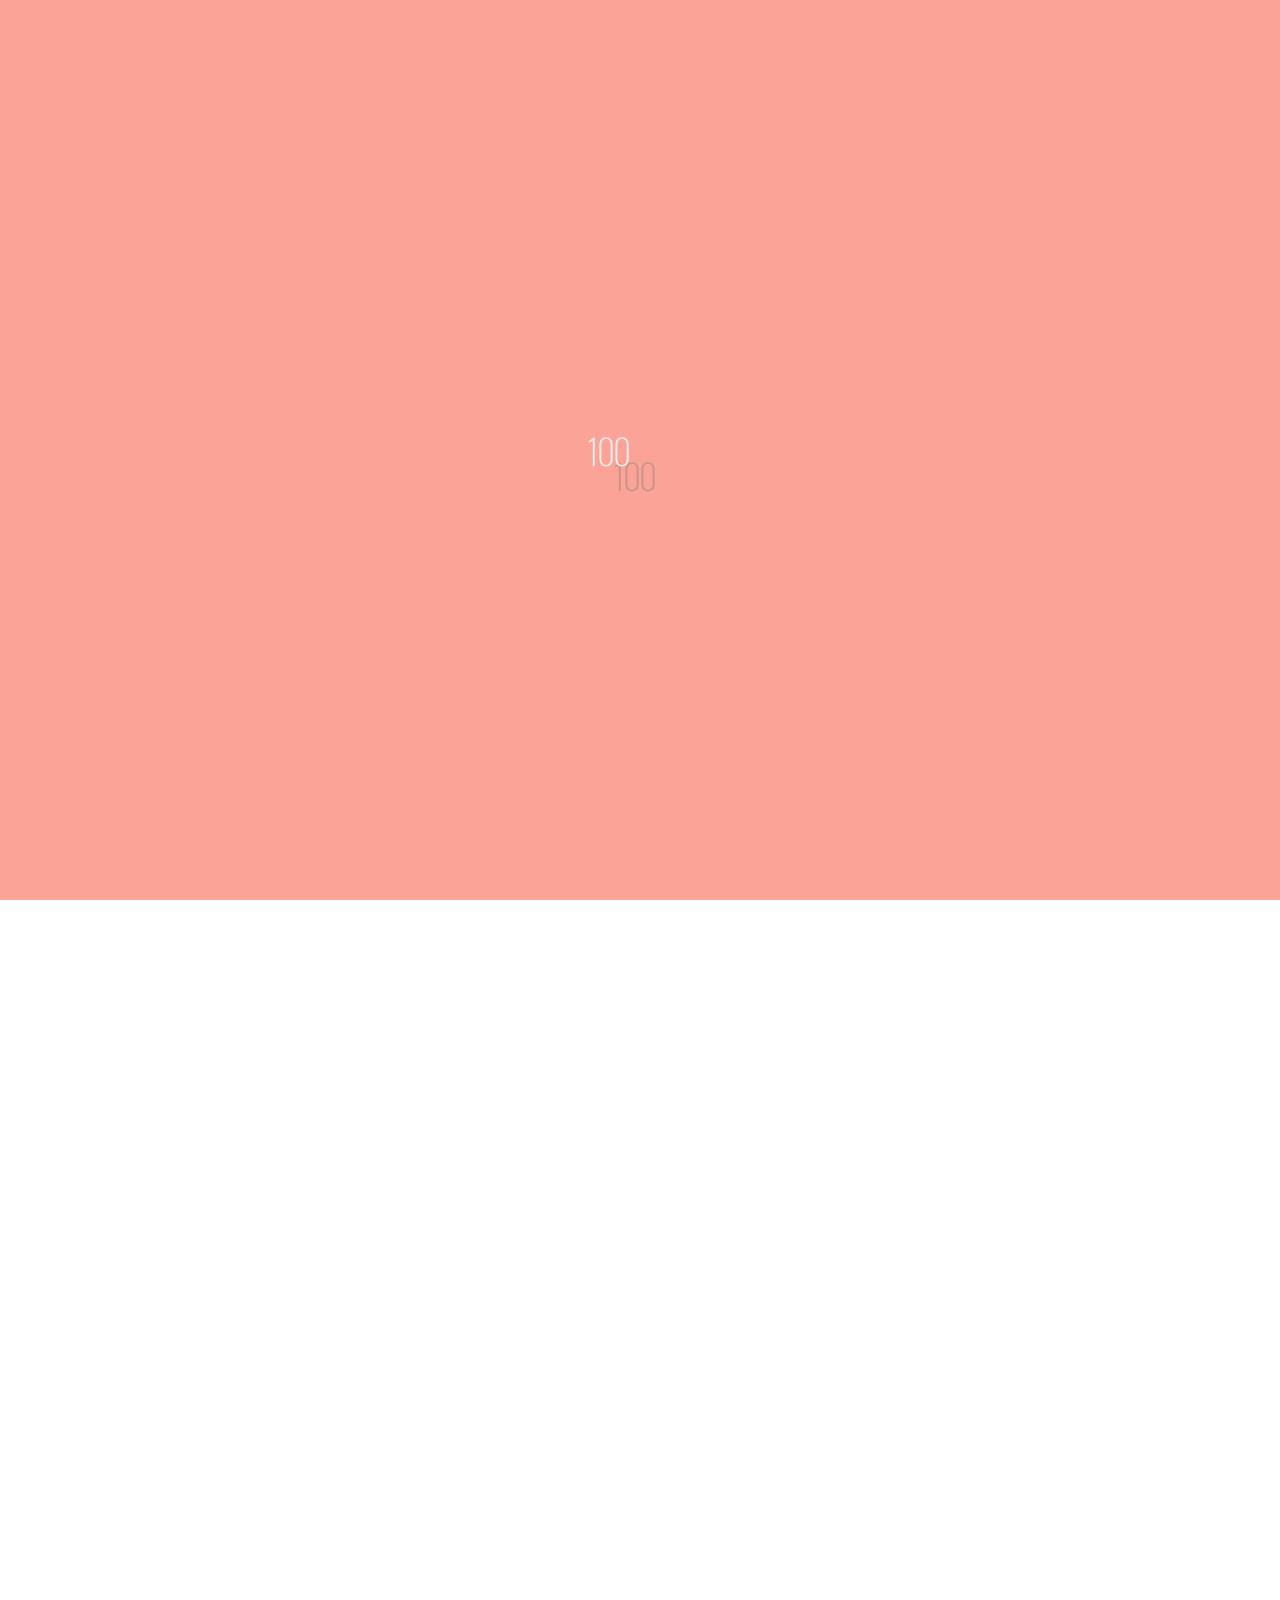
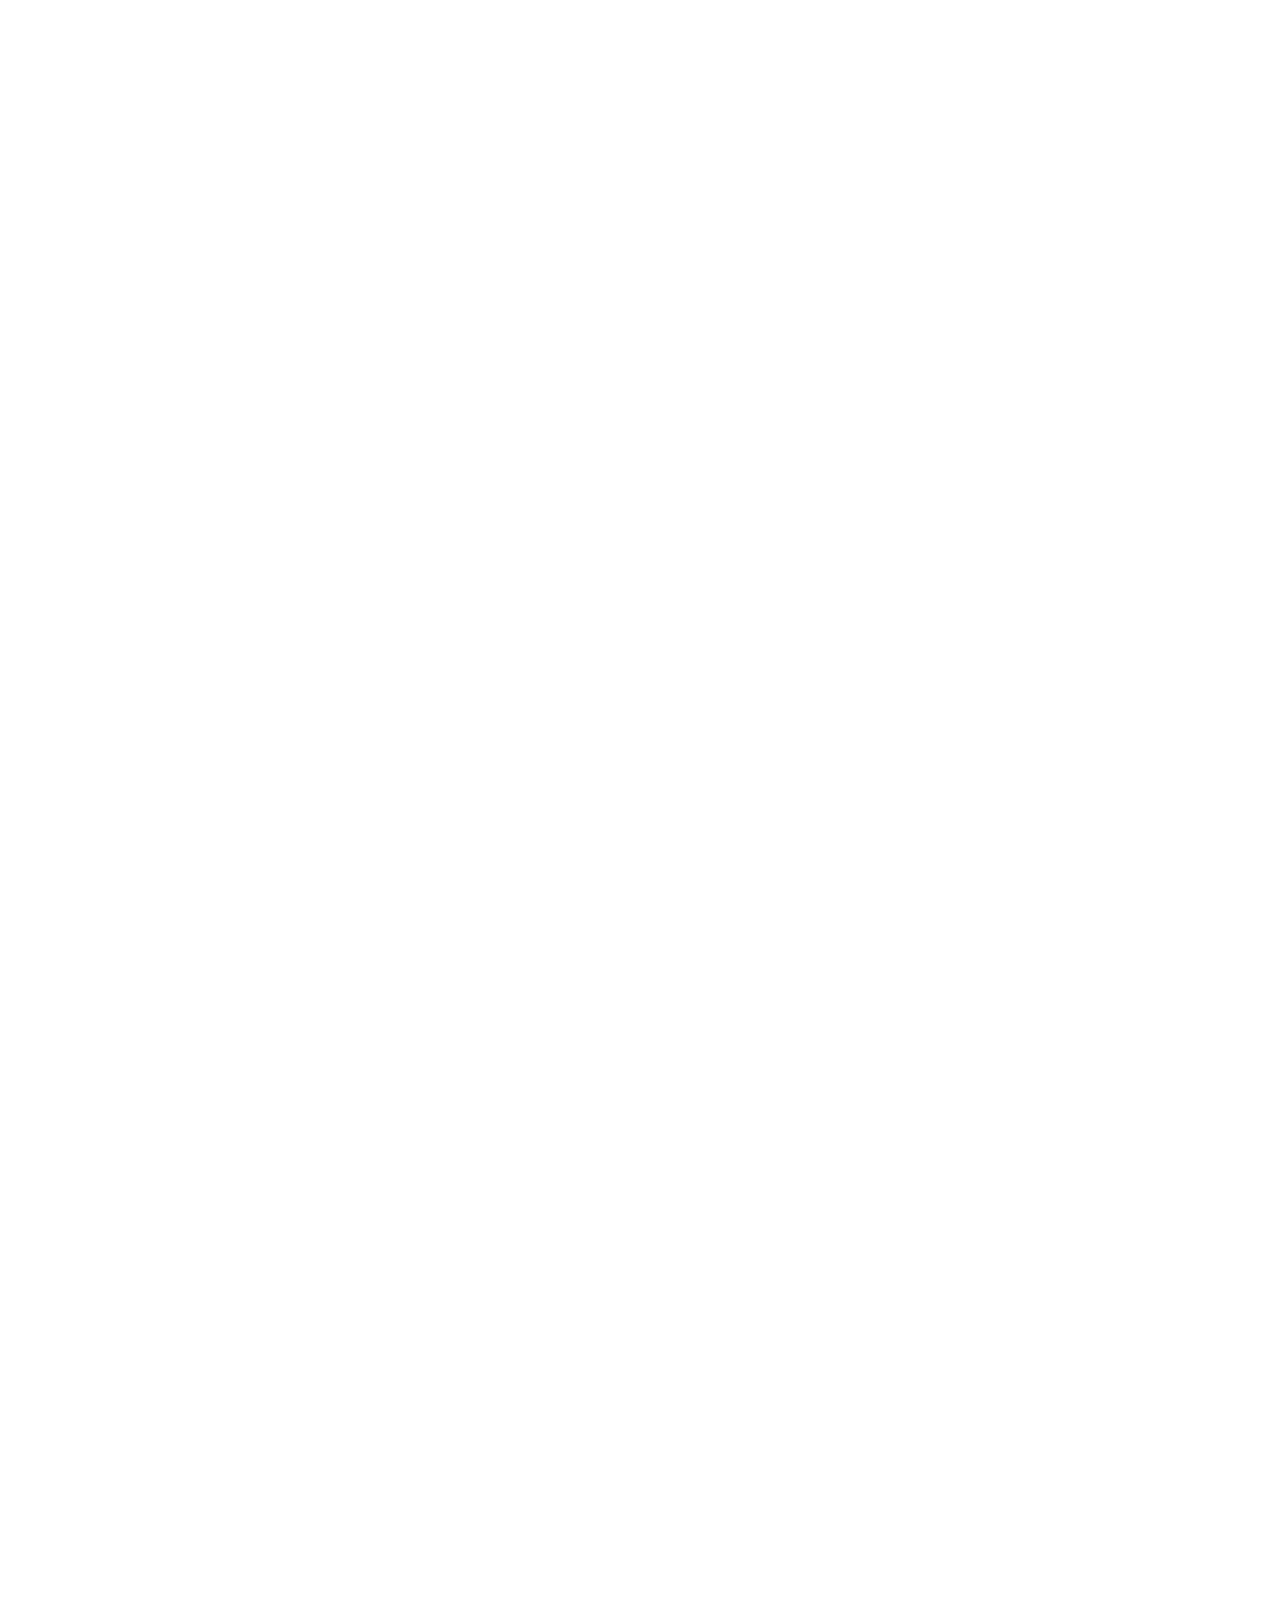
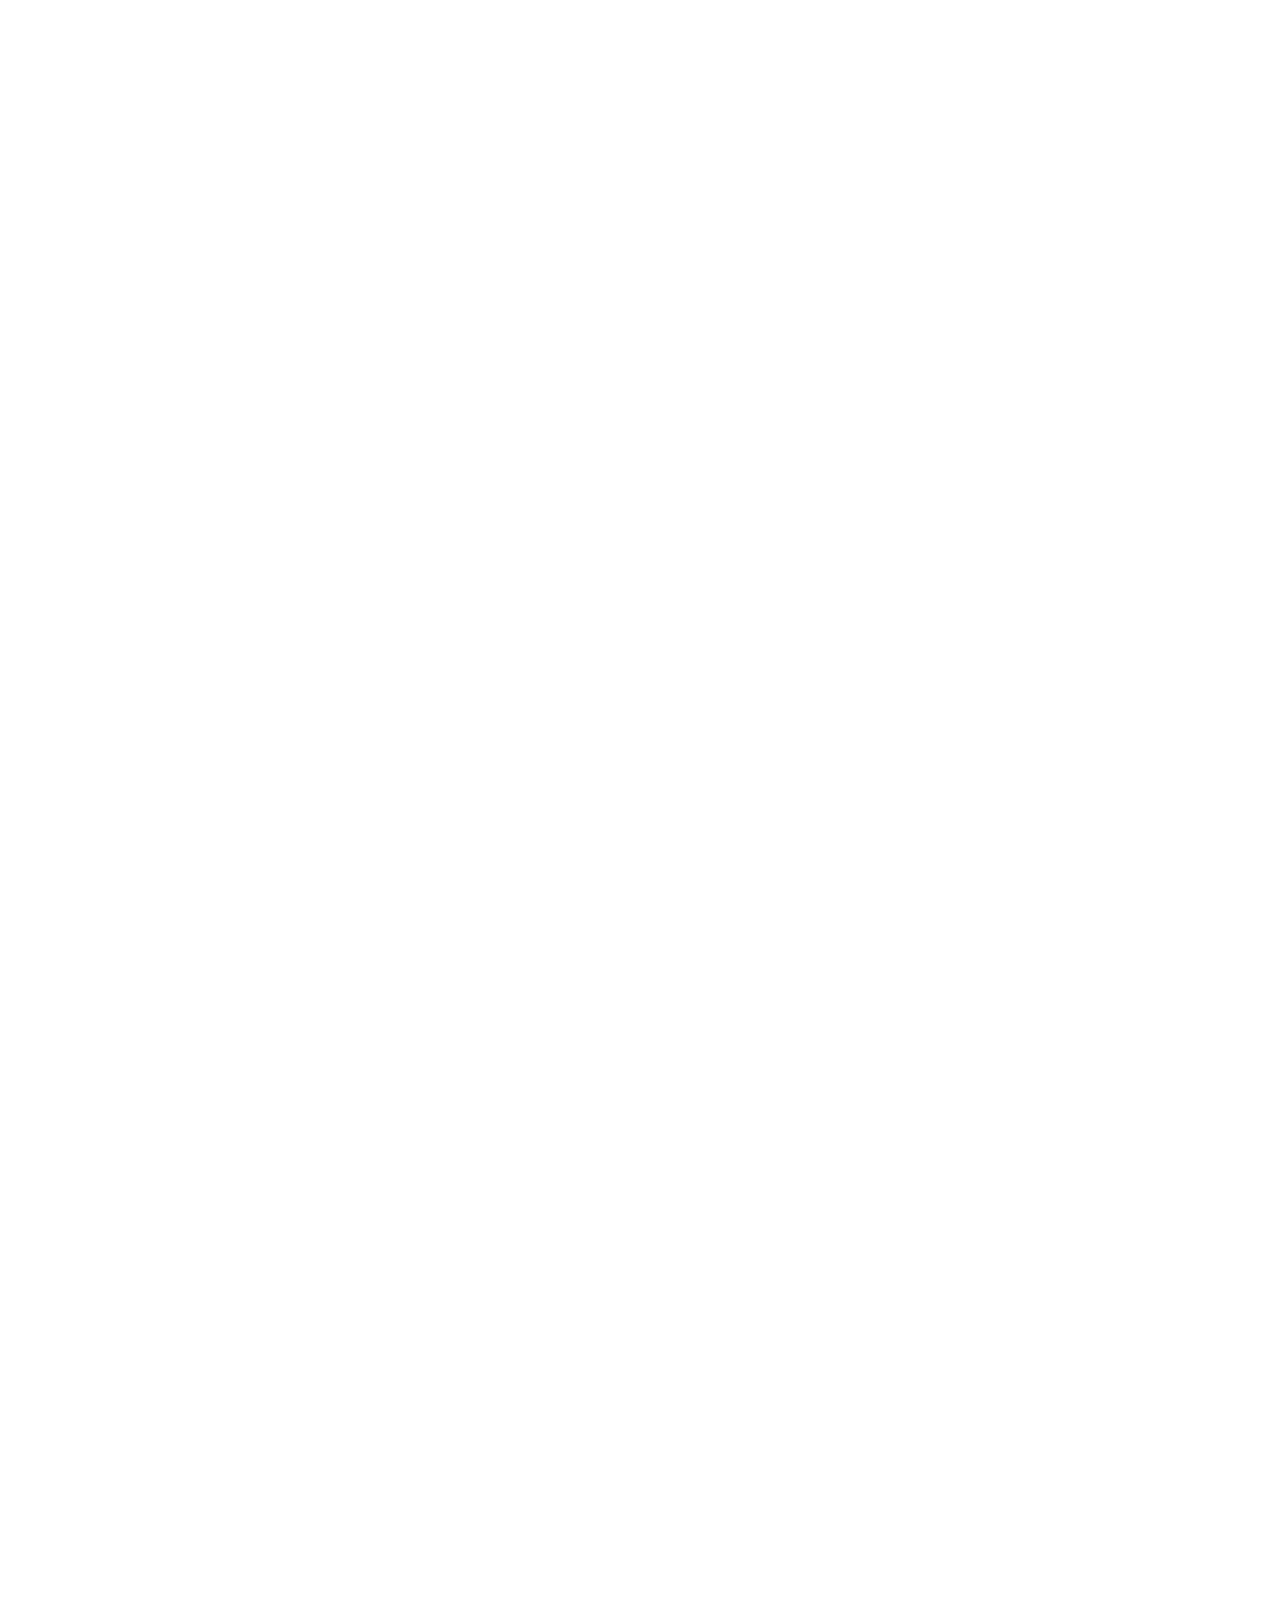
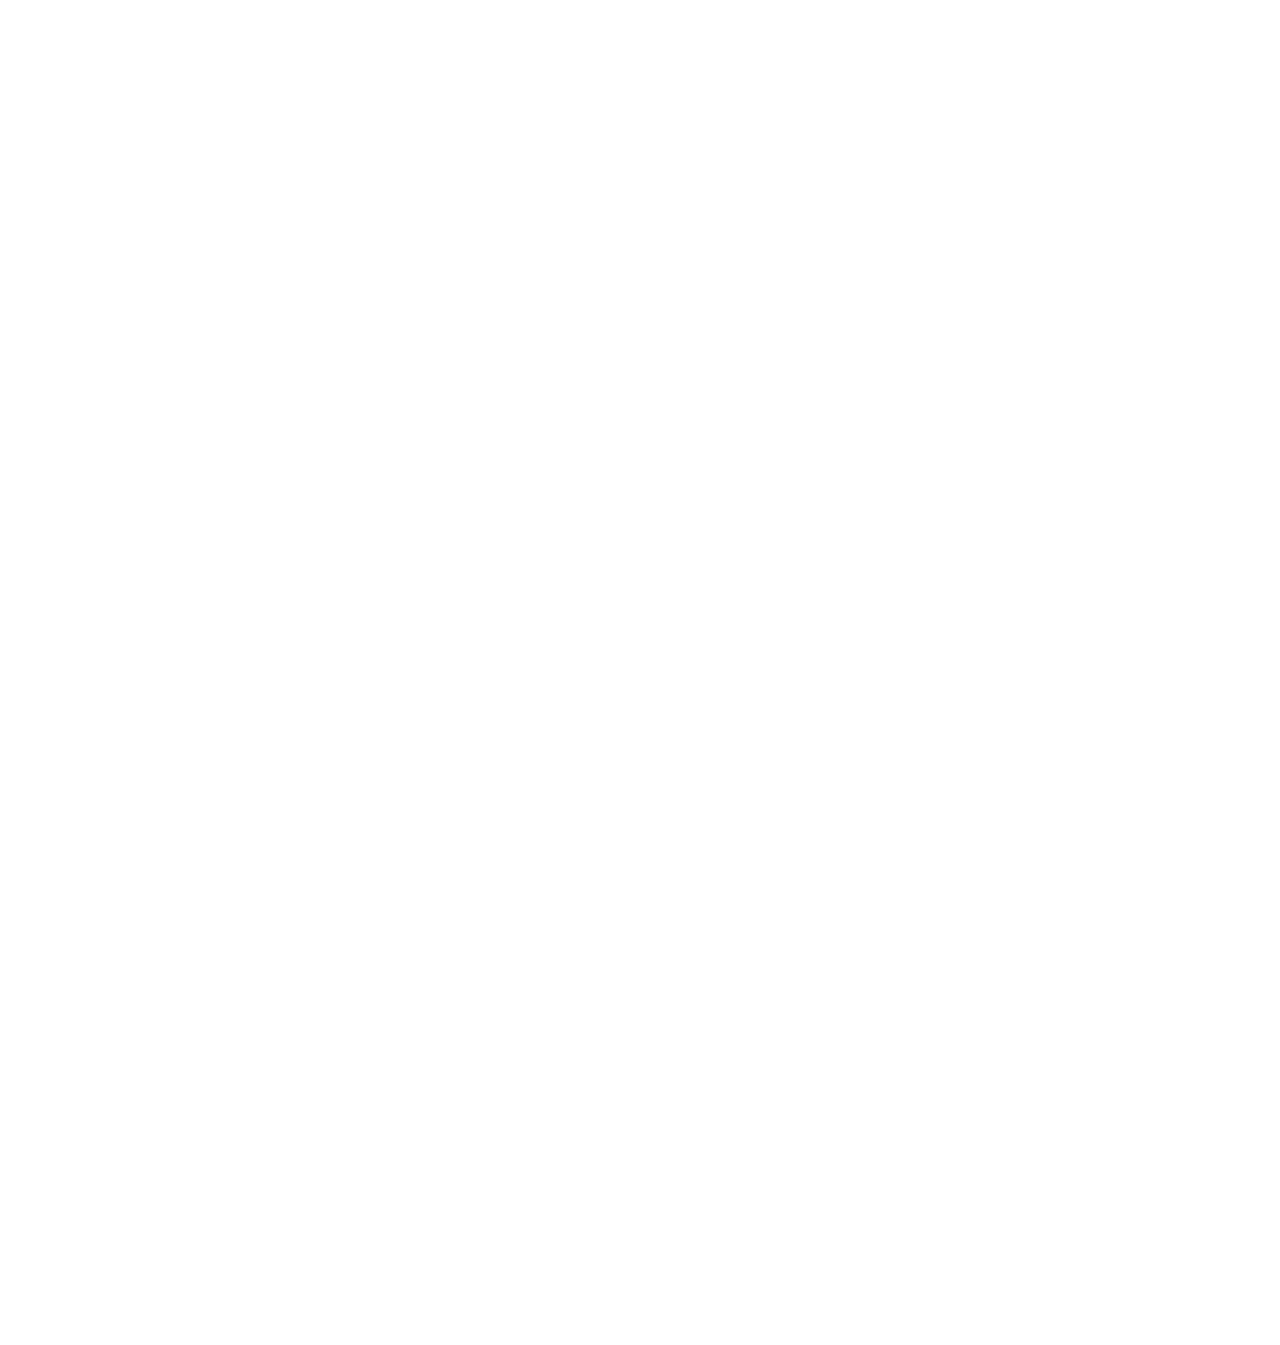
==== index.html @ 2762f47f "Added Harp server" ====
<!DOCTYPE HTML>
<html lang="en">
<head>
<!--=============== basic  ===============-->

	<meta charset="UTF-8">
	<title>Level up labs</title>
	<meta name="description" content="Your website description here">
	<meta name="keywords" content="your, website, keywords, here">
	<meta name="viewport" content="width=device-width, initial-scale=1.0, minimum-scale=1.0, maximum-scale=1.0, user-scalable=no">
	
<!--=============== css  ===============-->	

    <link rel="stylesheet" href="css/font-awesome.min.css">
	<link rel="stylesheet" href="css/normalize.css" type="text/css" media="screen">
	<link rel="stylesheet" href="css/grid.css" type="text/css" media="screen">
	<link rel="stylesheet" href="css/owl.carousel.css" type="text/css" media="screen">
	<link rel="stylesheet" href="css/flexslider.css" type="text/css" media="screen">
	<link rel="stylesheet" href="css/magnific-popup.css" media="all">
	<link rel="stylesheet" href="css/superslides.css" type="text/css" media="screen">
	<link rel="stylesheet" href="css/style.css" type="text/css" media="screen">

<!--=============== fonts  ===============-->

	<link href='http://fonts.googleapis.com/css?family=Oswald:400,700|Open+Sans:400,300' rel='stylesheet' type='text/css'>

<!--=============== modernizr  ===============-->

	<script src="js/modernizr.custom.97074.js"></script>
	
<!--=============== google map ===============-->

	<script type="text/javascript" src="http://maps.google.com/maps/api/js?sensor=false"></script>
	
<!--=============== ie styles  ===============-->

	<!--[if IE 8]><link rel="stylesheet" type="text/css" href="css/ie8.css" /><![endif]-->
	
<!--=============== favicons ===============-->

	<link rel="shortcut icon" href="images/favicon.ico">

</head>

<body onLoad="initialize()">

<div id="main">

<!--=============== navigation ===============-->

	<div class="navigation isDown">
	
		<div class="nav-overlay"></div>
		
		<div class="nav-button transition">
			<span></span>
			<span></span>
			<span></span>
		</div>
		
		<div class="inner">
			<img src="images/logo.svg" class="logo" alt="" title="">
			
			<div class="link-holder" id="nav">
				<ul>
					<li class="current"><a href="#about" class="scroll-link">About</a></li>
					<li><a href="#team" class="scroll-link">Team</a></li>
					<li><a href="#servises" class="scroll-link">Services</a></li>
					<li><a href="#portfolio" class="scroll-link">Portfolio</a></li>
					<li><a href="#contacts" class="scroll-link">Contacts</a></li>
					<!-- <li><a href="blog.html">Blog</a></li> -->
				</ul>
			</div>
			
		</div>
	
		<div class="social-list">
			
			<ul>
				<li><a href="#"  target="_blank"><i class="fa fa-facebook fa-2x"></i></a></li>
				<li><a href="#"  target="_blank"><i class="fa fa-twitter fa-2x"></i></a></li>
				<li><a href="#"  target="_blank"><i class="fa fa-linkedin fa-2x"></i></a></li>	
			</ul>
						
		</div>	
			 
	</div>	<!--=============== navigation end ===============-->
		
	<div class="overlay fixed-overlay body-overlay"></div>	
	
	<div class="wrapper">
	
	<div id="intro">
	
		<div id="topSlide">
			<div id="slides">
				<ul class="slides-container">
				
				<!-- Slide 1 -->
				
					<li>
						<div class="rester"></div>
							<div class="container">
								<h3>A digital business consultancy</h3>
								<h1 class="white">We are <span>Level Up Labs</span></h1>
								<div class="patern clear"><span></span></div>
							</div>
			
						<div style="background-image: url('images/bg/skyline.jpg');" class="slides-big-img"></div>
					</li>
	
					<!-- Slide 2 -->
					
					<li>
						<div class="rester"></div>
							<div class="container">
								<h3>Engineered to produce results</h3>				
								<h1 class="white"><span>Content</span> focussed solutions</h1>
								<div class="patern clear"><span class="right"></span></div>
							</div>
	
						<div style="background-image: url('images/bg/mountains.jpg');" class="slides-big-img"></div>
					</li>
		
					<!-- Slide 3 -->
					
					<li>
						<div class="rester"></div>
							<div class="container ">
								<h3>Great content sells</h3>					
								<h1 class="white">What are you <span>waiting</span> for?</h1>
								<div class="patern clear"><span></span></div>
							</div>
	
						<div style="background-image: url('images/bg/sunrise.jpg');" class="slides-big-img"></div>
					</li>
				</ul>

				<div class="slides-navigation">
				  <a href="#" class="prev"><i class="fa fa-long-arrow-left fa-2x"></i></a>
				  <a href="#" class="next"><i class="fa fa-long-arrow-right fa-2x"></i></a>
				</div>
				
  			</div>
			<a href="#about" class="start"><img src="images/start.png" alt="" title=""></a>
			
		</div> 
		
	</div><!--=============== intro end ===============-->
	<div id="about" class="sections ws">
		<div class="content">
			<div class="container">
			<h3 class="sections-head">Who we are</h3>
				<h2>About us</h2>
				
					<div id="owl-demo" class="owl-carousel">
	 
					<!-- slide 1-->
					
					  <div class="item fist-slide">
					  <div class="small-separator"></div>
					  <p>With clients all over the world and expertise in everything digital, we are ambitious, growing fast and committed to providing the best digital services. We have an impeccable track record for helping our customers gain popularity in the online world and beyond.</p>
	
					  
						<img src="images/ipad7.png" class="present-block animaper" alt="" title="">
					  
						<div class="customNavigation">
							<a class="btn next-slide transition lanch-sklills">next</a>
						</div>
					  
					  </div>
					  
					<!-- slide 2 -->  
					
					  <div class="item">
	
	
						<div class="grid-3">
						
						<h3 class="bigtext">Our mission</h3>
						<div class="small-separator"></div>
						
						<p>To create quality content that can accelerate growth for businesses and content creators in Asia.</p>
						
						</div>
						
						<div class="grid-3">
						
							<h3 class="bigtext">What we can offer you</h3>
							<div class="small-separator"></div>
							<p>Through our services, brands can expect to build sales leads, analytics, and conversions while we provide our content creators with highly increased monetization and digital rights management. We handle so you can focus on what you do best; creating great content. We are the facilitators.</p>
							
						</div>	
							
						<div class="customNavigation clear">
							 <a class="btn close transition">next</a>
						</div>			  
					  
					</div>
	
				</div>
			
			</div>
		</div>
	</div><!--===============  section about end ===============-->	
	<div id="facts"  class="sections">
		<div class="content">
			<div class="container">
				<h3 class="sections-head">Some fun facts</h3>
				<div class="small-separator ws"></div>
				<ul>
					<!-- fact 1-->
					<li class="grid-2"> 
						
						<div class="milestone-counter">
							
							<div class="stats animaper">
								<div class="num" data-content="91" data-num="91">0</div>
							</div>
								
						</div>
						
						<h6><i class="fa fa-users fa-2x"></i><span>Our Clients</span></h6>	
						 
					</li>
					 <!-- fact 2-->  
					<li class="grid-2"> 
					
						<div class="milestone-counter">
			
							<div class="stats animaper">
								<div class="num" data-content="61" data-num="61">0</div>
							</div>
								
						</div>
							 
						<h6><i class="fa fa-rocket fa-2x"></i><span>Projects completed</span></h6>
						 
					</li>
					 <!-- fact 3-->  
					<li class="grid-2"> 
					
						<div class="milestone-counter">
			
							<div class="stats animaper">
								<div class="num" data-content="70" data-num="70">0</div>
							</div>
						</div>
							 
						<h6><i class="fa fa-laptop fa-2x"></i><span>Websites published</span></h6>	
					</li>
				</ul> 
																		   
			</div>
		</div>		
	</div>  <!--===============  section facts end ===============-->	
<div id="team" class="sections animaper ws">

	<div class="content">
	
		<div class="quote-icon"><i class="fa fa-male"></i></div>
	
		<div class="container">
		
			<h3 class="sections-head">Our team</h3>
			<h2>Meet our team</h2>
			<div class="clear"></div>
			<div class="small-separator sepcolor"></div>
			<div class="clear"></div>
			<p> We small, friendly and talented team. We help our customers gain popularity in the online world.</p>
			<div class="member-box  animaper">
						
				<div class="moreinfo notvisible">
					<img src="images/photos/hua.jpg" class="member-photo respimg" alt="" title="">
					<div class="member-skils">
						<div class="overlay  team-overlay"></div>
						<div class="skillbar-holder ms">				
								
							<div class="skillbar-title-member"><span>Awesome level</span></div>					
							<div class="skill-bar-percent-member">100%</div>					
							<div class="skillbar-member" data-percent="45%">
								<div class="skillbar-bar-member"></div>
							</div>
										
							<div class="skillbar-title-member"><span>Music stuff</span></div>
							<div class="skill-bar-percent-member">8%</div>
							<div class="skillbar-member" data-percent="8%">
								<div class="skillbar-bar-member"></div>
							</div>
										
							<div class="skillbar-title-member"><span>Digital rights management</span></div>
							<div class="skill-bar-percent-member">6%</div>
							<div class="skillbar-member" data-percent="6%">
								<div class="skillbar-bar-member"></div>
							</div>	
																
						</div>
					<div class="clear"></div>	
					<p class="clear">Hua is Canadian Born Chinese who specialises in being awesome. He's also a pretty good song writer, is passionate about music and knows a thing or two about digital rights management</p>
							
						<div class="member-social-list">	
											
							<ul>							
								<li><a href="#"  target="_blank" class="transition"><i class="fa fa-facebook fa-1x"></i></a></li>
								<li><a href="#"  target="_blank" class="transition"><i class="fa fa-linkedin fa-1x"></i></a></li>
								<li><a href="#"  target="_blank" class="transition"><i class="fa fa-twitter fa-1x"></i></a></li>								
							</ul>	
									
						</div>
					</div>
				</div> 
							  
				<h3>Hua Chang Lee 李華章</h3>
							
				<span>Chief Executive Awesome</span>
																
			</div>
						
			<!-- member 2 -->
						
			<div class="member-box animaper">
						
				<div class="moreinfo notvisible">
					<img src="images/photos/jeff.jpg" class="member-photo respimg" alt="" title="">
					<div class="member-skils">
						<div class="overlay  team-overlay"></div>
						<div class="skillbar-holder ms">
								
							<div class="skillbar-title-member" ><span>Being a badass</span></div>
							<div class="skill-bar-percent-member">100%</div>
							<div class="skillbar-member" data-percent="85%">
								<div class="skillbar-bar-member"></div>
							</div>
										
							<div class="skillbar-title-member" ><span>Technology stuff</span></div>
							<div class="skill-bar-percent-member">7%</div>
							<div class="skillbar-member" data-percent="7%">
								<div class="skillbar-bar-member"></div>
							</div>
										
							<div class="skillbar-title-member" ><span>Making stuff pretty</span></div>
							<div class="skill-bar-percent-member">5%</div>
							<div class="skillbar-member" data-percent="5%">
								<div class="skillbar-bar-member"></div>
							</div>	
																
						</div>
						<div class="clear"></div>	
						<p class="clear">Jeff is a British Born Chinese mainly focussed on being a badass. Other than that he makes a mean website, has a passion for learning languages and makes things pretty</p>
							
						<div class="member-social-list">
							
							<ul>							
								<li><a href="#"  target="_blank" class="transition"><i class="fa fa-facebook fa-1x"></i></a></li>
								<li><a href="#"  target="_blank" class="transition"><i class="fa fa-twitter fa-1x"></i></a></li>
								<li><a href="#"  target="_blank" class="transition"><i class="fa fa-dribbble fa-1x"></i></a></li>								
							</ul>
								
						</div>
					</div>
				</div>
											
				<h3>Jeff Lau 劉文忠</h3>
				<span>Chief Technical Badass</span>
											  
			</div>
			
			</div>
			
		</div>	
		
	</div>	<!--===============  section team end ===============-->	
	<div id="servises" class="sections">
	
		<div class="content">
		
			<div class="quote-icon"><i class="fa fa-cogs"></i></div>
			<div class="rester"></div>
			<div class="rester red"></div>
			
				<div class="container">
				<h3 class="sections-head white">What we do</h3>
					<h2 class="white">Services</h2>
					<div class="small-separator ws"></div>
					
					
					<p class="white">We offer a variety of services depending on the client. Each will be offered to dependent on your individual business needs.</p>
					
					<div class="row" id="service_boxes">
					
						<div class="service_box animaper">
						
							<a name="0" class="animbox">Digital Rights Management</a>
							
						</div>
						
						<div class="service_box actser animaper">
						
							<a name="1" class="animbox">Development</a>
							
						</div>
						
						<div class="service_box animaper">
						
							<a name="2"  class="animbox">Print Design</a>
							
						</div>
						
					</div> 
				</div>
				
				<div class="serviseslider-holder no-nav">
					<div class="container">
						<div class="serviseslider">
						
							<ul class="slides">
							
								<!-- fist-slide -->
								
									<div id="servises" class="sections">
	
		<div class="content">
		
			<div class="quote-icon"><i class="fa fa-cogs"></i></div>
			<div class="rester"></div>
			<div class="rester red"></div>
			
				<div class="container">
				<h3 class="sections-head white">What we do</h3>
					<h2 class="white">Services</h2>
					<div class="small-separator ws"></div>
					
					
					<p class="white">We offer a variety of services depending on the client. Each will be offered to dependent on your individual business needs.</p>
					
					<div class="row" id="service_boxes">
					
						<div class="service_box animaper">
						
							<a name="0" class="animbox">Digital Rights Management</a>
							
						</div>
						
						<div class="service_box actser animaper">
						
							<a name="1" class="animbox">Digital Strategy and Marketing</a>
							
						</div>
						
						<div class="service_box animaper">
						
							<a name="2"  class="animbox">Print Design</a>
							
						</div>
						
					</div> 
				</div>
				
				<div class="serviseslider-holder no-nav">
					<div class="container">
						<div class="serviseslider">
						
							<ul class="slides">
							
								<!-- fist-slide -->
								
								<li>
								
									<div class="icon-holder">
										<i class="fa fa-trophy fa-2x"></i>
									</div>
									
									<h3><span></span>Digital Rights Management<span></span></h3>
									
									<h4>Music / Video / Royalties</h4>
				
								<p>Nulla tincidunt interdum leo. Cras molestie eros velit, vitae malesuada mauris tincidunt ut. Interdum et malesuada fames ac ante ipsum primis in faucibus. Duis mollis nec leo at viverra. Ut quis malesuada urna. Nunc cursus aliquet est. In sit amet risus sed lacus tincidunt volutpat. Vestibulum et posuere purus.</p>
				
								</li>
								
								<!-- second-slide -->
								
								<li>
								
									<div class="icon-holder">
										<i class="fa fa-heart-o fa-2x"></i>
									</div>
									
									<h3><span></span>Digital Strategy and Marketing<span></span></h3>
									<h4>Cross market collaborations / Lead generating campaigns</h4>
	
									<p>Aenean at lacus nec odio condimentum egestas. Pellentesque et pellentesque orci. Donec in commodo sapien. Donec id ante odio. Sed ut mollis nisl. Duis eu dapibus leo. Etiam nec nisl non mi aliquam laoreet sed nec nulla. Integer ultrices laoreet urna, et congue magna tempus nec. Phasellus purus felis, commodo a suscipit et, consectetur id diam. Proin ullamcorper id neque eget pulvinar.</p>
				
								</li>
									
								<!-- third-slide -->
											
								<li>
								
									<div class="icon-holder">
										<i class="fa fa-pencil fa-2x"></i>
									</div>
									
									<h3><span></span>Monetisation of content<span></span></h3>
									<h4>Digital music / Video / Products</h4>
								
									<p>Vestibulum accumsan viverra facilisis. Sed at euismod elit, eu convallis felis. Pellentesque pretium tellus non nisl placerat posuere. Integer velit dolor, porta ut pretium vitae, adipiscing vitae elit. Maecenas condimentum justo mattis condimentum iaculis. Morbi faucibus, magna eu rhoncus cursus, ante augue sodales sapien, ac convallis lorem arcu ac risus. Vestibulum commodo tellus id felis porttitor pharetra. In metus magna, posuere at libero et, ultricies feugiat urna. Sed posuere malesuada commodo. </p>
					
							</li>
									
						</ul>
						
					</div>
		
				</div>
				
			</div>
		</div>
	</div><!--=============== section servises end ===============-->
									
						</ul>
						
					</div>
		
				</div>
				
			</div>
		</div>
	</div><!--=============== section servises end ===============-->	
<div id="testimonials" class="sections">
	<div class="content">
		<div class="quote-icon"><i class="fa fa-quote-right"></i></div>
		<div class="rester"></div>
		<div class="rester black"></div>
		
		<div class="container">
		

			
			
			<div class="clear"></div>
			
				<div id="clientsay" class="owl-carousel">
				
				<!--1 testimontal -->
				
					<div class="item">
				
						<p>" Aliquam tortor lorem, fringilla tempor dignissim at, pretium et arcu. Sed ut perspiciatis unde omnis iste natus error sit  "</p>
						<span>- Quincafe Via Facebook -</span>
						
					</div>
					
				<!--2 testimontal -->
					
					<div class="item">

						<p>" Interdum et malesuada fames ac ante ipsum primis in faucibus. Duis mollis nec leo at viverra. Ut quis malesuada urna. Nunc cursus aliquet est "</p>
						<span>- Bayzug via Twitter -</span>
						
					</div>

				<!--3 testimontal -->
					
					<div class="item">
	
						<p>" There are many variations of passages of Lorem Ipsum available, but the majority have suffered alteration in some form "</p>
						<span>- Evroname via Facebook -</span>
						
					</div>
					
				</div>
			
			</div>
						
	</div>
	
</div> <!--=============== section testimontal end ===============-->	
<div id="portfolio" class="sections ws">
	
	<div class="content">
	
		<div class="quote-icon"><i class="fa fa-suitcase"></i></div>
		<div class="container grid1">
			<h3 class="sections-head">Portfolio</h3>
			<h2>Our work</h2>
			
			<div class="small-separator"></div>	
			<p> Morbi faucibus, magna eu rhoncus cursus, ante augue sodales sapien, ac convallis lorem arcu ac risus. Vestibulum commodo tellus id felis porttitor pharetra. In metus magna, posuere at libero et, ultricies feugiat urna. Sed posuere malesuada commodo. </p>
		</div>
			
		<!-- portfolio filters -->

		<div id="options" class="clear">
	
		  <ul id="filters" class="option-set" data-option-key="filter">
		  
			<li class="filter actcat" data-filter="all">All</li>
			<li class="filter" data-filter="category_1">Web </li>
			<li class="filter" data-filter="category_2">Design</li>
			<li class="filter" data-filter="category_3">Branding</li>
			<li class="filter" data-filter="category_4">Video</li>
			
		  </ul>
		  
		</div> 

		
		<!-- Projects links -->
		
		<div class="aih">
		
			<ul id="folio_container" class="grid-full animaper">
			
			<!-- 1 project -->
			
				<li class="box  mix category_1 mix_all">
					<a href="#!projects/project-1.html">
						<img src="images/folio/1.jpg" class="respimg" alt="" title="">
						<div class="folio-name clear">
							<div class="folio-overlay">
								<span class="overlay red"></span>
								<h4>Vestibulum</h4>							
								<h6>design / web</h6>
							</div>
						</div>
					</a>
					
				</li>
				
			<!-- 2 project -->
				
				<li class="box mix category_4 mix_all">
					<a href="#!projects/project-2.html">
						<img src="images/folio/1.jpg" class="respimg" alt="" title="">
						<div class="folio-name clear">
							<div class="folio-overlay">
								<span class="overlay red"></span>
								<h4>Phasellus</h4>
								<h6>design / web</h6>
							</div>
						</div>
					</a>	
				</li>
				
			<!-- 3 project -->	
			
				<li class="box  mix category_3 mix_all">
					<a href="#!projects/project-3.html">
						<img src="images/folio/1.jpg" class="respimg" alt="" title="">
						<div class="folio-name clear">
							<div class="folio-overlay">
								<span class="overlay red"></span>
								<h4>Mauris</h4>
								<h6>branding / video</h6>
							</div>
						</div>
					</a>
				</li>
				
			<!-- 4 project -->
				
				<li class="box  mix category_4 mix_all">
					<a href="#!projects/project-4.html">
						<img src="images/folio/1.jpg" class="respimg" alt="" title="">
						<div class="folio-name clear">
							<div class="folio-overlay">
								<span class="overlay red"></span>
								<h4>Vivamus gravida</h4>
								<h6>branding / video</h6>
							</div>
						</div>
					</a>
				</li>
				
			<!-- 5 project -->	
			
				<li class="box mix category_2 mix_all">
					<a href="single-project.html">
						<img src="images/folio/1.jpg" class="respimg" alt="" title="">
						<div class="folio-name clear">
							<div class="folio-overlay">
								<span class="overlay red"></span>
								<h4>Aliquam</h4>
								<h6>Single Project</h6>
							</div>
						</div>
					</a>
				</li>
				
			<!-- 6 project -->
				
				<li class="box mix category_2 mix_all">
					<a href="#!projects/project-6.html">
						<img src="images/folio/1.jpg" class="respimg" alt="" title="">
						<div class="folio-name clear">
							<div class="folio-overlay">
								<span class="overlay red"></span>
								<h4>Fusce</h4>
								<h6>branding / design</h6>
							</div>
						</div>
					</a>	
				</li>
				
			<!-- 7 project -->	
			
				<li class="box mix category_3 mix_all">
					 <a href="#!projects/project-7.html">
						<img src="images/folio/1.jpg" class="respimg" alt="" title="">
						<div class="folio-name clear">
							<div class="folio-overlay">
								<span class="overlay red"></span>
								<h4>Integer a porta</h4>
								<h6>branding / web</h6>
							</div>
						</div>
					</a>	
				</li>
				
			<!-- 8 project -->
				
				<li class="box mix category_1 mix_all">
					<a href="#!projects/project-8.html">
						<img src="images/folio/1.jpg" class="respimg" alt="" title="">
						<div class="folio-name clear">
							<div class="folio-overlay">
								<span class="overlay red"></span>
								<h4>Sed nec</h4>
								<h6>Web / design</h6>
							</div>
						</div>
					</a>	
				</li>
				
			</ul>
			
		</div>

		 <!-- ajax-section -->
		 
		<div class="clear"></div>
		
		<div id="ajax-section">     
			<div id="loader"></div>
			<div id="ajax-content-outer">
				<div id="ajax-content-inner"></div>
			</div>
			<div id="project-navigation">
				<ul>
					<li id="prevProject"><a href="#"></a></li>
					<li id="nextProject"><a href="#"></a></li>
				</ul>  
			</div>
			<div id="closeProject">
				<div class="grid-3">
					<a href="#/">Close</a>
				</div>               
			</div>                  
		</div>
		<!-- ajax-section end -->
				
	</div>

</div>	<!--=============== section portfolio end ===============-->	
<div id="subscribe" class="sections">
	<div class="content">
	<div class="quote-icon"><i class="fa fa-rss"></i></div>
		<div class="rester"></div>
		<div class="rester black"></div>
		<div class="container">
				
			<h3 class="sections-head">Subscribe</h3>
			<div class="small-separator ws"></div>
			<div class="clear"></div>
						
			<div class="subcribe">
				<span class="overlay suboverlay"></span>
				<fieldset>
					<form class="subscriptionForm" method="post">
						<input id="subscriptionForm" class="inputForm" type="text" value="Enter Your Email Address" onFocus="if (this.value=='Enter Your Email Address') this.value=''" onBlur="if (this.value==''){this.value='Enter Your Email Address'}" />
						<input type="submit" id="submitButton" class="transition" value="Send">
					</form>
					
					<div id="success">Thanks for your subscription</div>
					<div id="error">Please enter a valid email address</div>
					
				</fieldset>
			</div> 										
		</div>
	</div>	
</div>	<!--=============== section subscribe end ===============-->		
<div id="clientlist" class="no-nav">
		<div class="content">
			<div class="client-carusel-holder no-nav">
			
				<div class="container">
				
					<div id="client-carusel" class="owl-carousel">
					
						<div class="item">
							<img src="images/clients/1.png" class="respimg" alt="" title="">
						</div>
						
						<div class="item">
							<img src="images/clients/2.png" class="respimg" alt="" title="">
						</div>
						
						<div class="item">
							<img src="images/clients/3.png" class="respimg" alt="" title="">
						</div>
						
						<div class="item">
							<img src="images/clients/4.png" class="respimg" alt="" title="">
						</div>
						
						<div class="item">
							<img src="images/clients/5.png" class="respimg" alt="" title="">
						</div>
						
						<div class="item">
							<img src="images/clients/6.png" class="respimg" alt="" title="">
						</div>
						
					</div>
					
				</div>
			
			</div>
		</div>
	</div>	<!--===============  section clients end ===============-->	
	<div id="contacts" class="sections">
		<div class="content">
			<div class="quote-icon to-top"><i class="fa fa-angle-up"></i></div>
			<div class="container">
			
				<!--contact form -->
									
				<div class="contactForm clear">
					<fieldset id="contact_form">											
								
						<div class="grid-half">
							<label for="name">Name</label>
							<input type="text" name="name" id="name" />
						</div>
								
						<div class="grid-half">
							<label for="email" class="em">Email</label>
							<input type="text" name="email" id="email"  class="right" />
						</div>
								
						<label for="message" class="m-top">Message</label>
						<textarea name="message"  id="message" ></textarea>
								
						<div class="clear"></div>
															
						<label>
							<button class="submit_btn transition" id="submit_btn">SEND</button>
						</label>
						<div id="result"></div>
						
					</fieldset>
						
				</div>
		
				<div class="contact-details">
				
	
					<div class="grid-2">
						<div class="smallicon animaper phone"><i class="fa fa-mobile fa-2x"></i></div>
						<span>+7(111)123456789</span>
					</div>
						
					<div class="grid-2 showform">
						<div class="smallicon actform  animaper"><i class="fa fa-envelope-o fa-2x"></i></div>
						<span>yourmail@domain.com</span>
					</div>
						
					<div class="grid-2">
						<div class="smallicon animaper showmap mnv "><i class="fa fa-home fa-2x"></i></div>
						<span>Third Main Street, 27th Brooklyn,<br> NY City 1000-204 NY</span>
					</div>
						
				</div>						
				
			</div>
			
			<!--map-->
			<div class="mapbox">
				<div class="map-decor"></div>
				<div class="close-map"><img src="images/close-white.png" alt=""><div class="triangle"></div></div>
				<div id="map_canvas"></div>
			</div>
			
			<div class="social-list">
				
				<ul>
					<li><a href="#"  target="_blank" class="transition"><i class="fa fa-facebook"></i></a></li>
					<li><a href="#"  target="_blank" class="transition"><i class="fa fa-twitter"></i></a></li>
					<li><a href="#"  target="_blank" class="transition"><i class="fa fa-linkedin"></i></a></li>	
				</ul>
							
			</div>	
				
			<!-- footer -->
		
			<div class="footer clear">
			
				<p>Cashemir  ©2014  All rights reserved.</p>
				<div class="small-separator ws"></div>
				
			</div> <!--footer end-->
			
		</div>
	</div><!--=============== section contacts end ===============-->	
	</div> <!--=============== wrapper end ===============-->
		
</div><!--=============== main end ===============-->
 
<!--=============== javascript ===============-->

	<script type="text/javascript" src="js/jquery.min.js"></script>
	<script type="text/javascript" src="js/jpreloader.min.js"></script>
	<script type="text/javascript" src="js/smoothscroll.js"></script>
	<script type="text/javascript" src="js/jquery.easing.1.3.js"></script>
	<script type="text/javascript" src="js/superslides.js"></script>
	<script type="text/javascript" src="js/mixitup.js"></script>
	<script type="text/javascript" defer src="js/jquery.flexslider.js"></script>
	<script type="text/javascript" src="js/jquery.parallax-1.1.3.js"></script>
	<script type="text/javascript" src="js/jquery.scrollTo-1.4.2-min.js"></script>
	<script type="text/javascript" src="js/hoverdir.js"></script>
	<script type="text/javascript" src="js/owl.carousel.min.js"></script>
	<script type="text/javascript" src="js/appear.js"></script>
	<script type="text/javascript" src="js/jquery.nav.js"></script>
	<script type="text/javascript" src="js/fitvids.js"></script>
	<script type="text/javascript" src="js/jquery.lavalamp.min.js"></script>
	<script type="text/javascript" src="js/jquery.hammer.min.js"></script>
	<script type="text/javascript" src="js/jquery.magnific-popup.min.js"></script>
	<script type="text/javascript" src="js/scripts.js"></script>
</body>
</html>
---- css/grid.css ----
@media screen and (min-width: 480px) {
.container {width: 98%;}
.grid-1,.grid-2,.grid-3,.grid-4,.grid-5,.grid-6,.grid-half,.grid-full {width: 96.969696969697%;margin: 0 1.515151515152%;float:left;}
.grid-half {width: 46.969696969697%;margin: 0 1.515151515152%;}
}

@media screen and (min-width: 640px) {
  .grid-1     { width: 13.636363636364%; }
  .grid-2     { width: 30.30303030303%; }
  .grid-3,
  .grid-half  { width: 46.969696969697%; }
  .grid-4     { width: 63.636363636364%; }
  .grid-5     { width: 80.30303030303%; }
  .grid-6,
  .grid-full  { width: 96.969696969697%; }
}
---- css/superslides.css ----
#slides {
  position: relative;
}
#slides .slides-container {
  display: none;
}
#slides .scrollable {
  *zoom: 1;
  position: relative;
  top: 0;
  left: 0;
  overflow-y: auto;
  height: 100%;
}
#slides .scrollable:after {
  content: "";
  display: table;
  clear: both;
}

.slides-navigation {
  margin: 0 auto;
  position: absolute;
  z-index: 4;
  top: 100%;
  margin-top:-40px;
  width: 100%;
}
.slides-navigation a {
  position: absolute;
  display: block;
  color:#fff;
  opacity:0.8;
  padding:4px;
}
.slides-navigation a.prev {
  left: 30px;
}
.slides-navigation a.next {
  right: 30px;
}

.slides-pagination {
  position: absolute;
  z-index: 3;
  bottom: 6px;
  text-align: center;
  width: 100%;
}
.slides-pagination a {
  width: 40px;
  height: 6px;
  border-radius:4px;
  display: -moz-inline-stack;
  display: inline-block;
  vertical-align: middle;
  *vertical-align: auto;
  zoom: 1;
  *display: inline;
  margin: 2px;
  overflow: hidden;
  text-indent: -100%;
  background: #fff;
  opacity:0.8;
}
---- css/style.css ----
html {overflow-x:hidden !important;height:100%;}body {margin:0;padding:0;font-family:'Open Sans',sans-serif;font-weight:400;font-size:1em;color:#000000;background:#ffffff;height:100%;text-align:center;}.clear {clear:both;float:none;}@-o-viewport{width:device-width;}@-ms-viewport{width:device-width;}@viewport{width:device-width;}h1 {font-size:4.46667em;text-transform:uppercase;letter-spacing:0.2em;font-weight:400;line-height:1.17em;}h2 {font-size:3.2em;letter-spacing:0.1em;font-weight:300;color:#666666;font-family:'Oswald',sans-serif;}h3 {font-size:1em;text-transform:uppercase;letter-spacing:0.2em;font-weight:200;}h4 {font-size:0.9em;text-transform:uppercase;font-weight:200;}h5 {font-size:0.8em;font-weight:200;}h6 {font-size:0.6em;text-transform:uppercase;font-weight:200;}.bigtext ,.sections-head {font-size:1em;text-transform:uppercase;letter-spacing:0.2em;font-weight:200;font-family:'Oswald',sans-serif;}.sections-head {opacity:0.9;}.small-widht {max-width:800px;margin:0 auto;}#main {opacity:0;height:100%;}.wrapper {height:100%;margin-left:50px;vertical-align:top;position:absolute;left:0;top:0;right:0;z-index:2;height:100%;}.container {max-width:1200px;width:92%;margin:0px auto;position:relative;zoom:1;z-index:2;}.container p {font-size:0.9em;max-width:800px;color:#424242;line-height:1.8em;padding:10px;font-weight:300;margin:0 auto;}.container p.white ,.white ,#clientsay p {color:#ffffff !important;opacity:1 !important;}.container p.color-gray {color:#cccccc;font-size:24px;}.small-separator {width:100px;height:3px;background:#d2d2d2;margin:20px auto;}#intro ,.sections ,.no-nav ,.social-list {width:100%;float:left;}.content {float:left;width:100%;position:relative;}.rester {position:absolute;top:0;left:0;width:100%;height:100%;z-index:2;background:url(../images/raster.png);}.ws {background:#ffffff !important;}.sections {background:#ffffff;}.quote-icon {position:absolute;top:-36px;left:50%;margin-left:-35px;width:70px;height:70px;border:2px solid #ffffff;border-radius:100%;z-index:4;color:#ffffff;}.quote-icon i {margin:40% auto;}::selection {background:#f54f36;color:#ffffff;}::-moz-selection {background:#f54f36;color:#ffffff;}#jpreBar ,.patern span ,.red ,.nav-button span ,.inner-overlay ,.skillbar-bar ,.serviseslider h3 span ,.icon-holder ,.subscriptionForm input#submitButton ,#loadingProgress ,.planContainer .price ,.planContainer .button a ,.sepcolor ,.quote-icon ,.skillbar-bar ,#facts ul li h6 ,.skillbar-bar-member ,.member-social-list li a ,#closeProject a ,#ajaxpage a.lanch-project ,#clientlist ,#contact_form textarea:focus ,#contact_form input:focus ,.owl-theme .owl-controls .owl-page.active span ,.owl-theme .owl-controls .clickable .owl-page:hover span ,.slides-pagination a.current ,.slides-pagination a:hover ,.submit_btn:hover ,.pagination a.current-page ,.pagination a:hover ,.project-details a {background:#f54f36;}.ajl ,.bigtext ,.sections-head ,.slides-container h1 span ,.planContainer .options li ,.error ,#options li:hover ,#options li.actcat ,.social-list ul li a:hover ,.num ,.project-description h3 ,.project-details h3 ,.subcribe div#error ,.subcribe div#success ,.smallicon:hover ,.footer ,.simple-page-head .content h2 span ,.post-body a ,.widget h4 ,.search-submit ,.tagcloud a:hover ,#comments-title ,#reply-title ,.controls button:hover ,.share-options a:hover ,.portfolio-nav a {color:#f54f36;}#team .content ,#options li.back ,#subscribe .content ,#prices .content ,.simple-page {border-top:2px solid #f54f36;}#facts ul li h6:before {border-bottom-color:#f54f36;}#testimonials .content {border-top:2px solid #f54f36;border-bottom:2px solid #f54f36;}.actser:after {bottom:-20px;left:50%;border:solid transparent;content:" ";height:0;width:0;position:absolute;pointer-events:none;}.actser:after {border-width:6px;margin-left:-6px;border-top-color:#f54f36;}.inner a:hover ,.inner li.current a {color:#f54f36;border-right:2px solid #f54f36;}.customNavigation a.next-slide {background:#f54f36 url(../images/pl-small.png) no-repeat center;}.customNavigation a.close {background:#f54f36 url(../images/close-white.png) no-repeat center;}.customNavigation a.btn:hover {box-shadow:0 0 0 2px rgba(255, 255, 255, 0.1),0 0 10px 10px #f54f36,0 0 0 10px rgba(255, 255, 255, 0.5);}.triangle {border-color:transparent #f54f36 transparent transparent;}.popup-gallery a span {background:#f54f36 url(../images/pl-small.png) no-repeat center;}.social-list ul li.back {border-top:1px solid #f54f36;}.to-top:after {border-bottom-color:#f54f36;}.flex-direction-nav .flex-next {background:#f54f36 url(../images/project-next1.png) no-repeat center;}.flex-direction-nav .flex-prev {background:#f54f36 url(../images/project-prev1.png) no-repeat center;}#jpreOverlay {background:#292929;}#jpreLoader {width:600px;height:100px;position:relative;z-index:1;margin:0 auto;}#jpreBar {position:fixed;width:100%;height:100% !important;top:0;left:0;}#jprePercentage {font-family:'Oswald',sans-serif;color:#dddddd;text-shadow:26px 25px 0px rgba(0, 0, 0, 0.4);text-align:center;font-size:35px;font-weight:100;letter-spacing:-2px;z-index:2;margin:-26px 0 0 -76px;}.overlay {position:absolute;top:0;left:0;width:100%;height:100%;opacity:0.9;}.fixed-overlay {position:fixed;}.body-overlay {z-index:99;background:#292929;display:none;}.red {opacity:0.8;}.black {background:#282426;opacity:0.9;}.respimg {width:100%;height:auto;}.navigation {position:fixed;top:0;left:-200px;height:100%;z-index:100;width:200px;background:#212121;}.nav-overlay {background:#212121;position:absolute;top:0;right:-50px;width:54px;height:100%;z-index:-1;border-left:1px solid #101011;}.nav-button {width:46px;height:36px;position:absolute;top:50%;margin-top:-18px;right:-46px;cursor:pointer;padding:4px;}.nav-button span {width:100%;height:4px;float:left;margin-bottom:6px;}.inner {float:left;position:realtive;width:100%;height:100%;z-index:99;}.link-holder {max-width:500px;margin:30px auto;position:relative;z-index:2;}.inner a {width:90%;float:left;font-size:16px;padding:10px 10px;text-align:left;text-transform:uppercase;color:#ffffff;position:relative;opacity:0;left:-25%;font-family:'Oswald',sans-serif;border-bottom:1px solid #101011;border-top:1px solid #38393b;}.inner a:hover ,.inner li.current a {-webkit-transition:color 0.33s linear;-moz-transition:color 0.33s linear;-o-transition:color 0.33s linear;transition:color 0.33s linear;}.logo {width:170px;margin-left:-10px;margin-top:50px;cursor:pointer;}.social-list {position:absolute;bottom:10px;left:-8px;width:100%;}.social-list ul {position:relative;z-index:3;}.social-list ul li {margin-left:4px;display:inline-block;}.social-list ul li a {float:left;border-bottom:1px solid #101011;border-top:1px solid #38393b;color:#ffffff;width:45px;height:45px;}.social-list ul li i {margin-top:6px;}#intro {height:100%;padding:0;color:#ffffff;}#topSlide {top:0;left:0;width:100%;height:100%;position:absolute;display:block;}.slides-big-img {background-repeat:no-repeat;background-size:cover;background-position:50% 0;width:100%;height:100%;top:0;left:0;background-attachment:fixed;position:absolute;}.patern {width:50%;height:2px;background:#ffffff;margin:0 auto;display:block;}.patern span {float:left;width:30%;height:2px;}.slides-container {font-family:'Oswald',sans-serif;}.slides-container .container {top:25%;}.slides-container h1 {margin-bottom:20px;letter-spacing:0.1em;}.start {position:absolute;bottom:50px;left:50%;margin-left:-15px;z-index:20;}#about {overflow:hidden;display:block;}#about .content {padding:50px 0 0 0;background:#ffffff;}#about .item .grid-2 p {text-align:justify;}.present-block {opacity:0;position:relative;top:50%;max-width:600px;margin:0 auto;}.skillbar-holder {margin-top:10px;}.skillbar {float:left;position:relative;display:block;margin-bottom:15px;width:100%;background:#eeeeee;height:10px;border-radius:4px;overflow:hidden;}.skillbar-title {float:left;font-size:13px;color:#000000;}.skillbar-title span {display:block;}.skillbar-bar {height:10px;width:0px;border-radius:4px;}.skill-bar-percent {float:right;font-size:11px;color:#444444;margin:2px 0 0 10px;}.anim {position:relative;top:-25%;opacity:0;}.customNavigation a.btn {width:36px !important;height:36px !important;display:block;border-radius:100%;cursor:pointer;text-indent:-99999px;border:6px double #ffffff;opacity:0.8;}.customNavigation a.next-slide {position:absolute;right:10%;top:10%;display:block;}.customNavigation a.close {position:relative;margin:10px auto;}.customNavigation a.btn:hover {opacity:0.5;border:6px solid #ffffff;}#facts {background:#292929 url(../images/box.png) no-repeat center;}#facts .content {padding:100px 0;}#facts ul {margin:0 auto;}#facts ul li {display:inline-block;position:relative;border-left:1px solid #38393b;}#facts ul li:first-child {border-left:none;}.milestone-counter {float:left;width:100%;}#facts ul li h6 {font-size:13px;color:#ffffff;font-family:'Oswald',sans-serif;padding:12px;clear:both;max-width:200px;margin:0 auto;position:relative;display:block;}#facts ul li h6 i {float:left;border-right:1px solid #ffffff;padding:6px;margin-top:-8px;margin-left:-6px;}#facts ul li h6:before {top:-20px;left:50%;border:solid transparent;content:" ";height:0;width:0;position:absolute;pointer-events:none;}#facts ul li h6:after {bottom:-20px;left:50%;border:solid transparent;content:" ";height:0;width:0;position:absolute;pointer-events:none;}#facts ul li h6:before {border-width:12px;margin-left:-12px;}#facts ul li h6:after {border-top-color:#ffffff;border-width:6px;margin-left:-6px;}.num {position:relative;z-index:-1;font-size:96px;font-family:'Oswald',sans-serif;-webkit-backface-visibility:visible;-webkit-transform-origin:50% 50%;-webkit-transform:perspective(1050px) rotateY(3125deg);-moz-backface-visibility:visible;-moz-transform-origin:50% 50%;-moz-transform:perspective(1050px) rotateY(3125deg);-o-backface-visibility:visible;-o-transform-origin:50% 50%;-o-transform:perspective(1050px) rotateY(3125deg);-ms-backface-visibility:visible;-ms-transform-origin:50% 50%;-ms-transform:perspective(1050px) rotateY(3125deg);transition:all 3.5s ease;-webkit-transition:all 3.5s ease;-moz-transition:all 3.5s ease;-o-transition:all 3.5s ease;-ms-transition:all 3.5s ease;}.norotade {-webkit-transform:perspective(1050px) rotateY(0deg);-moz-transform:perspective(1050px) rotateY(0deg);-o-transform:perspective(1050px) rotateY(0deg);-ms-transform:perspective(1050px) rotateY(0deg);}#team .content {padding:100px 0;background:#ffffff;}#team .content .quote-icon {margin-left:-40px;}#team p {margin-bottom:20px;}.member-box {margin-bottom:20px;position:relative;width:350px;display:inline-block;margin-left:20px;top:25%;opacity:0;overflow:hidden;}.member-box h3 {margin-bottom:0;margin-top:15px;font-size:15px;}.member-box span ,.member_info span {color:#8f989f;margin-bottom:20px;display:block;font-size:10px;letter-spacing:1px;line-height:120%;text-transform:uppercase;margin-top:5px;}.member-photo {position:relative;z-index:1;border-radius:6px;}.moreinfo {display:block;position:relative;margin:0 auto;overflow:hidden;}.member-skils {position:absolute;top:100%;left:0;width:100%;height:100%;z-index:2;}.team-overlay {z-index:-1;background:#ffffff;opacity:0.8;}.member-skils h5 {margin-top:6px;}.ms {width:90%;margin:10px auto !important;}.skillbar-member {position:relative;display:block;float:left;width:100%;background:#eeeeee;height:3px;border-radius:2px;overflow:hidden;margin-top:-10px !important;}.skillbar-title-member span {float:left;font-size:12px;color:#666666;font-family:'Oswald',sans-serif;}.skillbar-bar-member {height:3px;width:0px;}.skill-bar-percent-member {float:right;font-size:11px;color:#666666;}.member-skils p {text-align:left;font-size:12px;letter-spacing:1px;width:95%;margin:0 auto;font-family:'Oswald',sans-serif;}.member-social-list li {display:inline-block;width:40px;height:40px;}.member-social-list li a {width:40px;height:40px;float:left;border-radius:30px;border:1px solid #eeeeee;}.member-social-list li i {color:#ffffff;margin-top:11px;}.member-social-list li a:hover {border-radius:4px;background:#292929;}#servises {background-image:url(../images/bg/1.jpg);background-size:cover;background-attachment:fixed;background-position:top;color:#ffffff;}#servises .content {padding:100px 0 0 0;}#service_boxes {margin-top:70px;}.service_box {margin:0 20px 10px 20px;display:inline-block;width:250px;position:relative;opacity:0;top:25%;}.animbox {padding:17px 35px;width:250px;float:left;margin-top:0px;margin-bottom:30px;border:1px solid rgba(255, 255, 255, 0.5);border-radius:4px;letter-spacing:1px;position:relative;overflow:hidden;cursor:pointer;color:#ffffff;font-family:'Oswald',sans-serif;text-transform:uppercase;}.serviseslider-holder {position:relative;z-index:2;background:#ffffff;color:#292929;padding:100px 0;}.serviseslider h3 {font-size:24px;color:#cccccc;margin-bottom:16px;font-family:'Oswald',sans-serif;}.serviseslider h4 {margin-top:10px;margin-bottom:6px;}.serviseslider h3 span {width:5px;height:5px;display:inline-block;float:none;border-radius:100%;margin:6px 24px;}.actser:before {bottom:-20px;left:50%;border:solid transparent;content:" ";height:0;width:0;position:absolute;pointer-events:none;}.actser:before {border-bottom-color:#ffffff;border-width:36px;margin-left:-36px;}.icon-holder {width:90px;height:90px;margin:6px auto 6px;border-radius:100%;line-height:60px;position:relative;}.icon-holder i {color:#ffffff;margin-top:25px;-webkit-box-reflect:below 1px-webkit-gradient(linear, left top, left bottom, from(transparent), color-stop(0.6, transparent), to(rgba(0, 0, 0, 0.5)));}#portfolio .content {padding:100px 0 0 0;background:#ffffff;}#folio_container {position:relative;z-index:3;}.aih {width:100%;float:left;padding-bottom:50px;}#folio_container .mix {opacity:0;display:none;}#options {margin:50px auto 20px;max-width:600px;text-align:center;position:relative;z-index:2;}#options ul {position:relative;}#options li {display:inline-block;margin-bottom:5px;color:#666666;font-style:normal;font-weight:200;line-height:1.17em;padding:6px 10px;cursor:pointer;font-family:'Oswald',sans-serif;position:relative;}#options li.back {z-index:8;padding:0;margin-bottom:5px;position:absolute;bottom:-10px;height:1px;}.box {float:left;width:25%;padding:0;text-align:center;}.box a {position:relative;width:100%;height:100%;display:block;color:#000000;overflow:hidden;opacity:0;top:50%;}.box a img {position:relative;z-index:1;}.box a div.folio-name {position:absolute;width:100%;height:100%;}.box a div.folio-name div.folio-overlay {display:block;width:100%;height:100%;color:#ffffff;position:relative;text-align:center;z-index:2;}.box a div.folio-name div.folio-overlay span.overlay {z-index:-1;opacity:0.7;}.box a h4 {width:100%;position:absolute;top:30%;text-transform:uppercase;font-size:18px;font-weight:100;}.box a h6 {letter-spacing:1px;width:100%;position:absolute;top:45%;font-family:'Oswald',sans-serif;}#project-navigation {width:100%;height:48px;position:absolute;top:50%;left:0;margin-top:-24px;}#project-navigation ul {padding:0;display:none;}#project-navigation ul li a {width:20px;height:48px;}#project-navigation ul li#prevProject a {float:left;background:url(../images/project-prev.png) no-repeat center;margin-left:15px;}#project-navigation ul li#nextProject a {float:right;background:url(../images/project-next.png) no-repeat center;margin-right:15px;}#project-navigation ul li a {float:left;}#project-navigation ul li a.disabled ,#project-navigation ul li a.disabled:hover {opacity:0;}#closeProject {max-width:1000px;margin:0 auto;}#closeProject a {float:left;padding:10px 20px 10px 20px;position:relative;margin-top:-64px;display:none;z-index:1111;color:#ffffff;text-transform:lowercase;border-radius:6px;-webkit-box-shadow:0px 1px 3px #666666;-moz-box-shadow:0px 1px 3px #666666;box-shadow:0px 1px 3px #666666;font-family:'Oswald',sans-serif;}#ajax-section {position:relative;padding:0;width:100%;}#ajax-section #loader {width:100px;height:100px;display:none;position:absolute;top:5%;left:50%;margin-left:-50px;background:url(../images/loader.GIF) no-repeat center;}#ajax-content-outer {width:100%;overflow:hidden;position:relative;}#ajax-content-inner {float:left;width:100%;height:0;opacity:0;}#ajaxpage {float:left;width:100%;display:block;padding-bottom:20px;}#ajaxpage h2 {text-align:left;margin-left:12px;}#ajaxpage .small-separator {float:left;margin-left:12px;}.height-emulator {width:100%;height:30px;float:left;}#ajaxpage .container {max-width:1000px;margin:10px auto;}.project-media {margin-top:70px;margin-bottom:30px;overflow:hidden;display:block;}.lanch-holder {max-width:1000px;margin:0 auto;}#ajaxpage a.lanch-project {float:right;padding:10px 20px 10px 20px;margin:30px -15px 0 0;color:#ffffff;text-transform:lowercase;border-radius:6px;-webkit-box-shadow:0px 1px 3px #666666;-moz-box-shadow:0px 1px 3px #666666;box-shadow:0px 1px 3px #666666;font-family:'Oswald',sans-serif;}#closeProject a:hover ,#ajaxpage a.lanch-project:hover {opacity:0.8;}.project-description ,.project-details {margin-bottom:30px;text-align:left;}.project-description h3 ,.project-details h3 {margin-bottom:10px;font-style:normal;line-height:1.17em;font-size:1em;letter-spacing:0;text-transform:uppercase;font-weight:400;}.project-description p {padding-bottom:7px;border-top:1px solid #cccccc;}.project-details p {padding-bottom:7px;border-bottom:1px solid #cccccc;}.project-details p span {font-weight:bold;}.popup-gallery a {display:block;position:relative;}.popup-gallery a span {width:50px;height:50px;position:absolute;top:50%;left:50%;margin-top:-25px;margin-left:-25px;z-index:3;display:none;opacity:0.8;border-radius:100%;}.popup-gallery a:hover span {display:block;}.gal {margin:0 4% 6% 0;}#subscribe {background-image:url(../images/bg/1.jpg);background-size:cover;background-attachment:fixed;background-position:top;color:#ffffff;}#subscribe .content {padding:70px 0;}.subcribe {margin:30px auto;position:relative;max-width:350px;}.subcribe div {display:none;width:100%;height:50px;font-size:14px;font-weight:300;letter-spacing:1px;font-family:'Oswald',sans-serif;position:absolute;background:#ffffff;border:1px solid #cccccc;border-radius:3px;-webkit-border-radius:3px;-moz-border-radius:3px;bottom:-60px;left:0;line-height:40px;padding:4px;}.subcribe fieldset {border:1px solid #101011;background:none !important;border-radius:3px;-webkit-border-radius:3px;-moz-border-radius:3px;position:relative;z-index:1;}.subscriptionForm input.inputForm {width:70%;float:left;height:50px;border:none;outline:none;background:none;padding-left:8px;letter-spacing:2px;color:#ffffff;font-size:14px;font-weight:200;line-height:50px;}.subscriptionForm input#submitButton {border:none;width:25%;float:left;height:40px;cursor:pointer;margin:5px 0 0 2.5%;letter-spacing:2px;border-radius:3px;-webkit-border-radius:3px;-moz-border-radius:3px;font-size:14px;color:#ffffff;letter-spacing:2px;}.subscriptionForm input#submitButton:hover {color:#ffffff;background:#292929;}.suboverlay {background:#ffffff;opacity:0.3;border-radius:3px;-webkit-border-radius:3px;-moz-border-radius:3px;}#testimonials {background-image:url(../images/bg/1.jpg);background-size:cover;background-attachment:fixed;background-position:top;color:#ffffff;}#testimonials .content {padding:80px 0;}#testimonials-slider {position:relative;z-index:2;cursor:move;padding:20px 0;}#clientsay {max-width:1200px;margin:0 auto;}#clientsay p {font-size:20px;font-family:"Times New Roman",Times,serif;font-style:italic;cursor:move;padding:8px;margin-top:30px;}#clientsay .item {padding:30px 20px;}#clientsay span {margin:20px auto;font-weight:100;color:#ffffff;margin-top:8px;opacity:0.8;}#prices .content {padding:90px 0;background:#ffffff;}.planContainer .price {padding:18px 0;-webkit-box-reflect:below 1px-webkit-gradient(linear, left top, left bottom, from(transparent), color-stop(0.6, transparent), to(rgba(0, 0, 0, 0.2)));}.hot {background:#666666 !important;}.planContainer h3 {font-size:24px;margin:7px 0 15px 0;color:#666666;letter-spacing:normal;}.planContainer .price .price-nominal {color:#ffffff;font-size:34px;font-weight:300;font-family:'Oswald',sans-serif;}.planContainer .price .term {width:100%;font-size:14px;color:#ffffff;font-family:'Open Sans',sans-serif;opacity:0.6;}.planContainer .price .price-nominal span {font-size:18px;color:#ffffff;font-family:'Open Sans',sans-serif;}.planContainer .price p span {color:#ffffff;margin-top:-18px;}.planContainer .options {margin-top:50px;}.planContainer .options li {width:96%;margin-left:1.5%;background:#f3f4f8;padding:4px 0;line-height:2.5;font-size:16px;}.planContainer .options li.nocolor {background:#ffffff;}.planContainer .options li span {font-weight:400;color:#979797;}.planContainer .button a {text-transform:uppercase;color:#ffffff;font-weight:100;letter-spacing:3px;line-height:2.8em;font-family:'Oswald',sans-serif;display:inline-block;padding:0 30px;margin:0 auto;position:relative;top:25px;border-radius:2px;-webkit-box-reflect:below 1px-webkit-gradient(linear, left top, left bottom, from(transparent), color-stop(0.6, transparent), to(rgba(0, 0, 0, 0.2)));}#priceSlider .item .plan {width:80%;margin:30px auto 39px;background:#ffffff;border:1px solid #cccccc;border-radius:4px;cursor:move;position:relative;}#clientlist {cursor:move;position:relative;}#contacts {width:100%;clear:both;background-color:#292929;background-image:url(../images/box2.png);background-repeat:no-repeat;background-attachment:fixed;background-position:50% 80%;color:#ffffff;}#contacts .content {padding:50px 0 0;}.contact-details {margin:50px 0;}.contact-details span {width:100%;float:left;margin:30px 0;position:relative;z-index:3;color:#ffffff;font-size:14px;font-weight:300;}.smallicon {width:50px;height:50px;margin:0 auto;position:relative;z-index:1;cursor:pointer;top:25%;opacity:0;color:#ffffff;}.smallicon:hover {-webkit-transition:color 0.33s linear;-moz-transition:color 0.33s linear;-o-transition:color 0.33s linear;transition:color 0.33s linear;}.showform {margin-top:80px;padding-left:14px;}.contactForm {margin:0 auto;max-width:800px;display:none;}#contact_form {width:100%;font-size:11px;color:#666666;margin:0 auto;}#contact_form label {display:block;text-align:center;margin-top:50px;margin-bottom:20px;font-size:0.8em;text-transform:uppercase;color:#ffffff;}.m-top {float:left;margin-top:15px;text-align:center;width:100%;}#contact_form input {border:1px solid #101011;outline:none;padding:0 10px;float:left;width:100%;height:35px;background:none repeat scroll 0 0 rgba(255, 255, 255, 0.2);-webkit-appearance:none;border-radius:4px;color:#ffffff;-webkit-font-smoothing:antialiased;font-size:1em;}.right {float:right !important;}#contact_form textarea {background:none repeat scroll 0 0 rgba(255, 255, 255, 0.2);border:1px solid #101011;color:#ffffff;height:200px;width:100%;resize:vertical;outline:none;margin-top:8px;padding:10px;-webkit-appearance:none;border-radius:4px;}#contact_form textarea:focus ,#contact_form input:focus {color:#ffffff;-webkit-transition:background 0.33s linear;-moz-transition:background 0.33s linear;-o-transition:background 0.33s linear;transition:background 0.33s linear;}.submit_btn {border:none;padding:5px 15px 5px 15px;color:#ffffff;background:#666666;width:150px;margin:0 auto;cursor:pointer;border-radius:4px;letter-spacing:3px;}.success {background:none repeat scroll 0 0 rgba(255, 255, 255, 0.2);border:1px solid #101011;padding:10px;font-size:16px;color:#ffffff;width:100%;position:relative;border-radius:4px;font-family:'Oswald',sans-serif;}.error {background:#ffffff;padding:10px;font-size:16px;width:100%;position:relative;border-radius:4px;font-family:'Oswald',sans-serif;}.to-top {position:absolute;z-index:3;cursor:pointer;width:40px;height:40px;margin-left:-20px;margin-top:18px;border:none;}.mapbox {float:left;width:100%;height:0;position:relative;z-index:3;overflow:hidden;}#map_canvas {height:450px;position:absolute;top:0;left:0;width:100%;z-index:1;}.map-decor {position:absolute;width:100%;height:25px;opacity:0.5;background:#292929;left:0;top:0;z-index:2;}.close-map {position:absolute;top:0;right:0;width:50px;height:50px;z-index:3;cursor:pointer;}.close-map img {position:absolute;top:5px;right:8px;z-index:2;}.triangle {width:0px;height:0px;border-style:solid;border-width:0 50px 50px 0;position:relative;z-index:-1;}.footer {width:100%;position:relative;padding:20px 0;z-index:2;}.footer p {font-size:0.9em;margin:0 auto;max-width:800px;}.simple-page-head {background-image:url(../images/bg/1.jpg);background-size:cover;background-attachment:fixed;background-position:center;color:#ffffff;}.simple-page-head .content {padding:190px 0;}.simple-page-head .content h2 {color:#ffffff;}.simple-page .content {padding:90px 0;}.post-body a {float:right;}.post-body a:hover {color:#292929;}#blog {margin-top:30px;}.post {position:relative;text-align:left;margin-top:50px;padding:0px 0px 30px 70px;border-bottom:1px solid #cccccc;}.post-media {position:relative;}.post-media img {-webkit-border-radius:3px;-moz-border-radius:3px;border-radius:3px;}.post .date {position:absolute;text-align:center;width:40px;padding-bottom:10px;top:0;left:0;text-transform:uppercase;font-size:1.6em;letter-spacing:0.2em;line-height:0.8em;border-bottom:1px solid #cccccc;}.post-decor {position:absolute;width:1px;height:50%;top:50%;left:19px;margin-top:-25%;background:#cccccc;}.post .date small {font-size:0.58333em;}.post-title h2 {padding-top:20px;text-transform:none;letter-spacing:normal;}.post.quote .post-title h2 ,.post.link .post-title h2 {font-size:1em !important;text-transform:uppercase;letter-spacing:0.2em;padding:0;}.post-title a {color:#292929 !important;}.post-meta h6 ,.post-meta a {color:#a4a4a3 !important;}.widget {text-align:left;margin:50px auto;}.widget h4 {margin-bottom:10px;}.searh-holder {border:1px solid #cccccc;position:relative;height:43px;}.search {border:none;float:left;outline:none;padding:0px 0px 0px 10px;width:100%;height:40px;background:#ffffff;color:#aaaaaa;-webkit-appearance:none;}.search-submit {border:none;outline:none;cursor:pointer;position:absolute;background:#ffffff;top:0;right:0;width:18%;height:40px;}.search-submit:hover i {opacity:0.5;}.cat-item ,.recentcomments {font-size:0.86667em;padding-bottom:8px;margin-bottom:15px;border-bottom:1px solid #e9e9e9;}.cat-item a ,.recentcomments a {color:#060606 !important;font-weight:400;}.tagcloud a {display:inline-block;margin-right:10px;margin-bottom:10px;font-size:0.8em;text-transform:uppercase;padding:5px 10px;-webkit-border-radius:3px;-moz-border-radius:3px;border-radius:3px;background:#e9e9e9;color:#666666;}.widget-archive a ,.widget-recent-entries a {color:#060606 !important;font-weight:400;font-size:0.86667em;display:block;padding-bottom:8px;margin-bottom:15px;border-bottom:1px solid #e9e9e9;}.pagination {text-align:center;vertical-align:middle;margin-top:55px;font-size:14px;}.pagination a {color:#999999;display:inline-block;font-weight:300;height:40px;line-height:40px;width:40px;border:1px solid #cccccc;}.pagination a.current-page ,.pagination a:hover {color:#ffffff;}.pagination span.pagination-num {display:inline-block;padding:9px 15px;color:#666666;font-size:12px !important;text-transform:uppercase;}.prevposts-link {margin-right:8px;}.nextposts-link {margin-left:8px;}#comments {text-align:left;padding-top:50px;}#comments-title {margin-left:70px;border-bottom:2px solid #cccccc;padding-bottom:30px;margin-bottom:5px;}.comment {float:left;}.comment-body {position:relative;margin-left:70px;border-top:2px solid #cccccc;padding-top:30px;}.comment-author {position:absolute;top:30px;left:-70px;}.comment-author img {-webkit-border-radius:3px;-moz-border-radius:3px;border-radius:3px;}.comment .children {margin-left:70px;}.fn {display:block;margin-bottom:10px;}.comment-meta ,.comment-meta a {color:#a4a4a3 !important;}#respond {margin-left:70px;margin-top:50px;}#reply-title {padding-bottom:30px;margin-bottom:5px;}.comment-reply-form {border-top:1px solid #cccccc;}.comment-notes {margin-top:10px;color:#a4a4a3;}.control-group label ,.control-group .controls {display:inline-block;}.control-group label {margin-left:10px;font-weight:200;}.control-group .controls input {margin-top:15px;border:none;outline:none;height:35px;background:#ffffff;padding-left:15px;color:#a4a4a3;text-decoration:none;border:1px solid #cccccc;-webkit-border-radius:3px;-moz-border-radius:3px;border-radius:3px;}.control-group .controls textarea {margin-top:15px;border:none;outline:none;height:180px;max-width:600px;background:#ffffff;padding-left:15px;padding-top:15px;color:#a4a4a3;resize:vertical;text-decoration:none;border:1px solid #cccccc;-webkit-border-radius:3px;-moz-border-radius:3px;border-radius:3px;}.controls button {border:none;outline:none;padding:0;margin:0;outline:none;-webkit-appearance:none;background:#ffffff;cursor:pointer;margin-top:15px;font-size:0.8em;text-transform:uppercase;font-family:inherit;padding:10px 20px;color:#a4a4a3;border:1px solid #cccccc;-webkit-border-radius:3px;-moz-border-radius:3px;border-radius:3px;background:#ffffff;}.video-container {position:relative;padding-bottom:56.25%;padding-top:30px;height:0;overflow:hidden;margin-bottom:20px;}.video-container iframe ,.video-container object ,.video-container embed {position:absolute;top:0;left:0;width:100%;height:100%;}.share-options {overflow:hidden;padding-top:20px;}.share-options h6 {float:left;margin-right:20px;margin-top:6px;font-size:13px;}.share-options a {font-size:22px;color:#cccccc;width:24px;height:24px;display:inline-block;float:left;margin-right:20px;text-align:center;margin-bottom:10px;}.portfolio-nav {text-align:center;position:relative;-webkit-backface-visibility:hidden;float:left;margin-top:50px;width:100%;text-align:center;padding:0 0 12px 0;}.portfolio-nav a {line-height:50px;display:inline-block;font-size:18px;text-align:center;width:50px;height:50px;-webkit-backface-visibility:hidden;margin-left:10px;border:1px solid #cccccc;}.simple-page div.single-portfolio {border-bottom:1px solid #cccccc;padding-bottom:15px;}.project-details a {float:left;margin-top:30px;padding:5px 20px;border:2px solid #cccccc;border-bottom:4px solid #cccccc;border-radius:6px;line-height:40px;color:#ffffff;font-family:'Oswald',sans-serif;background:#f54f36;}.project-details a:hover ,.portfolio-nav a:hover {opacity:0.6;}.flex-direction-nav .flex-next {right:0;border-top-left-radius:6px;border-bottom-left-radius:6px;}.flex-direction-nav .flex-prev {left:0;border-top-right-radius:6px;border-bottom-right-radius:6px;}.transition {-webkit-transition:all 300ms linear;-moz-transition:all 300ms linear;-o-transition:all 300ms linear;-ms-transition:all 300ms linear;transition:all 300ms linear;}.transition2 {-webkit-transition:all 600ms linear;-moz-transition:all 600ms linear;-o-transition:all 600ms linear;-ms-transition:all 600ms linear;transition:all 600ms linear;}.bc {box-shadow:0px 22px 23px 0px rgba(0, 0, 0, 0.2);}.nav-rotade {-webkit-transform:rotate(90deg);-moz-transform:rotate(90deg);-o-transform:rotate(90deg);-ms-transform:rotate(90deg);}.img-rotade {-webkit-animation:spinAround 12s linear infinite;-moz-animation:spinAround 12s linear infinite;animation:spinAround 12s linear infinite;}@-webkit-keyframes spinAround {from {-webkit-transform:rotate(0deg);}to {-webkit-transform:scale(5) rotate(60deg);}}@-moz-keyframes spinAround {from {-moz-transform:rotate(0deg);}to {-moz-transform:scale(5) rotate(60deg);}}@keyframes spinAround {from {transform:rotate(0deg);}to {transform:scale(5) rotate(60deg);}}@media only screen and (max-width: 1200px){.customNavigation a.next-slide {position:relative;right:0;top:0;margin:10px auto 50px;}.actser:before {border-width:0px;}.actser:after {border-width:0px;}}@media only screen and (max-width: 959px){.wrapper {margin-left:0;}.nav-overlay {background:#212121;position:fixed;top:0;right:0;width:100%;height:50px;z-index:-1;}.nav-button {top:10px;right:-56px;margin-top:0;}.link-holder {margin:20px auto;}.logo {margin-top:10px;}.present-block ,.member-box ,.box a ,.smallicon {opacity:1;top:0;}h1 {font-size:2.6em;}#facts .grid-2 ,#about .grid-2 {width:100%;margin:20px 0 10px;}#clientsay p {font-size:14px;}.skillbar-title-member {margin-top:-2px;}.flex-control-nav {left:0;}.about-info {width:100%;}.actser {opacity:0.6;}.box {width:50%;}.rester {background-image:none;}#ajaxpage .grid-2 ,#ajaxpage .grid-4 {width:100%;margin:0 !important;}#closeProject a {margin-left:10px;}#project-navigation {display:none !important;}#ajax-section #loader {top:51px;}#ajaxpage a.lanch-project {margin:30px 0 0 0;}}@media only screen and (max-width: 740px){#jpreLoader {width:250px;}.contact-details div.grid-2 {width:100%;border:none !important;margin:20px 0;clear:both;}.contact-details span ,.contact-details a {margin:20px 0;}#clientsay .owl-next ,#clientsay .owl-prev {display:none;}.num {font-size:40px;}.member-box {width:300px;}#service_boxes {margin-top:30px;}.showform {margin-top:0;padding-left:0;}.container p {font-weight:400;}#respond {margin-left:0;}.simple-page div.single-portfolio {border-bottom:none;}}@media only screen and (max-width: 540px){h2 ,.nobig {font-size:1.8em;}#facts ul li {border-left:none;}.member-box {margin-left:0;}.box {width:96.9697%;margin:0 1.31515%;}.flex-about {display:none;}#name {margin-bottom:20px !important;}.ajax-next {margin-right:1px;}.stikynavigation h3 {font-size:16px;}.service_box ,.animbox {width:220px;margin:5px auto;}}@media only screen and (max-width: 320px){.serviseslider h3 span {display:none;}}@media only screen and (-webkit-min-device-pixel-ratio: 2){.rester {background-image:url(../images/raster@2x.png);}.container p ,#contact_form label ,.serviseslider h4 ,.contact-details span ,.footer p {font-size:1.1em;font-weight:400;}.serviseslider h4 {font-weight:200;}.member-skils p {font-size:14px;}}
---- css/ie8.css ----
@charset "utf-8";
/* CSS Document */
.grid-1,.grid-2,.grid-3,.grid-4,.grid-5,.grid-6,.grid-half,.grid-full {width: 96.969696969697%;margin: 0 1.315151515152%;float:left;}
.grid-half {width: 46.969696969697%;margin: 0 1.515151515152%;}
.grid-1 { width: 13.636363636364%;}
.grid-2{ width: 30.30303030303%;}
.grid-3,.grid-half{width: 46.969696969697%;}
.grid-4{ width: 60.636363636364%;}
.grid-5{ width: 80.30303030303%;}
.grid-6,.grid-full{width: 96.969696969697%;}
.ajax-nav{border-bottom:1px solid #ddd;}
.red, .cover-color, .share-button span a:hover, .black, .overlay{opacity:0.9;filter: alpha(opacity=90) ;}
.scale_small, .present-block, .inner a, .ajax-bg{opacity:0;filter: alpha(opacity=0);}
.suboverlay{opacity:0.3;filter: alpha(opacity=30);}
.map-decor{opacity:0.5;filter: alpha(opacity=50);}
.box  a h4, .box  a h6{color:#fff;}
.nobig{float:left;width:100%;}
.animbox{border:2px solid #fff;}
#contact_form input, #contact_form textarea,#contact_form textarea:focus, #contact_form input:focus {color:#000;}
.body-overlay{
	display:none !important}
/* =====
overlays global
--------------------*/
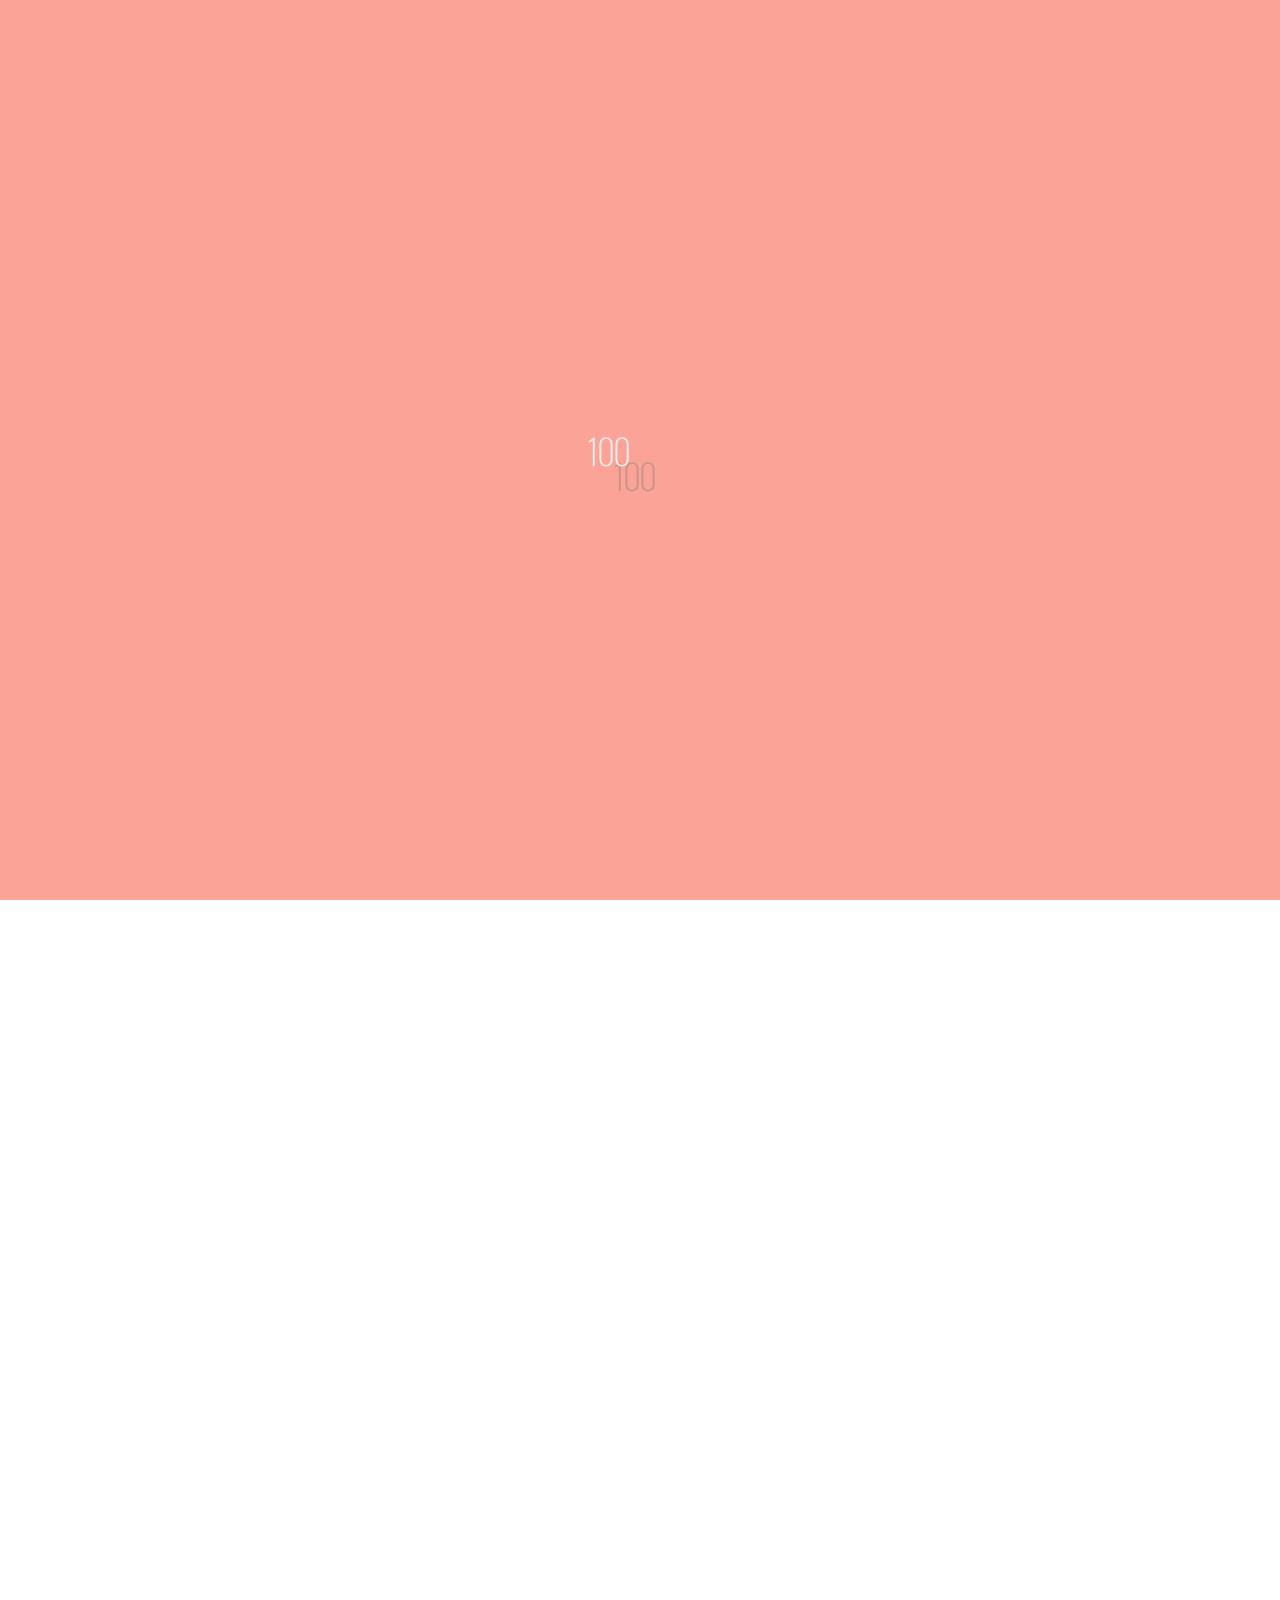
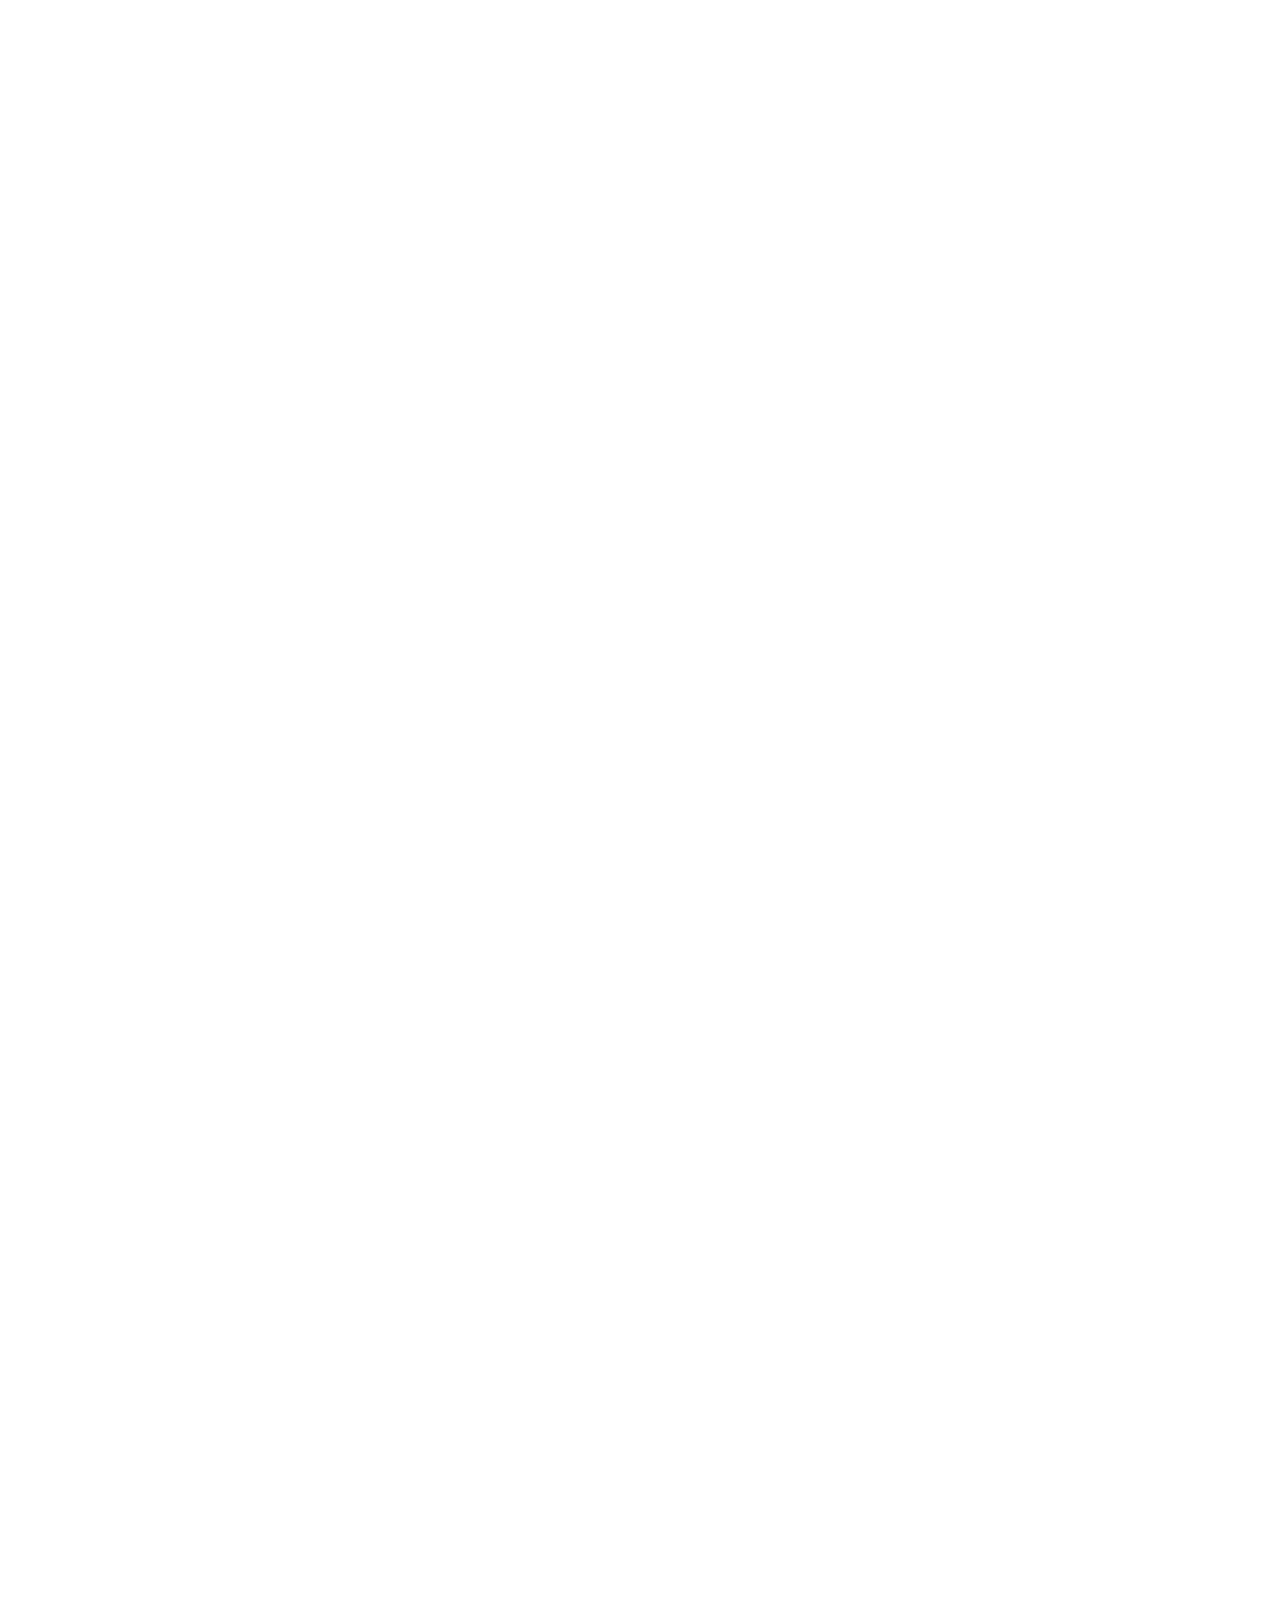
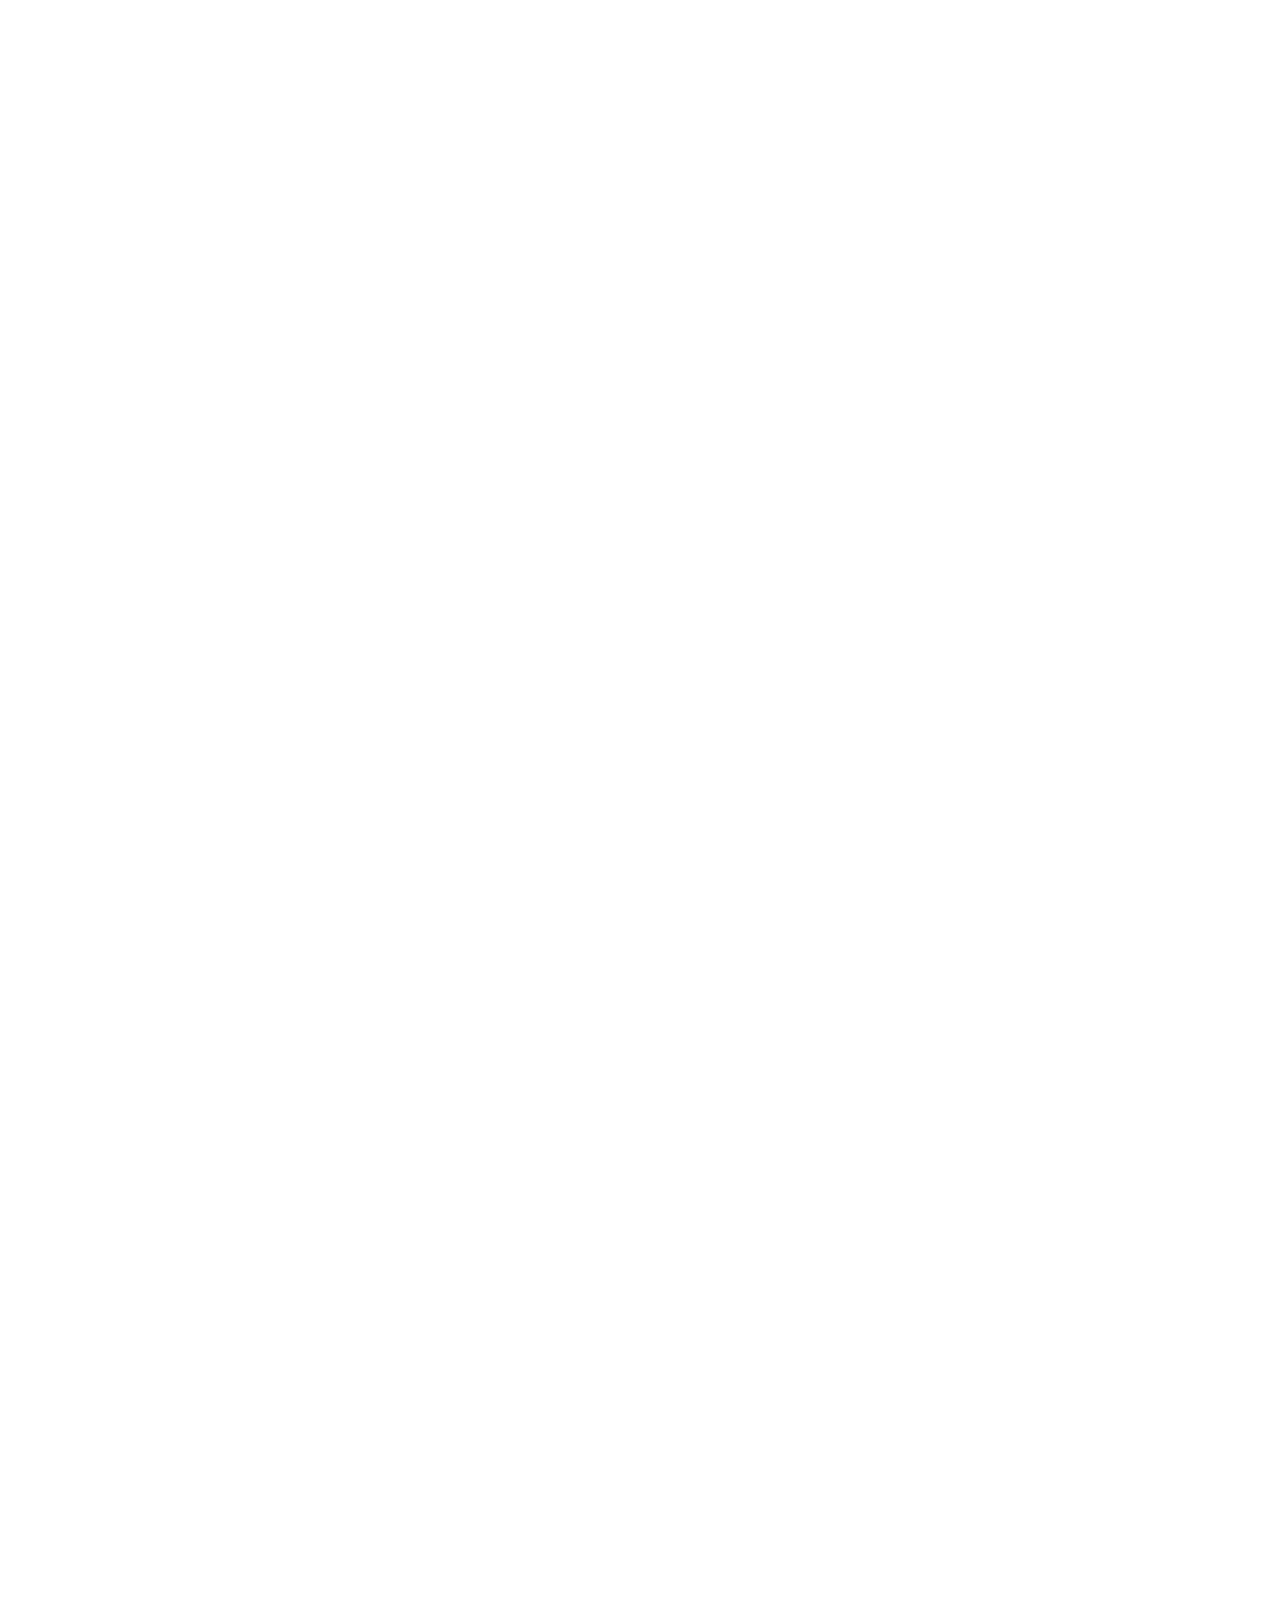
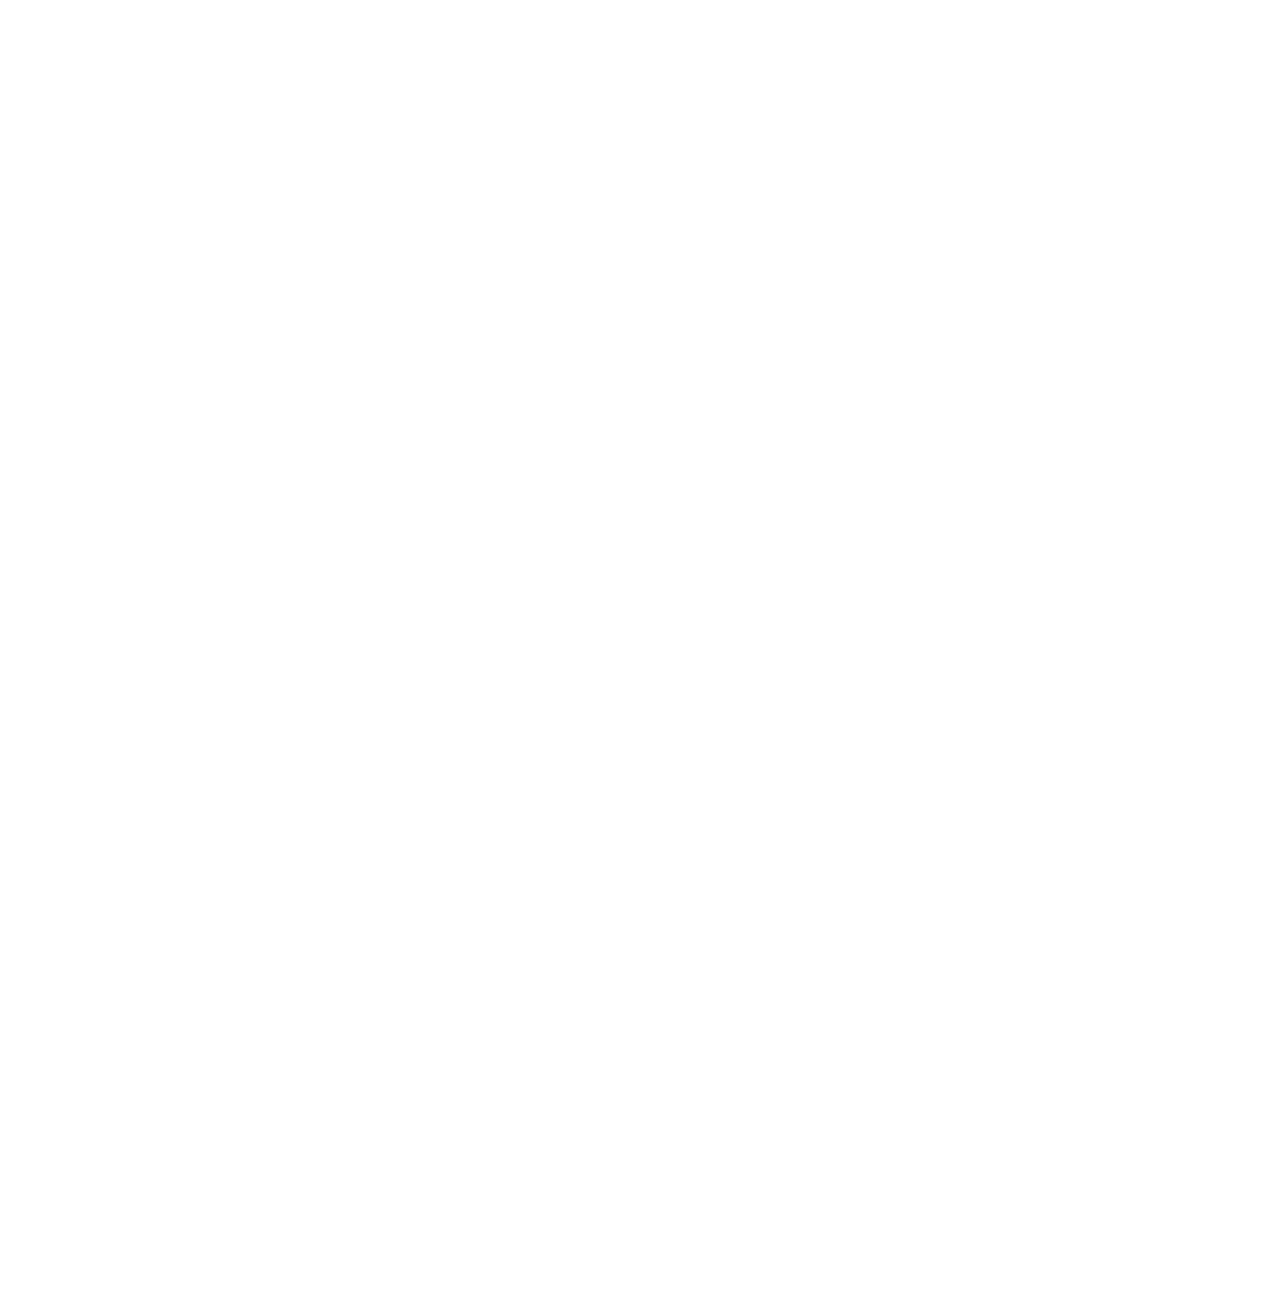
==== commit a582edc8: "Fixed commar in harp.json" ====
--- a/index.html
+++ b/index.html
@@ -396,60 +396,13 @@
 						
 						<div class="service_box actser animaper">
 						
-							<a name="1" class="animbox">Development</a>
+							<a name="1" class="animbox">Digital Strategy and Marketing</a>
 							
 						</div>
 						
 						<div class="service_box animaper">
 						
-							<a name="2"  class="animbox">Print Design</a>
-							
-						</div>
-						
-					</div> 
-				</div>
-				
-				<div class="serviseslider-holder no-nav">
-					<div class="container">
-						<div class="serviseslider">
-						
-							<ul class="slides">
-							
-								<!-- fist-slide -->
-								
-									<div id="servises" class="sections">
-	
-		<div class="content">
-		
-			<div class="quote-icon"><i class="fa fa-cogs"></i></div>
-			<div class="rester"></div>
-			<div class="rester red"></div>
-			
-				<div class="container">
-				<h3 class="sections-head white">What we do</h3>
-					<h2 class="white">Services</h2>
-					<div class="small-separator ws"></div>
-					
-					
-					<p class="white">We offer a variety of services depending on the client. Each will be offered to dependent on your individual business needs.</p>
-					
-					<div class="row" id="service_boxes">
-					
-						<div class="service_box animaper">
-						
-							<a name="0" class="animbox">Digital Rights Management</a>
-							
-						</div>
-						
-						<div class="service_box actser animaper">
-						
-							<a name="1" class="animbox">Digital Strategy and Marketing</a>
-							
-						</div>
-						
-						<div class="service_box animaper">
-						
-							<a name="2"  class="animbox">Print Design</a>
+							<a name="2"  class="animbox">Monetisation of Content</a>
 							
 						</div>
 						
@@ -516,16 +469,6 @@
 				
 			</div>
 		</div>
-	</div><!--=============== section servises end ===============-->
-									
-						</ul>
-						
-					</div>
-		
-				</div>
-				
-			</div>
-		</div>
 	</div><!--=============== section servises end ===============-->	
 <div id="testimonials" class="sections">
 	<div class="content">
@@ -590,9 +533,9 @@
 		</div>
 			
 		<!-- portfolio filters -->
-
+		
 		<div id="options" class="clear">
-	
+			<!--
 		  <ul id="filters" class="option-set" data-option-key="filter">
 		  
 			<li class="filter actcat" data-filter="all">All</li>
@@ -602,9 +545,9 @@
 			<li class="filter" data-filter="category_4">Video</li>
 			
 		  </ul>
-		  
+		  -->
 		</div> 
-
+		
 		
 		<!-- Projects links -->
 		
@@ -873,12 +816,12 @@
 						
 					<div class="grid-2 showform">
 						<div class="smallicon actform  animaper"><i class="fa fa-envelope-o fa-2x"></i></div>
-						<span>yourmail@domain.com</span>
+						<span>leveluplabs@gmail.com</span>
 					</div>
 						
 					<div class="grid-2">
 						<div class="smallicon animaper showmap mnv "><i class="fa fa-home fa-2x"></i></div>
-						<span>Third Main Street, 27th Brooklyn,<br> NY City 1000-204 NY</span>
+						<span>Singapore,<br> and the rest of the world</span>
 					</div>
 						
 				</div>						
@@ -892,7 +835,7 @@
 				<div id="map_canvas"></div>
 			</div>
 			
-			<div class="social-list">
+			<!--<div class="social-list">
 				
 				<ul>
 					<li><a href="#"  target="_blank" class="transition"><i class="fa fa-facebook"></i></a></li>
@@ -900,13 +843,13 @@
 					<li><a href="#"  target="_blank" class="transition"><i class="fa fa-linkedin"></i></a></li>	
 				</ul>
 							
-			</div>	
+			</div>-->	
 				
 			<!-- footer -->
 		
 			<div class="footer clear">
 			
-				<p>Cashemir  ©2014  All rights reserved.</p>
+				<p>Level Up Labs ©2014  All rights reserved.</p>
 				<div class="small-separator ws"></div>
 				
 			</div> <!--footer end-->
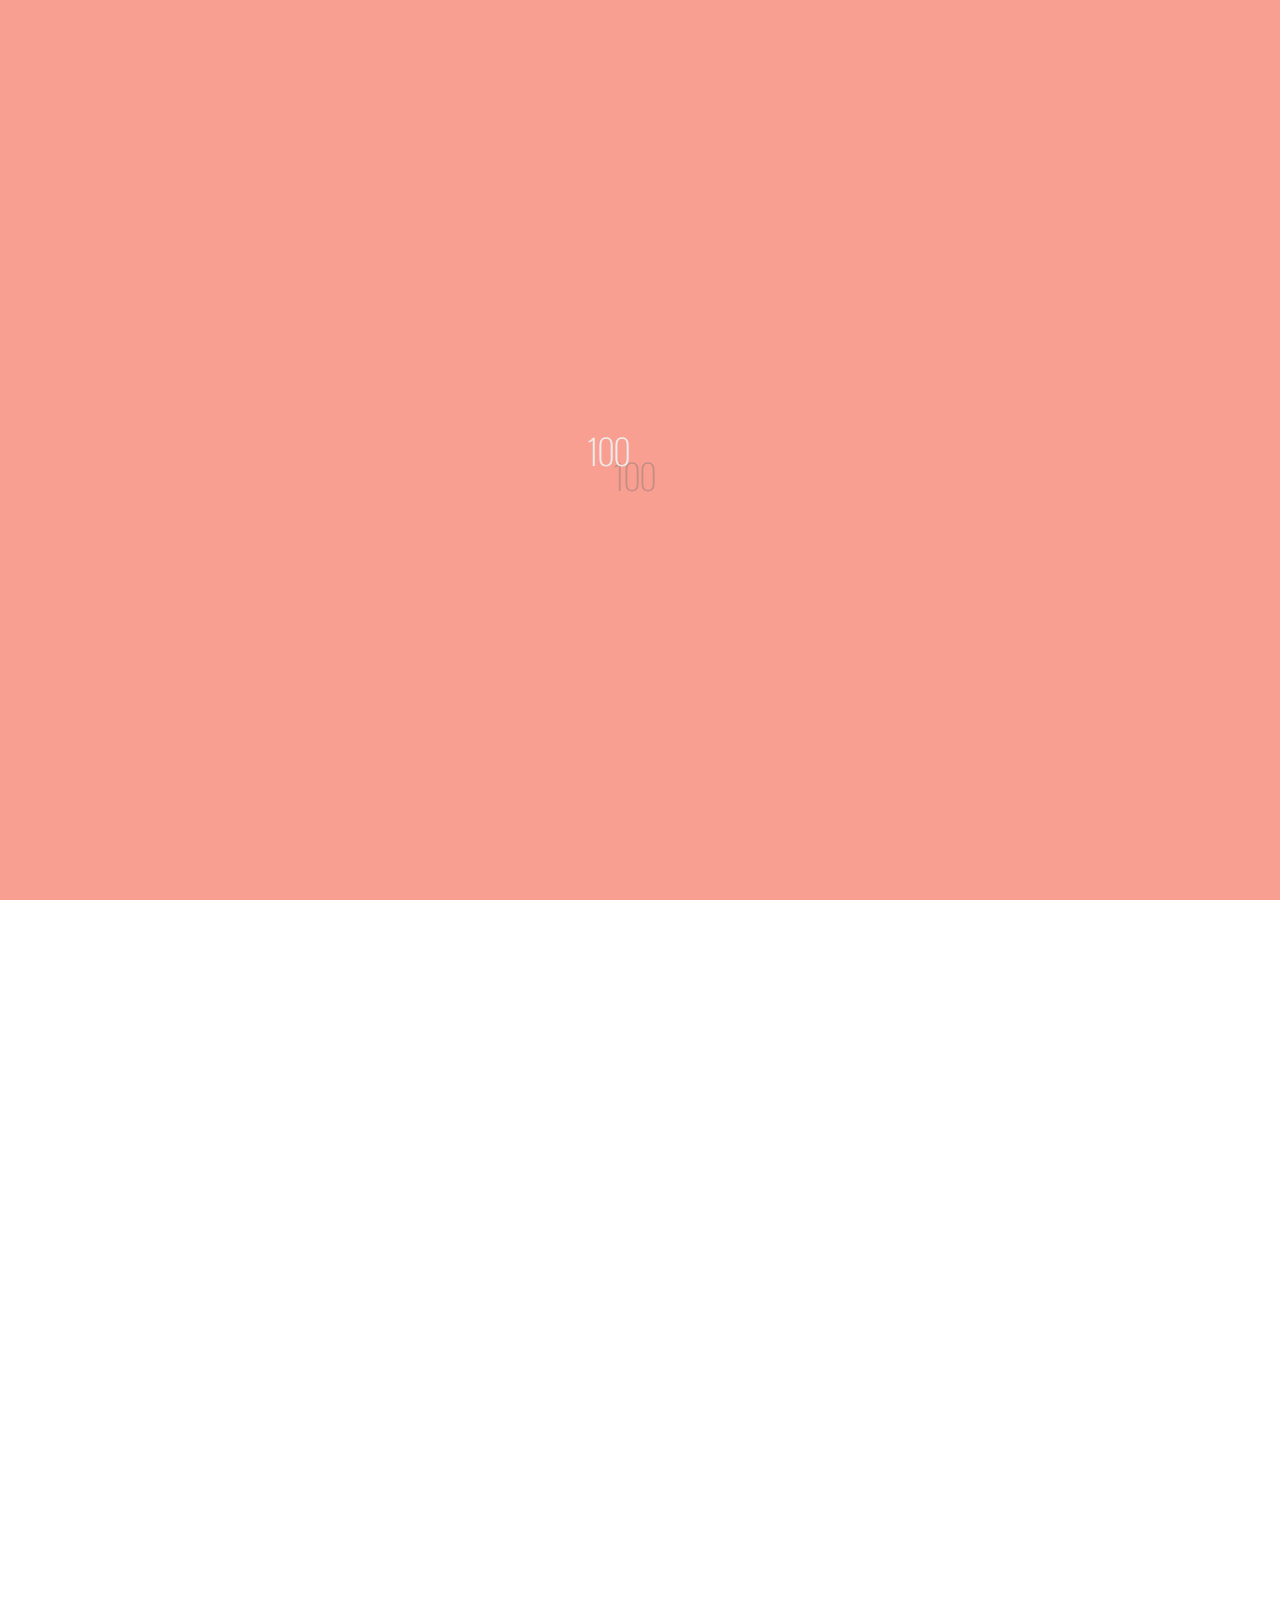
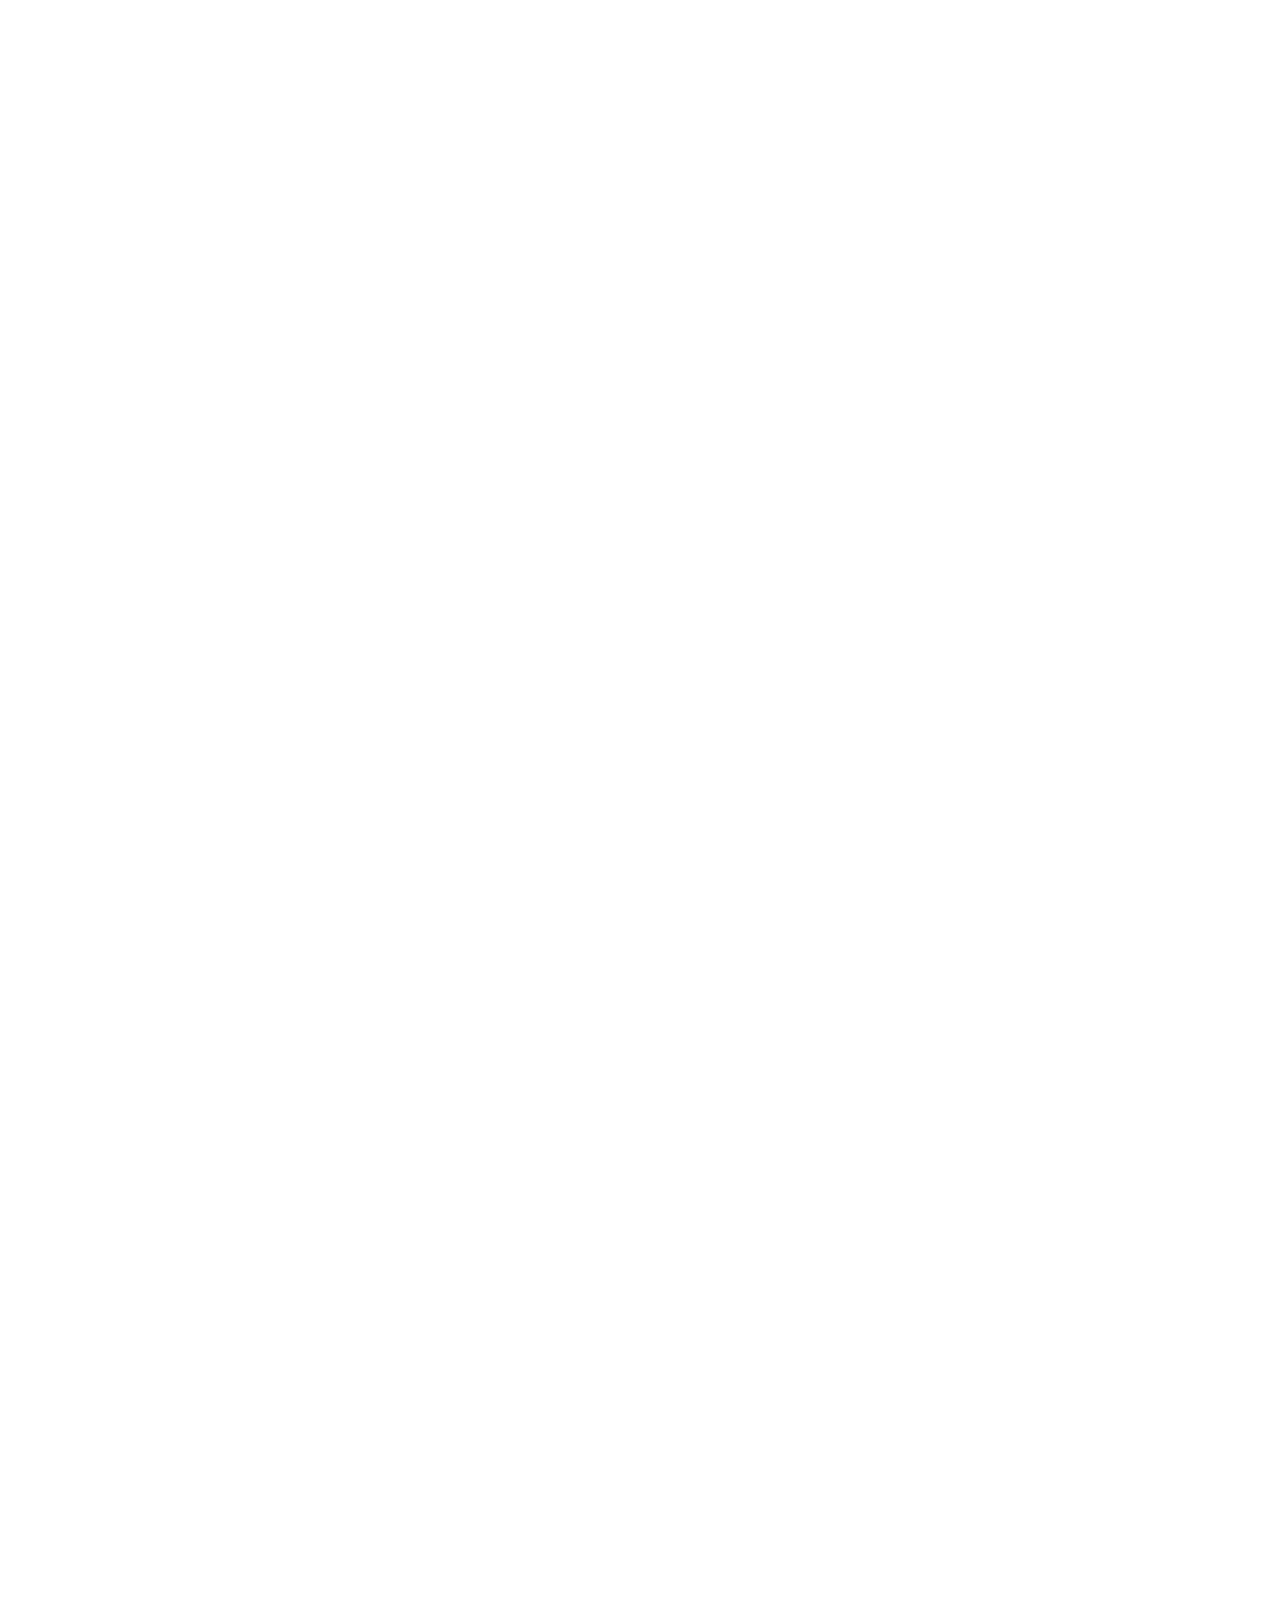
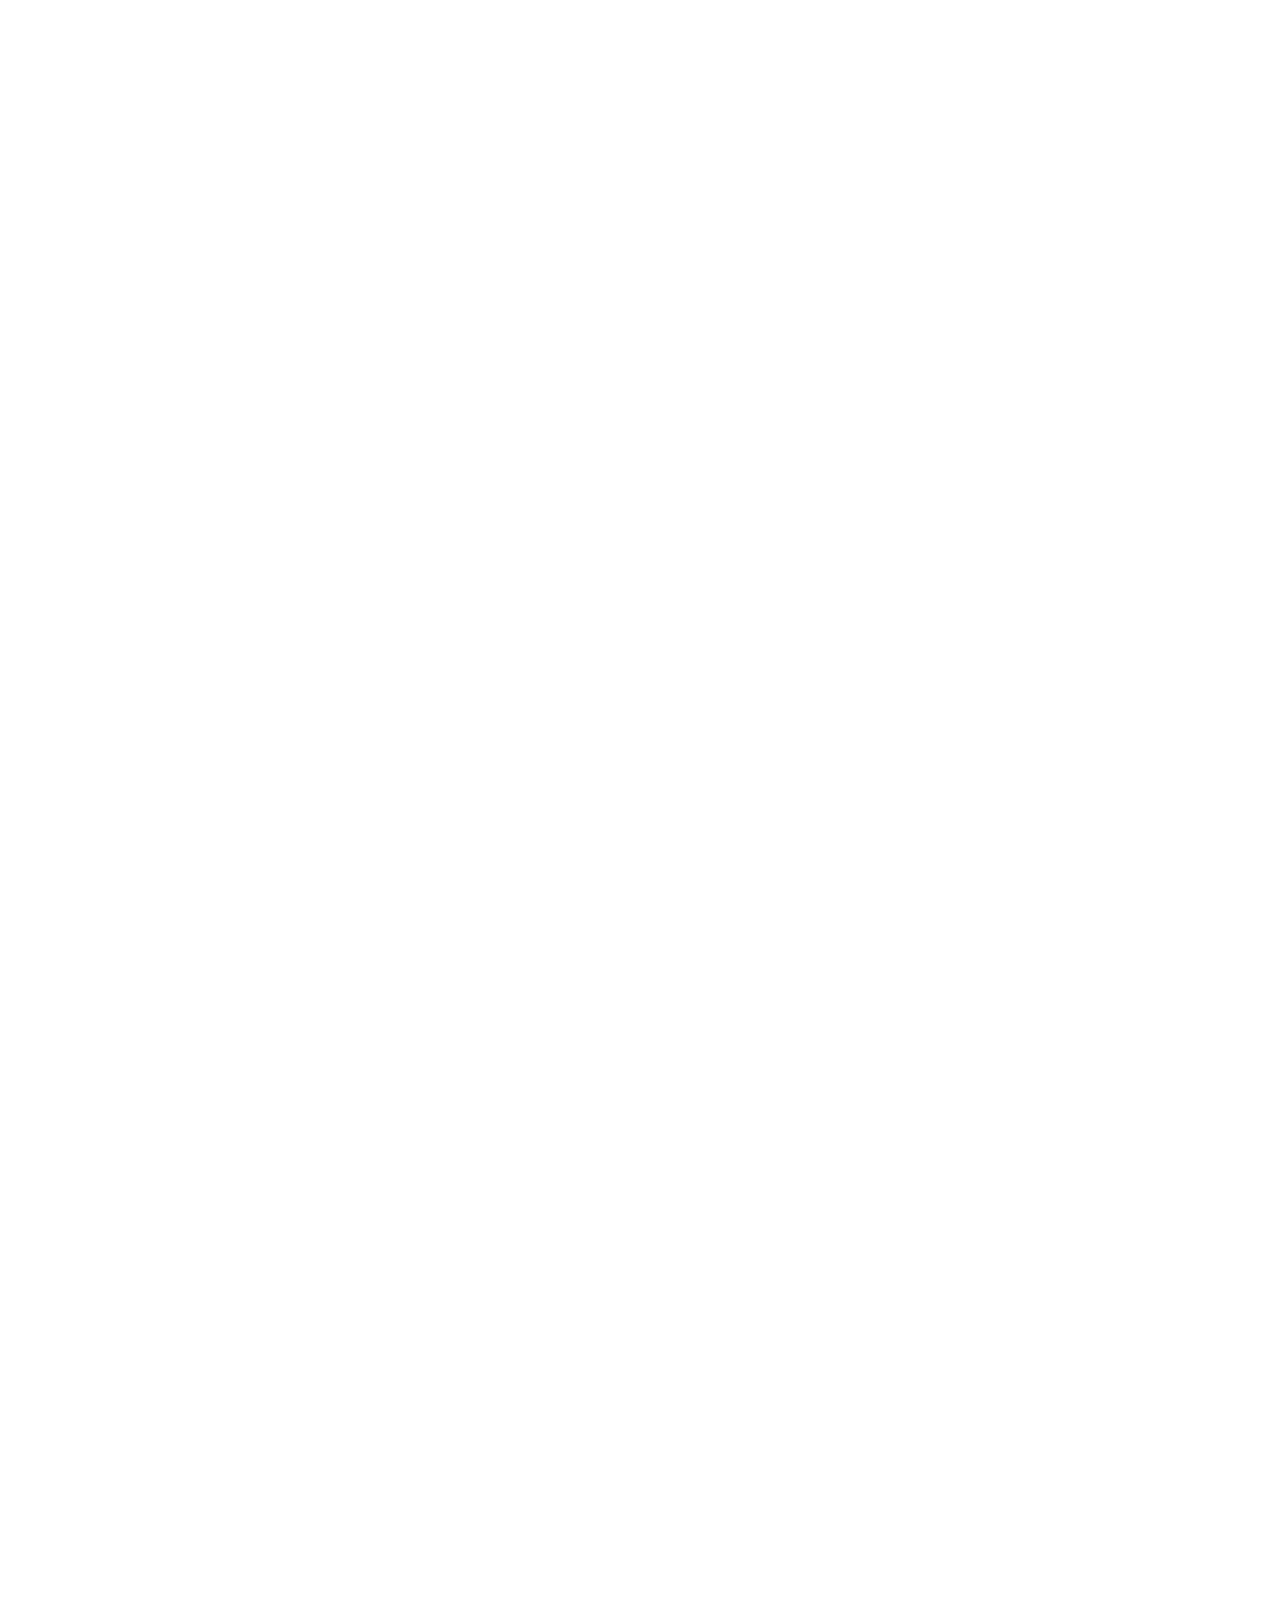
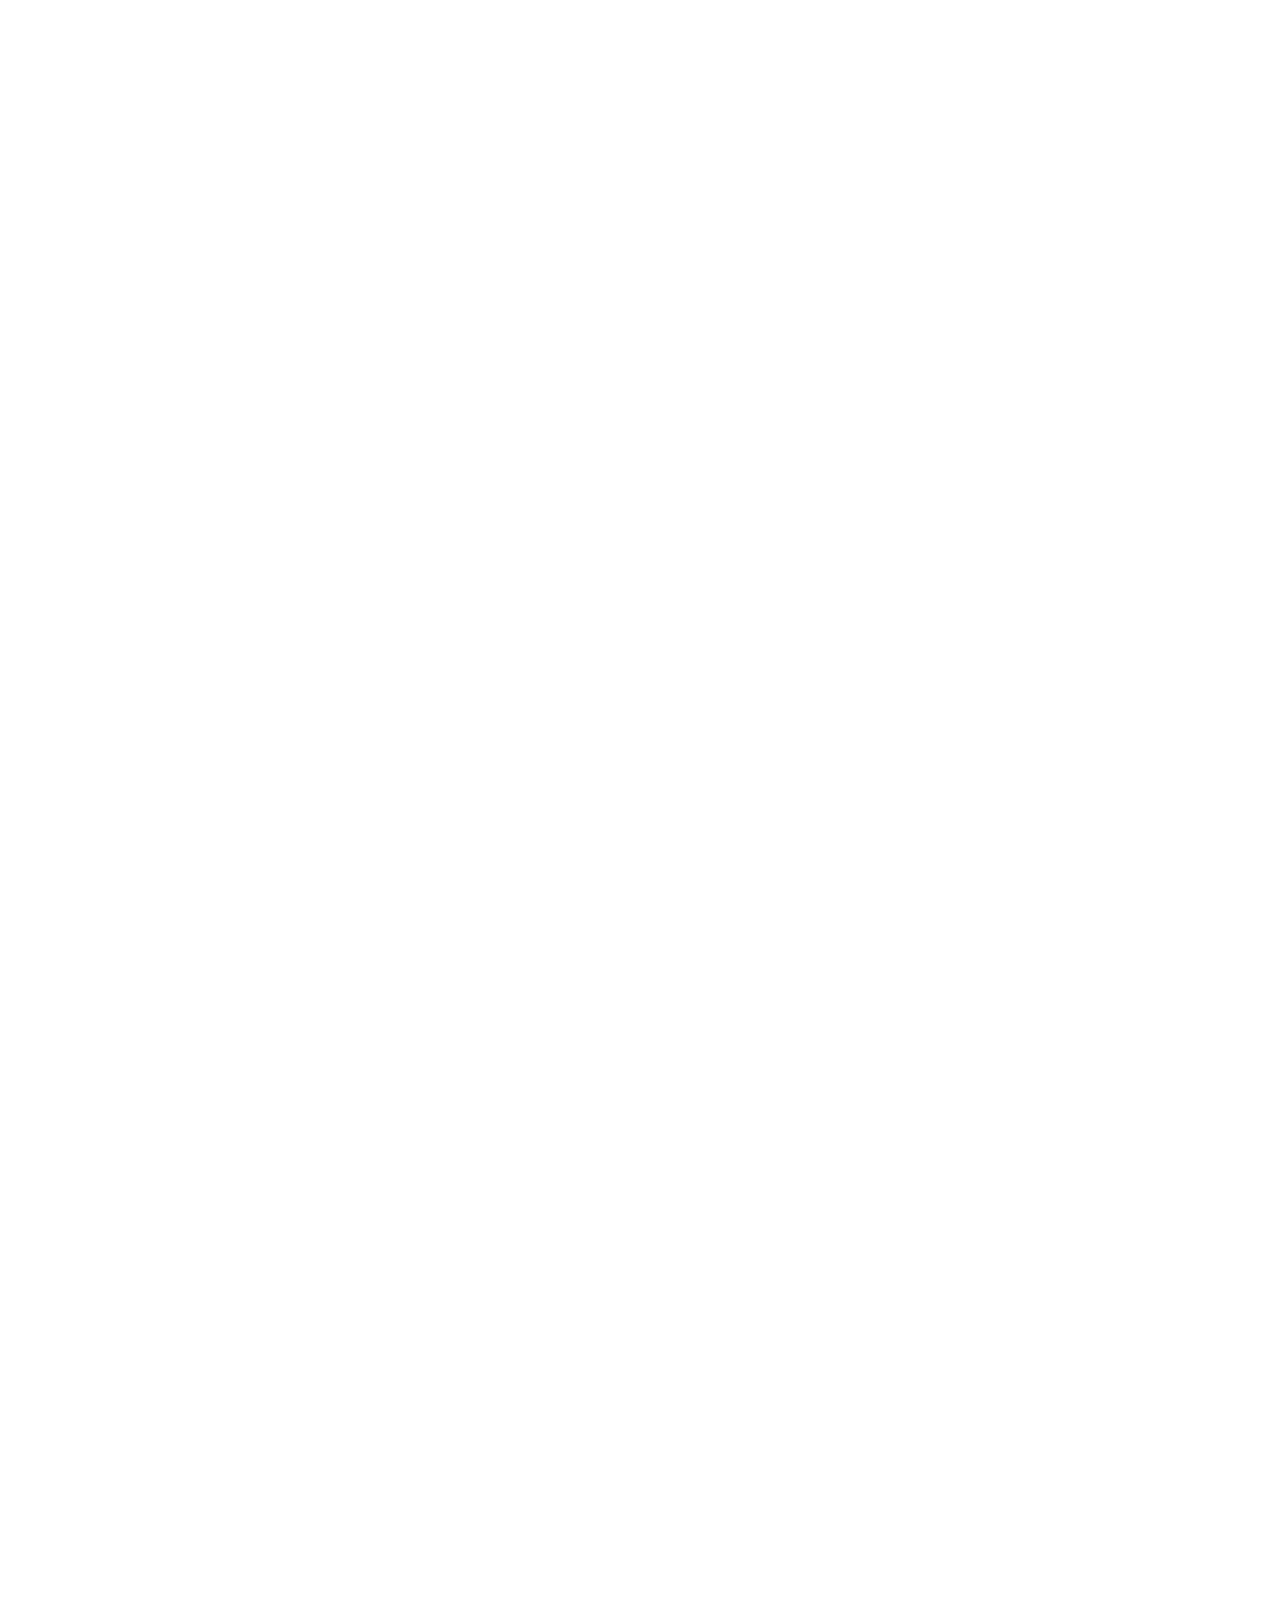
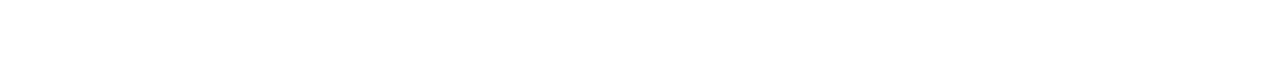
==== commit 85858ffb: "Added content - portfolio, services, other members" ====
--- a/index.html
+++ b/index.html
@@ -101,7 +101,7 @@
 					<li>
 						<div class="rester"></div>
 							<div class="container">
-								<h3>A digital business consultancy</h3>
+								<h3>A content agency</h3>
 								<h1 class="white">We are <span>Level Up Labs</span></h1>
 								<div class="patern clear"><span></span></div>
 							</div>
@@ -114,7 +114,7 @@
 					<li>
 						<div class="rester"></div>
 							<div class="container">
-								<h3>Engineered to produce results</h3>				
+								<h3>Engineered to produce</h3>				
 								<h1 class="white"><span>Content</span> focussed solutions</h1>
 								<div class="patern clear"><span class="right"></span></div>
 							</div>
@@ -220,7 +220,7 @@
 								
 						</div>
 						
-						<h6><i class="fa fa-users fa-2x"></i><span>Our Clients</span></h6>	
+						<h6><i class="fa fa-users fa-2x"></i><span>Content Views</span></h6>	
 						 
 					</li>
 					 <!-- fact 2-->  
@@ -229,12 +229,12 @@
 						<div class="milestone-counter">
 			
 							<div class="stats animaper">
-								<div class="num" data-content="61" data-num="61">0</div>
+								<div class="num" data-content="60" data-num="60">0</div>
 							</div>
 								
 						</div>
 							 
-						<h6><i class="fa fa-rocket fa-2x"></i><span>Projects completed</span></h6>
+						<h6><i class="fa fa-rocket fa-2x"></i><span>Content Views</span></h6>
 						 
 					</li>
 					 <!-- fact 3-->  
@@ -278,7 +278,7 @@
 								
 							<div class="skillbar-title-member"><span>Awesome level</span></div>					
 							<div class="skill-bar-percent-member">100%</div>					
-							<div class="skillbar-member" data-percent="45%">
+							<div class="skillbar-member" data-percent="100%">
 								<div class="skillbar-bar-member"></div>
 							</div>
 										
@@ -296,7 +296,7 @@
 																
 						</div>
 					<div class="clear"></div>	
-					<p class="clear">Hua is Canadian Born Chinese who specialises in being awesome. He's also a pretty good song writer, is passionate about music and knows a thing or two about digital rights management</p>
+					<p class="clear">Hua is Canadian Born Chinese who specialises in being awesome. He's also writes songs for Asian pop stars and knows a whole lot about digital rights management</p>
 							
 						<div class="member-social-list">	
 											
@@ -328,7 +328,7 @@
 								
 							<div class="skillbar-title-member" ><span>Being a badass</span></div>
 							<div class="skill-bar-percent-member">100%</div>
-							<div class="skillbar-member" data-percent="85%">
+							<div class="skillbar-member" data-percent="100%">
 								<div class="skillbar-bar-member"></div>
 							</div>
 										
@@ -362,6 +362,153 @@
 											
 				<h3>Jeff Lau 劉文忠</h3>
 				<span>Chief Technical Badass</span>
+											  
+			</div>
+
+			<!-- member 3 -->
+						
+			<div class="member-box animaper">
+						
+				<div class="moreinfo notvisible">
+					<img src="images/photos/yung.jpg" class="member-photo respimg" alt="" title="">
+					<div class="member-skils">
+						<div class="overlay  team-overlay"></div>
+						<div class="skillbar-holder ms">
+								
+							<div class="skillbar-title-member" ><span>Being a badass</span></div>
+							<div class="skill-bar-percent-member">100%</div>
+							<div class="skillbar-member" data-percent="85%">
+								<div class="skillbar-bar-member"></div>
+							</div>
+										
+							<div class="skillbar-title-member" ><span>Technology stuff</span></div>
+							<div class="skill-bar-percent-member">7%</div>
+							<div class="skillbar-member" data-percent="7%">
+								<div class="skillbar-bar-member"></div>
+							</div>
+										
+							<div class="skillbar-title-member" ><span>Making stuff pretty</span></div>
+							<div class="skill-bar-percent-member">5%</div>
+							<div class="skillbar-member" data-percent="5%">
+								<div class="skillbar-bar-member"></div>
+							</div>	
+																
+						</div>
+						<div class="clear"></div>	
+						<p class="clear">Yung is Hua Chang Lee's evil twin brother</p>
+							
+						<div class="member-social-list">
+							
+							<ul>							
+								<li><a href="#"  target="_blank" class="transition"><i class="fa fa-facebook fa-1x"></i></a></li>
+								<li><a href="#"  target="_blank" class="transition"><i class="fa fa-twitter fa-1x"></i></a></li>
+								<li><a href="#"  target="_blank" class="transition"><i class="fa fa-dribbble fa-1x"></i></a></li>								
+							</ul>
+								
+						</div>
+					</div>
+				</div>
+											
+				<h3>Yung Lee</h3>
+				<span>Content Creator</span>
+											  
+			</div>
+
+			<!-- member 4 -->
+						
+			<div class="member-box animaper">
+						
+				<div class="moreinfo notvisible">
+					<img src="images/photos/julien.jpg" class="member-photo respimg" alt="" title="">
+					<div class="member-skils">
+						<div class="overlay  team-overlay"></div>
+						<div class="skillbar-holder ms">
+								
+							<div class="skillbar-title-member" ><span>Being a badass</span></div>
+							<div class="skill-bar-percent-member">100%</div>
+							<div class="skillbar-member" data-percent="85%">
+								<div class="skillbar-bar-member"></div>
+							</div>
+										
+							<div class="skillbar-title-member" ><span>Technology stuff</span></div>
+							<div class="skill-bar-percent-member">7%</div>
+							<div class="skillbar-member" data-percent="7%">
+								<div class="skillbar-bar-member"></div>
+							</div>
+										
+							<div class="skillbar-title-member" ><span>Making stuff pretty</span></div>
+							<div class="skill-bar-percent-member">5%</div>
+							<div class="skillbar-member" data-percent="5%">
+								<div class="skillbar-bar-member"></div>
+							</div>	
+																
+						</div>
+						<div class="clear"></div>	
+						<p class="clear">Julien is one half of Flying Pandas an awesome youtube channel. Before he was one of the founders of JuBaFilms with over 180k subscribers.</p>
+							
+						<div class="member-social-list">
+							
+							<ul>							
+								<li><a href="#"  target="_blank" class="transition"><i class="fa fa-facebook fa-1x"></i></a></li>
+								<li><a href="#"  target="_blank" class="transition"><i class="fa fa-twitter fa-1x"></i></a></li>
+								<li><a href="#"  target="_blank" class="transition"><i class="fa fa-dribbble fa-1x"></i></a></li>								
+							</ul>
+								
+						</div>
+					</div>
+				</div>
+											
+				<h3>Julien Bam</h3>
+				<span>Content Creator</span>
+											  
+			</div>
+
+			<!-- member 5 -->
+						
+			<div class="member-box animaper">
+						
+				<div class="moreinfo notvisible">
+					<img src="images/photos/gongbao.jpg" class="member-photo respimg" alt="" title="">
+					<div class="member-skils">
+						<div class="overlay  team-overlay"></div>
+						<div class="skillbar-holder ms">
+								
+							<div class="skillbar-title-member" ><span>Being a badass</span></div>
+							<div class="skill-bar-percent-member">100%</div>
+							<div class="skillbar-member" data-percent="85%">
+								<div class="skillbar-bar-member"></div>
+							</div>
+										
+							<div class="skillbar-title-member" ><span>Technology stuff</span></div>
+							<div class="skill-bar-percent-member">7%</div>
+							<div class="skillbar-member" data-percent="7%">
+								<div class="skillbar-bar-member"></div>
+							</div>
+										
+							<div class="skillbar-title-member" ><span>Making stuff pretty</span></div>
+							<div class="skill-bar-percent-member">5%</div>
+							<div class="skillbar-member" data-percent="5%">
+								<div class="skillbar-bar-member"></div>
+							</div>	
+																
+						</div>
+						<div class="clear"></div>	
+						<p class="clear">Gong Bao is an aspiring actor and was previously a founder of JuBaFilms, a youtube channel with over 180k subscribers.</p>
+							
+						<div class="member-social-list">
+							
+							<ul>							
+								<li><a href="#"  target="_blank" class="transition"><i class="fa fa-facebook fa-1x"></i></a></li>
+								<li><a href="#"  target="_blank" class="transition"><i class="fa fa-twitter fa-1x"></i></a></li>
+								<li><a href="#"  target="_blank" class="transition"><i class="fa fa-dribbble fa-1x"></i></a></li>								
+							</ul>
+								
+						</div>
+					</div>
+				</div>
+											
+				<h3>Gong Bao</h3>
+				<span>Content Creator</span>
 											  
 			</div>
 			
@@ -427,7 +574,7 @@
 									
 									<h4>Music / Video / Royalties</h4>
 				
-								<p>Nulla tincidunt interdum leo. Cras molestie eros velit, vitae malesuada mauris tincidunt ut. Interdum et malesuada fames ac ante ipsum primis in faucibus. Duis mollis nec leo at viverra. Ut quis malesuada urna. Nunc cursus aliquet est. In sit amet risus sed lacus tincidunt volutpat. Vestibulum et posuere purus.</p>
+								<p>As a content creator you shouldn’t have to spend time working on copyright issues and rights management. We’ll handle that side so you can keep making great content and we’ll protect your interests and help it to flourish.</p>
 				
 								</li>
 								
@@ -442,7 +589,7 @@
 									<h3><span></span>Digital Strategy and Marketing<span></span></h3>
 									<h4>Cross market collaborations / Lead generating campaigns</h4>
 	
-									<p>Aenean at lacus nec odio condimentum egestas. Pellentesque et pellentesque orci. Donec in commodo sapien. Donec id ante odio. Sed ut mollis nisl. Duis eu dapibus leo. Etiam nec nisl non mi aliquam laoreet sed nec nulla. Integer ultrices laoreet urna, et congue magna tempus nec. Phasellus purus felis, commodo a suscipit et, consectetur id diam. Proin ullamcorper id neque eget pulvinar.</p>
+									<p>The best way to localize content has always been through the local media. Singaporean stars got big in Taiwan by partnering with local companies.Facebook conquered the net by being exclusive to University students. We can facilitate collaboration for our clients and content partners to maximize reach and effectiveness in local markets.</p>
 				
 								</li>
 									
@@ -454,10 +601,10 @@
 										<i class="fa fa-pencil fa-2x"></i>
 									</div>
 									
-									<h3><span></span>Monetisation of content<span></span></h3>
+									<h3><span></span>Monetisation<span></span></h3>
 									<h4>Digital music / Video / Products</h4>
 								
-									<p>Vestibulum accumsan viverra facilisis. Sed at euismod elit, eu convallis felis. Pellentesque pretium tellus non nisl placerat posuere. Integer velit dolor, porta ut pretium vitae, adipiscing vitae elit. Maecenas condimentum justo mattis condimentum iaculis. Morbi faucibus, magna eu rhoncus cursus, ante augue sodales sapien, ac convallis lorem arcu ac risus. Vestibulum commodo tellus id felis porttitor pharetra. In metus magna, posuere at libero et, ultricies feugiat urna. Sed posuere malesuada commodo. </p>
+									<p>We will help you to make the most out of your content in the digital world by creating a monetization strategy to suit your company, whether you are a lone creator or a multinational corporation.</p>
 					
 							</li>
 									
@@ -489,26 +636,8 @@
 				
 					<div class="item">
 				
-						<p>" Aliquam tortor lorem, fringilla tempor dignissim at, pretium et arcu. Sed ut perspiciatis unde omnis iste natus error sit  "</p>
-						<span>- Quincafe Via Facebook -</span>
-						
-					</div>
-					
-				<!--2 testimontal -->
-					
-					<div class="item">
-
-						<p>" Interdum et malesuada fames ac ante ipsum primis in faucibus. Duis mollis nec leo at viverra. Ut quis malesuada urna. Nunc cursus aliquet est "</p>
-						<span>- Bayzug via Twitter -</span>
-						
-					</div>
-
-				<!--3 testimontal -->
-					
-					<div class="item">
-	
-						<p>" There are many variations of passages of Lorem Ipsum available, but the majority have suffered alteration in some form "</p>
-						<span>- Evroname via Facebook -</span>
+						<p>"Your passion and dedication in work has won many of my friends' heart in the industry who have viewed our website, especially from PRC. They were very surprised at the speed that this website can get into one piece. "</p>
+						<span>- Billy Koh, Amusic Rights Management -</span>
 						
 					</div>
 					
@@ -529,7 +658,7 @@
 			<h2>Our work</h2>
 			
 			<div class="small-separator"></div>	
-			<p> Morbi faucibus, magna eu rhoncus cursus, ante augue sodales sapien, ac convallis lorem arcu ac risus. Vestibulum commodo tellus id felis porttitor pharetra. In metus magna, posuere at libero et, ultricies feugiat urna. Sed posuere malesuada commodo. </p>
+			<p>We're proud of what we do and here's a sample of what we've done so far ranging from songwriting, web to video content</p>
 		</div>
 			
 		<!-- portfolio filters -->
@@ -557,14 +686,14 @@
 			
 			<!-- 1 project -->
 			
-				<li class="box  mix category_1 mix_all">
+				<li class="box mix category_1 mix_all">
 					<a href="#!projects/project-1.html">
-						<img src="images/folio/1.jpg" class="respimg" alt="" title="">
+						<img src="images/folio/ob.jpg" class="respimg" alt="" title="">
 						<div class="folio-name clear">
 							<div class="folio-overlay">
 								<span class="overlay red"></span>
-								<h4>Vestibulum</h4>							
-								<h6>design / web</h6>
+								<h4>Ocean Butterflies</h4>							
+								<h6>design / web / marketing</h6>
 							</div>
 						</div>
 					</a>
@@ -575,11 +704,11 @@
 				
 				<li class="box mix category_4 mix_all">
 					<a href="#!projects/project-2.html">
-						<img src="images/folio/1.jpg" class="respimg" alt="" title="">
+						<img src="images/folio/amusic.jpg" class="respimg" alt="" title="">
 						<div class="folio-name clear">
 							<div class="folio-overlay">
 								<span class="overlay red"></span>
-								<h4>Phasellus</h4>
+								<h4>Amusic Rights Management</h4>
 								<h6>design / web</h6>
 							</div>
 						</div>
@@ -590,90 +719,54 @@
 			
 				<li class="box  mix category_3 mix_all">
 					<a href="#!projects/project-3.html">
-						<img src="images/folio/1.jpg" class="respimg" alt="" title="">
+						<img src="images/folio/sony.jpg" class="respimg" alt="" title="">
 						<div class="folio-name clear">
 							<div class="folio-overlay">
 								<span class="overlay red"></span>
-								<h4>Mauris</h4>
-								<h6>branding / video</h6>
+								<h4>Sony Electronics</h4>
+								<h6>audio / video / marketing</h6>
 							</div>
 						</div>
 					</a>
 				</li>
-				
-			<!-- 4 project -->
-				
-				<li class="box  mix category_4 mix_all">
+
+				<li class="box  mix category_3 mix_all">
 					<a href="#!projects/project-4.html">
 						<img src="images/folio/1.jpg" class="respimg" alt="" title="">
 						<div class="folio-name clear">
 							<div class="folio-overlay">
 								<span class="overlay red"></span>
-								<h4>Vivamus gravida</h4>
-								<h6>branding / video</h6>
+								<h4>Flying Pandas</h4>
+								<h6>audio</h6>
 							</div>
 						</div>
 					</a>
 				</li>
-				
-			<!-- 5 project -->	
-			
-				<li class="box mix category_2 mix_all">
-					<a href="single-project.html">
-						<img src="images/folio/1.jpg" class="respimg" alt="" title="">
+
+				<li class="box  mix category_3 mix_all">
+					<a href="#!projects/project-5.html">
+						<img src="images/folio/nokia.jpg" class="respimg" alt="" title="">
 						<div class="folio-name clear">
 							<div class="folio-overlay">
 								<span class="overlay red"></span>
-								<h4>Aliquam</h4>
-								<h6>Single Project</h6>
+								<h4>Nokia</h4>
+								<h6>web</h6>
 							</div>
 						</div>
 					</a>
 				</li>
-				
-			<!-- 6 project -->
-				
-				<li class="box mix category_2 mix_all">
+
+				<li class="box mix category_3 mix_all">
 					<a href="#!projects/project-6.html">
-						<img src="images/folio/1.jpg" class="respimg" alt="" title="">
+						<img src="images/folio/gakattack.jpg" class="respimg" alt="" title="">
 						<div class="folio-name clear">
 							<div class="folio-overlay">
 								<span class="overlay red"></span>
-								<h4>Fusce</h4>
-								<h6>branding / design</h6>
-							</div>
-						</div>
-					</a>	
-				</li>
-				
-			<!-- 7 project -->	
-			
-				<li class="box mix category_3 mix_all">
-					 <a href="#!projects/project-7.html">
-						<img src="images/folio/1.jpg" class="respimg" alt="" title="">
-						<div class="folio-name clear">
-							<div class="folio-overlay">
-								<span class="overlay red"></span>
-								<h4>Integer a porta</h4>
-								<h6>branding / web</h6>
-							</div>
-						</div>
-					</a>	
-				</li>
-				
-			<!-- 8 project -->
-				
-				<li class="box mix category_1 mix_all">
-					<a href="#!projects/project-8.html">
-						<img src="images/folio/1.jpg" class="respimg" alt="" title="">
-						<div class="folio-name clear">
-							<div class="folio-overlay">
-								<span class="overlay red"></span>
-								<h4>Sed nec</h4>
-								<h6>Web / design</h6>
-							</div>
-						</div>
-					</a>	
+								<h4>Gakattack</h4>
+								<h6>DRM, audio</h6>
+							</div>
+						</div>
+					</a>
 				</li>
 				
 			</ul>
--- a/css/style.css
+++ b/css/style.css
@@ -1 +1 @@
-html {overflow-x:hidden !important;height:100%;}body {margin:0;padding:0;font-family:'Open Sans',sans-serif;font-weight:400;font-size:1em;color:#000000;background:#ffffff;height:100%;text-align:center;}.clear {clear:both;float:none;}@-o-viewport{width:device-width;}@-ms-viewport{width:device-width;}@viewport{width:device-width;}h1 {font-size:4.46667em;text-transform:uppercase;letter-spacing:0.2em;font-weight:400;line-height:1.17em;}h2 {font-size:3.2em;letter-spacing:0.1em;font-weight:300;color:#666666;font-family:'Oswald',sans-serif;}h3 {font-size:1em;text-transform:uppercase;letter-spacing:0.2em;font-weight:200;}h4 {font-size:0.9em;text-transform:uppercase;font-weight:200;}h5 {font-size:0.8em;font-weight:200;}h6 {font-size:0.6em;text-transform:uppercase;font-weight:200;}.bigtext ,.sections-head {font-size:1em;text-transform:uppercase;letter-spacing:0.2em;font-weight:200;font-family:'Oswald',sans-serif;}.sections-head {opacity:0.9;}.small-widht {max-width:800px;margin:0 auto;}#main {opacity:0;height:100%;}.wrapper {height:100%;margin-left:50px;vertical-align:top;position:absolute;left:0;top:0;right:0;z-index:2;height:100%;}.container {max-width:1200px;width:92%;margin:0px auto;position:relative;zoom:1;z-index:2;}.container p {font-size:0.9em;max-width:800px;color:#424242;line-height:1.8em;padding:10px;font-weight:300;margin:0 auto;}.container p.white ,.white ,#clientsay p {color:#ffffff !important;opacity:1 !important;}.container p.color-gray {color:#cccccc;font-size:24px;}.small-separator {width:100px;height:3px;background:#d2d2d2;margin:20px auto;}#intro ,.sections ,.no-nav ,.social-list {width:100%;float:left;}.content {float:left;width:100%;position:relative;}.rester {position:absolute;top:0;left:0;width:100%;height:100%;z-index:2;background:url(../images/raster.png);}.ws {background:#ffffff !important;}.sections {background:#ffffff;}.quote-icon {position:absolute;top:-36px;left:50%;margin-left:-35px;width:70px;height:70px;border:2px solid #ffffff;border-radius:100%;z-index:4;color:#ffffff;}.quote-icon i {margin:40% auto;}::selection {background:#f54f36;color:#ffffff;}::-moz-selection {background:#f54f36;color:#ffffff;}#jpreBar ,.patern span ,.red ,.nav-button span ,.inner-overlay ,.skillbar-bar ,.serviseslider h3 span ,.icon-holder ,.subscriptionForm input#submitButton ,#loadingProgress ,.planContainer .price ,.planContainer .button a ,.sepcolor ,.quote-icon ,.skillbar-bar ,#facts ul li h6 ,.skillbar-bar-member ,.member-social-list li a ,#closeProject a ,#ajaxpage a.lanch-project ,#clientlist ,#contact_form textarea:focus ,#contact_form input:focus ,.owl-theme .owl-controls .owl-page.active span ,.owl-theme .owl-controls .clickable .owl-page:hover span ,.slides-pagination a.current ,.slides-pagination a:hover ,.submit_btn:hover ,.pagination a.current-page ,.pagination a:hover ,.project-details a {background:#f54f36;}.ajl ,.bigtext ,.sections-head ,.slides-container h1 span ,.planContainer .options li ,.error ,#options li:hover ,#options li.actcat ,.social-list ul li a:hover ,.num ,.project-description h3 ,.project-details h3 ,.subcribe div#error ,.subcribe div#success ,.smallicon:hover ,.footer ,.simple-page-head .content h2 span ,.post-body a ,.widget h4 ,.search-submit ,.tagcloud a:hover ,#comments-title ,#reply-title ,.controls button:hover ,.share-options a:hover ,.portfolio-nav a {color:#f54f36;}#team .content ,#options li.back ,#subscribe .content ,#prices .content ,.simple-page {border-top:2px solid #f54f36;}#facts ul li h6:before {border-bottom-color:#f54f36;}#testimonials .content {border-top:2px solid #f54f36;border-bottom:2px solid #f54f36;}.actser:after {bottom:-20px;left:50%;border:solid transparent;content:" ";height:0;width:0;position:absolute;pointer-events:none;}.actser:after {border-width:6px;margin-left:-6px;border-top-color:#f54f36;}.inner a:hover ,.inner li.current a {color:#f54f36;border-right:2px solid #f54f36;}.customNavigation a.next-slide {background:#f54f36 url(../images/pl-small.png) no-repeat center;}.customNavigation a.close {background:#f54f36 url(../images/close-white.png) no-repeat center;}.customNavigation a.btn:hover {box-shadow:0 0 0 2px rgba(255, 255, 255, 0.1),0 0 10px 10px #f54f36,0 0 0 10px rgba(255, 255, 255, 0.5);}.triangle {border-color:transparent #f54f36 transparent transparent;}.popup-gallery a span {background:#f54f36 url(../images/pl-small.png) no-repeat center;}.social-list ul li.back {border-top:1px solid #f54f36;}.to-top:after {border-bottom-color:#f54f36;}.flex-direction-nav .flex-next {background:#f54f36 url(../images/project-next1.png) no-repeat center;}.flex-direction-nav .flex-prev {background:#f54f36 url(../images/project-prev1.png) no-repeat center;}#jpreOverlay {background:#292929;}#jpreLoader {width:600px;height:100px;position:relative;z-index:1;margin:0 auto;}#jpreBar {position:fixed;width:100%;height:100% !important;top:0;left:0;}#jprePercentage {font-family:'Oswald',sans-serif;color:#dddddd;text-shadow:26px 25px 0px rgba(0, 0, 0, 0.4);text-align:center;font-size:35px;font-weight:100;letter-spacing:-2px;z-index:2;margin:-26px 0 0 -76px;}.overlay {position:absolute;top:0;left:0;width:100%;height:100%;opacity:0.9;}.fixed-overlay {position:fixed;}.body-overlay {z-index:99;background:#292929;display:none;}.red {opacity:0.8;}.black {background:#282426;opacity:0.9;}.respimg {width:100%;height:auto;}.navigation {position:fixed;top:0;left:-200px;height:100%;z-index:100;width:200px;background:#212121;}.nav-overlay {background:#212121;position:absolute;top:0;right:-50px;width:54px;height:100%;z-index:-1;border-left:1px solid #101011;}.nav-button {width:46px;height:36px;position:absolute;top:50%;margin-top:-18px;right:-46px;cursor:pointer;padding:4px;}.nav-button span {width:100%;height:4px;float:left;margin-bottom:6px;}.inner {float:left;position:realtive;width:100%;height:100%;z-index:99;}.link-holder {max-width:500px;margin:30px auto;position:relative;z-index:2;}.inner a {width:90%;float:left;font-size:16px;padding:10px 10px;text-align:left;text-transform:uppercase;color:#ffffff;position:relative;opacity:0;left:-25%;font-family:'Oswald',sans-serif;border-bottom:1px solid #101011;border-top:1px solid #38393b;}.inner a:hover ,.inner li.current a {-webkit-transition:color 0.33s linear;-moz-transition:color 0.33s linear;-o-transition:color 0.33s linear;transition:color 0.33s linear;}.logo {width:170px;margin-left:-10px;margin-top:50px;cursor:pointer;}.social-list {position:absolute;bottom:10px;left:-8px;width:100%;}.social-list ul {position:relative;z-index:3;}.social-list ul li {margin-left:4px;display:inline-block;}.social-list ul li a {float:left;border-bottom:1px solid #101011;border-top:1px solid #38393b;color:#ffffff;width:45px;height:45px;}.social-list ul li i {margin-top:6px;}#intro {height:100%;padding:0;color:#ffffff;}#topSlide {top:0;left:0;width:100%;height:100%;position:absolute;display:block;}.slides-big-img {background-repeat:no-repeat;background-size:cover;background-position:50% 0;width:100%;height:100%;top:0;left:0;background-attachment:fixed;position:absolute;}.patern {width:50%;height:2px;background:#ffffff;margin:0 auto;display:block;}.patern span {float:left;width:30%;height:2px;}.slides-container {font-family:'Oswald',sans-serif;}.slides-container .container {top:25%;}.slides-container h1 {margin-bottom:20px;letter-spacing:0.1em;}.start {position:absolute;bottom:50px;left:50%;margin-left:-15px;z-index:20;}#about {overflow:hidden;display:block;}#about .content {padding:50px 0 0 0;background:#ffffff;}#about .item .grid-2 p {text-align:justify;}.present-block {opacity:0;position:relative;top:50%;max-width:600px;margin:0 auto;}.skillbar-holder {margin-top:10px;}.skillbar {float:left;position:relative;display:block;margin-bottom:15px;width:100%;background:#eeeeee;height:10px;border-radius:4px;overflow:hidden;}.skillbar-title {float:left;font-size:13px;color:#000000;}.skillbar-title span {display:block;}.skillbar-bar {height:10px;width:0px;border-radius:4px;}.skill-bar-percent {float:right;font-size:11px;color:#444444;margin:2px 0 0 10px;}.anim {position:relative;top:-25%;opacity:0;}.customNavigation a.btn {width:36px !important;height:36px !important;display:block;border-radius:100%;cursor:pointer;text-indent:-99999px;border:6px double #ffffff;opacity:0.8;}.customNavigation a.next-slide {position:absolute;right:10%;top:10%;display:block;}.customNavigation a.close {position:relative;margin:10px auto;}.customNavigation a.btn:hover {opacity:0.5;border:6px solid #ffffff;}#facts {background:#292929 url(../images/box.png) no-repeat center;}#facts .content {padding:100px 0;}#facts ul {margin:0 auto;}#facts ul li {display:inline-block;position:relative;border-left:1px solid #38393b;}#facts ul li:first-child {border-left:none;}.milestone-counter {float:left;width:100%;}#facts ul li h6 {font-size:13px;color:#ffffff;font-family:'Oswald',sans-serif;padding:12px;clear:both;max-width:200px;margin:0 auto;position:relative;display:block;}#facts ul li h6 i {float:left;border-right:1px solid #ffffff;padding:6px;margin-top:-8px;margin-left:-6px;}#facts ul li h6:before {top:-20px;left:50%;border:solid transparent;content:" ";height:0;width:0;position:absolute;pointer-events:none;}#facts ul li h6:after {bottom:-20px;left:50%;border:solid transparent;content:" ";height:0;width:0;position:absolute;pointer-events:none;}#facts ul li h6:before {border-width:12px;margin-left:-12px;}#facts ul li h6:after {border-top-color:#ffffff;border-width:6px;margin-left:-6px;}.num {position:relative;z-index:-1;font-size:96px;font-family:'Oswald',sans-serif;-webkit-backface-visibility:visible;-webkit-transform-origin:50% 50%;-webkit-transform:perspective(1050px) rotateY(3125deg);-moz-backface-visibility:visible;-moz-transform-origin:50% 50%;-moz-transform:perspective(1050px) rotateY(3125deg);-o-backface-visibility:visible;-o-transform-origin:50% 50%;-o-transform:perspective(1050px) rotateY(3125deg);-ms-backface-visibility:visible;-ms-transform-origin:50% 50%;-ms-transform:perspective(1050px) rotateY(3125deg);transition:all 3.5s ease;-webkit-transition:all 3.5s ease;-moz-transition:all 3.5s ease;-o-transition:all 3.5s ease;-ms-transition:all 3.5s ease;}.norotade {-webkit-transform:perspective(1050px) rotateY(0deg);-moz-transform:perspective(1050px) rotateY(0deg);-o-transform:perspective(1050px) rotateY(0deg);-ms-transform:perspective(1050px) rotateY(0deg);}#team .content {padding:100px 0;background:#ffffff;}#team .content .quote-icon {margin-left:-40px;}#team p {margin-bottom:20px;}.member-box {margin-bottom:20px;position:relative;width:350px;display:inline-block;margin-left:20px;top:25%;opacity:0;overflow:hidden;}.member-box h3 {margin-bottom:0;margin-top:15px;font-size:15px;}.member-box span ,.member_info span {color:#8f989f;margin-bottom:20px;display:block;font-size:10px;letter-spacing:1px;line-height:120%;text-transform:uppercase;margin-top:5px;}.member-photo {position:relative;z-index:1;border-radius:6px;}.moreinfo {display:block;position:relative;margin:0 auto;overflow:hidden;}.member-skils {position:absolute;top:100%;left:0;width:100%;height:100%;z-index:2;}.team-overlay {z-index:-1;background:#ffffff;opacity:0.8;}.member-skils h5 {margin-top:6px;}.ms {width:90%;margin:10px auto !important;}.skillbar-member {position:relative;display:block;float:left;width:100%;background:#eeeeee;height:3px;border-radius:2px;overflow:hidden;margin-top:-10px !important;}.skillbar-title-member span {float:left;font-size:12px;color:#666666;font-family:'Oswald',sans-serif;}.skillbar-bar-member {height:3px;width:0px;}.skill-bar-percent-member {float:right;font-size:11px;color:#666666;}.member-skils p {text-align:left;font-size:12px;letter-spacing:1px;width:95%;margin:0 auto;font-family:'Oswald',sans-serif;}.member-social-list li {display:inline-block;width:40px;height:40px;}.member-social-list li a {width:40px;height:40px;float:left;border-radius:30px;border:1px solid #eeeeee;}.member-social-list li i {color:#ffffff;margin-top:11px;}.member-social-list li a:hover {border-radius:4px;background:#292929;}#servises {background-image:url(../images/bg/1.jpg);background-size:cover;background-attachment:fixed;background-position:top;color:#ffffff;}#servises .content {padding:100px 0 0 0;}#service_boxes {margin-top:70px;}.service_box {margin:0 20px 10px 20px;display:inline-block;width:250px;position:relative;opacity:0;top:25%;}.animbox {padding:17px 35px;width:250px;float:left;margin-top:0px;margin-bottom:30px;border:1px solid rgba(255, 255, 255, 0.5);border-radius:4px;letter-spacing:1px;position:relative;overflow:hidden;cursor:pointer;color:#ffffff;font-family:'Oswald',sans-serif;text-transform:uppercase;}.serviseslider-holder {position:relative;z-index:2;background:#ffffff;color:#292929;padding:100px 0;}.serviseslider h3 {font-size:24px;color:#cccccc;margin-bottom:16px;font-family:'Oswald',sans-serif;}.serviseslider h4 {margin-top:10px;margin-bottom:6px;}.serviseslider h3 span {width:5px;height:5px;display:inline-block;float:none;border-radius:100%;margin:6px 24px;}.actser:before {bottom:-20px;left:50%;border:solid transparent;content:" ";height:0;width:0;position:absolute;pointer-events:none;}.actser:before {border-bottom-color:#ffffff;border-width:36px;margin-left:-36px;}.icon-holder {width:90px;height:90px;margin:6px auto 6px;border-radius:100%;line-height:60px;position:relative;}.icon-holder i {color:#ffffff;margin-top:25px;-webkit-box-reflect:below 1px-webkit-gradient(linear, left top, left bottom, from(transparent), color-stop(0.6, transparent), to(rgba(0, 0, 0, 0.5)));}#portfolio .content {padding:100px 0 0 0;background:#ffffff;}#folio_container {position:relative;z-index:3;}.aih {width:100%;float:left;padding-bottom:50px;}#folio_container .mix {opacity:0;display:none;}#options {margin:50px auto 20px;max-width:600px;text-align:center;position:relative;z-index:2;}#options ul {position:relative;}#options li {display:inline-block;margin-bottom:5px;color:#666666;font-style:normal;font-weight:200;line-height:1.17em;padding:6px 10px;cursor:pointer;font-family:'Oswald',sans-serif;position:relative;}#options li.back {z-index:8;padding:0;margin-bottom:5px;position:absolute;bottom:-10px;height:1px;}.box {float:left;width:25%;padding:0;text-align:center;}.box a {position:relative;width:100%;height:100%;display:block;color:#000000;overflow:hidden;opacity:0;top:50%;}.box a img {position:relative;z-index:1;}.box a div.folio-name {position:absolute;width:100%;height:100%;}.box a div.folio-name div.folio-overlay {display:block;width:100%;height:100%;color:#ffffff;position:relative;text-align:center;z-index:2;}.box a div.folio-name div.folio-overlay span.overlay {z-index:-1;opacity:0.7;}.box a h4 {width:100%;position:absolute;top:30%;text-transform:uppercase;font-size:18px;font-weight:100;}.box a h6 {letter-spacing:1px;width:100%;position:absolute;top:45%;font-family:'Oswald',sans-serif;}#project-navigation {width:100%;height:48px;position:absolute;top:50%;left:0;margin-top:-24px;}#project-navigation ul {padding:0;display:none;}#project-navigation ul li a {width:20px;height:48px;}#project-navigation ul li#prevProject a {float:left;background:url(../images/project-prev.png) no-repeat center;margin-left:15px;}#project-navigation ul li#nextProject a {float:right;background:url(../images/project-next.png) no-repeat center;margin-right:15px;}#project-navigation ul li a {float:left;}#project-navigation ul li a.disabled ,#project-navigation ul li a.disabled:hover {opacity:0;}#closeProject {max-width:1000px;margin:0 auto;}#closeProject a {float:left;padding:10px 20px 10px 20px;position:relative;margin-top:-64px;display:none;z-index:1111;color:#ffffff;text-transform:lowercase;border-radius:6px;-webkit-box-shadow:0px 1px 3px #666666;-moz-box-shadow:0px 1px 3px #666666;box-shadow:0px 1px 3px #666666;font-family:'Oswald',sans-serif;}#ajax-section {position:relative;padding:0;width:100%;}#ajax-section #loader {width:100px;height:100px;display:none;position:absolute;top:5%;left:50%;margin-left:-50px;background:url(../images/loader.GIF) no-repeat center;}#ajax-content-outer {width:100%;overflow:hidden;position:relative;}#ajax-content-inner {float:left;width:100%;height:0;opacity:0;}#ajaxpage {float:left;width:100%;display:block;padding-bottom:20px;}#ajaxpage h2 {text-align:left;margin-left:12px;}#ajaxpage .small-separator {float:left;margin-left:12px;}.height-emulator {width:100%;height:30px;float:left;}#ajaxpage .container {max-width:1000px;margin:10px auto;}.project-media {margin-top:70px;margin-bottom:30px;overflow:hidden;display:block;}.lanch-holder {max-width:1000px;margin:0 auto;}#ajaxpage a.lanch-project {float:right;padding:10px 20px 10px 20px;margin:30px -15px 0 0;color:#ffffff;text-transform:lowercase;border-radius:6px;-webkit-box-shadow:0px 1px 3px #666666;-moz-box-shadow:0px 1px 3px #666666;box-shadow:0px 1px 3px #666666;font-family:'Oswald',sans-serif;}#closeProject a:hover ,#ajaxpage a.lanch-project:hover {opacity:0.8;}.project-description ,.project-details {margin-bottom:30px;text-align:left;}.project-description h3 ,.project-details h3 {margin-bottom:10px;font-style:normal;line-height:1.17em;font-size:1em;letter-spacing:0;text-transform:uppercase;font-weight:400;}.project-description p {padding-bottom:7px;border-top:1px solid #cccccc;}.project-details p {padding-bottom:7px;border-bottom:1px solid #cccccc;}.project-details p span {font-weight:bold;}.popup-gallery a {display:block;position:relative;}.popup-gallery a span {width:50px;height:50px;position:absolute;top:50%;left:50%;margin-top:-25px;margin-left:-25px;z-index:3;display:none;opacity:0.8;border-radius:100%;}.popup-gallery a:hover span {display:block;}.gal {margin:0 4% 6% 0;}#subscribe {background-image:url(../images/bg/1.jpg);background-size:cover;background-attachment:fixed;background-position:top;color:#ffffff;}#subscribe .content {padding:70px 0;}.subcribe {margin:30px auto;position:relative;max-width:350px;}.subcribe div {display:none;width:100%;height:50px;font-size:14px;font-weight:300;letter-spacing:1px;font-family:'Oswald',sans-serif;position:absolute;background:#ffffff;border:1px solid #cccccc;border-radius:3px;-webkit-border-radius:3px;-moz-border-radius:3px;bottom:-60px;left:0;line-height:40px;padding:4px;}.subcribe fieldset {border:1px solid #101011;background:none !important;border-radius:3px;-webkit-border-radius:3px;-moz-border-radius:3px;position:relative;z-index:1;}.subscriptionForm input.inputForm {width:70%;float:left;height:50px;border:none;outline:none;background:none;padding-left:8px;letter-spacing:2px;color:#ffffff;font-size:14px;font-weight:200;line-height:50px;}.subscriptionForm input#submitButton {border:none;width:25%;float:left;height:40px;cursor:pointer;margin:5px 0 0 2.5%;letter-spacing:2px;border-radius:3px;-webkit-border-radius:3px;-moz-border-radius:3px;font-size:14px;color:#ffffff;letter-spacing:2px;}.subscriptionForm input#submitButton:hover {color:#ffffff;background:#292929;}.suboverlay {background:#ffffff;opacity:0.3;border-radius:3px;-webkit-border-radius:3px;-moz-border-radius:3px;}#testimonials {background-image:url(../images/bg/1.jpg);background-size:cover;background-attachment:fixed;background-position:top;color:#ffffff;}#testimonials .content {padding:80px 0;}#testimonials-slider {position:relative;z-index:2;cursor:move;padding:20px 0;}#clientsay {max-width:1200px;margin:0 auto;}#clientsay p {font-size:20px;font-family:"Times New Roman",Times,serif;font-style:italic;cursor:move;padding:8px;margin-top:30px;}#clientsay .item {padding:30px 20px;}#clientsay span {margin:20px auto;font-weight:100;color:#ffffff;margin-top:8px;opacity:0.8;}#prices .content {padding:90px 0;background:#ffffff;}.planContainer .price {padding:18px 0;-webkit-box-reflect:below 1px-webkit-gradient(linear, left top, left bottom, from(transparent), color-stop(0.6, transparent), to(rgba(0, 0, 0, 0.2)));}.hot {background:#666666 !important;}.planContainer h3 {font-size:24px;margin:7px 0 15px 0;color:#666666;letter-spacing:normal;}.planContainer .price .price-nominal {color:#ffffff;font-size:34px;font-weight:300;font-family:'Oswald',sans-serif;}.planContainer .price .term {width:100%;font-size:14px;color:#ffffff;font-family:'Open Sans',sans-serif;opacity:0.6;}.planContainer .price .price-nominal span {font-size:18px;color:#ffffff;font-family:'Open Sans',sans-serif;}.planContainer .price p span {color:#ffffff;margin-top:-18px;}.planContainer .options {margin-top:50px;}.planContainer .options li {width:96%;margin-left:1.5%;background:#f3f4f8;padding:4px 0;line-height:2.5;font-size:16px;}.planContainer .options li.nocolor {background:#ffffff;}.planContainer .options li span {font-weight:400;color:#979797;}.planContainer .button a {text-transform:uppercase;color:#ffffff;font-weight:100;letter-spacing:3px;line-height:2.8em;font-family:'Oswald',sans-serif;display:inline-block;padding:0 30px;margin:0 auto;position:relative;top:25px;border-radius:2px;-webkit-box-reflect:below 1px-webkit-gradient(linear, left top, left bottom, from(transparent), color-stop(0.6, transparent), to(rgba(0, 0, 0, 0.2)));}#priceSlider .item .plan {width:80%;margin:30px auto 39px;background:#ffffff;border:1px solid #cccccc;border-radius:4px;cursor:move;position:relative;}#clientlist {cursor:move;position:relative;}#contacts {width:100%;clear:both;background-color:#292929;background-image:url(../images/box2.png);background-repeat:no-repeat;background-attachment:fixed;background-position:50% 80%;color:#ffffff;}#contacts .content {padding:50px 0 0;}.contact-details {margin:50px 0;}.contact-details span {width:100%;float:left;margin:30px 0;position:relative;z-index:3;color:#ffffff;font-size:14px;font-weight:300;}.smallicon {width:50px;height:50px;margin:0 auto;position:relative;z-index:1;cursor:pointer;top:25%;opacity:0;color:#ffffff;}.smallicon:hover {-webkit-transition:color 0.33s linear;-moz-transition:color 0.33s linear;-o-transition:color 0.33s linear;transition:color 0.33s linear;}.showform {margin-top:80px;padding-left:14px;}.contactForm {margin:0 auto;max-width:800px;display:none;}#contact_form {width:100%;font-size:11px;color:#666666;margin:0 auto;}#contact_form label {display:block;text-align:center;margin-top:50px;margin-bottom:20px;font-size:0.8em;text-transform:uppercase;color:#ffffff;}.m-top {float:left;margin-top:15px;text-align:center;width:100%;}#contact_form input {border:1px solid #101011;outline:none;padding:0 10px;float:left;width:100%;height:35px;background:none repeat scroll 0 0 rgba(255, 255, 255, 0.2);-webkit-appearance:none;border-radius:4px;color:#ffffff;-webkit-font-smoothing:antialiased;font-size:1em;}.right {float:right !important;}#contact_form textarea {background:none repeat scroll 0 0 rgba(255, 255, 255, 0.2);border:1px solid #101011;color:#ffffff;height:200px;width:100%;resize:vertical;outline:none;margin-top:8px;padding:10px;-webkit-appearance:none;border-radius:4px;}#contact_form textarea:focus ,#contact_form input:focus {color:#ffffff;-webkit-transition:background 0.33s linear;-moz-transition:background 0.33s linear;-o-transition:background 0.33s linear;transition:background 0.33s linear;}.submit_btn {border:none;padding:5px 15px 5px 15px;color:#ffffff;background:#666666;width:150px;margin:0 auto;cursor:pointer;border-radius:4px;letter-spacing:3px;}.success {background:none repeat scroll 0 0 rgba(255, 255, 255, 0.2);border:1px solid #101011;padding:10px;font-size:16px;color:#ffffff;width:100%;position:relative;border-radius:4px;font-family:'Oswald',sans-serif;}.error {background:#ffffff;padding:10px;font-size:16px;width:100%;position:relative;border-radius:4px;font-family:'Oswald',sans-serif;}.to-top {position:absolute;z-index:3;cursor:pointer;width:40px;height:40px;margin-left:-20px;margin-top:18px;border:none;}.mapbox {float:left;width:100%;height:0;position:relative;z-index:3;overflow:hidden;}#map_canvas {height:450px;position:absolute;top:0;left:0;width:100%;z-index:1;}.map-decor {position:absolute;width:100%;height:25px;opacity:0.5;background:#292929;left:0;top:0;z-index:2;}.close-map {position:absolute;top:0;right:0;width:50px;height:50px;z-index:3;cursor:pointer;}.close-map img {position:absolute;top:5px;right:8px;z-index:2;}.triangle {width:0px;height:0px;border-style:solid;border-width:0 50px 50px 0;position:relative;z-index:-1;}.footer {width:100%;position:relative;padding:20px 0;z-index:2;}.footer p {font-size:0.9em;margin:0 auto;max-width:800px;}.simple-page-head {background-image:url(../images/bg/1.jpg);background-size:cover;background-attachment:fixed;background-position:center;color:#ffffff;}.simple-page-head .content {padding:190px 0;}.simple-page-head .content h2 {color:#ffffff;}.simple-page .content {padding:90px 0;}.post-body a {float:right;}.post-body a:hover {color:#292929;}#blog {margin-top:30px;}.post {position:relative;text-align:left;margin-top:50px;padding:0px 0px 30px 70px;border-bottom:1px solid #cccccc;}.post-media {position:relative;}.post-media img {-webkit-border-radius:3px;-moz-border-radius:3px;border-radius:3px;}.post .date {position:absolute;text-align:center;width:40px;padding-bottom:10px;top:0;left:0;text-transform:uppercase;font-size:1.6em;letter-spacing:0.2em;line-height:0.8em;border-bottom:1px solid #cccccc;}.post-decor {position:absolute;width:1px;height:50%;top:50%;left:19px;margin-top:-25%;background:#cccccc;}.post .date small {font-size:0.58333em;}.post-title h2 {padding-top:20px;text-transform:none;letter-spacing:normal;}.post.quote .post-title h2 ,.post.link .post-title h2 {font-size:1em !important;text-transform:uppercase;letter-spacing:0.2em;padding:0;}.post-title a {color:#292929 !important;}.post-meta h6 ,.post-meta a {color:#a4a4a3 !important;}.widget {text-align:left;margin:50px auto;}.widget h4 {margin-bottom:10px;}.searh-holder {border:1px solid #cccccc;position:relative;height:43px;}.search {border:none;float:left;outline:none;padding:0px 0px 0px 10px;width:100%;height:40px;background:#ffffff;color:#aaaaaa;-webkit-appearance:none;}.search-submit {border:none;outline:none;cursor:pointer;position:absolute;background:#ffffff;top:0;right:0;width:18%;height:40px;}.search-submit:hover i {opacity:0.5;}.cat-item ,.recentcomments {font-size:0.86667em;padding-bottom:8px;margin-bottom:15px;border-bottom:1px solid #e9e9e9;}.cat-item a ,.recentcomments a {color:#060606 !important;font-weight:400;}.tagcloud a {display:inline-block;margin-right:10px;margin-bottom:10px;font-size:0.8em;text-transform:uppercase;padding:5px 10px;-webkit-border-radius:3px;-moz-border-radius:3px;border-radius:3px;background:#e9e9e9;color:#666666;}.widget-archive a ,.widget-recent-entries a {color:#060606 !important;font-weight:400;font-size:0.86667em;display:block;padding-bottom:8px;margin-bottom:15px;border-bottom:1px solid #e9e9e9;}.pagination {text-align:center;vertical-align:middle;margin-top:55px;font-size:14px;}.pagination a {color:#999999;display:inline-block;font-weight:300;height:40px;line-height:40px;width:40px;border:1px solid #cccccc;}.pagination a.current-page ,.pagination a:hover {color:#ffffff;}.pagination span.pagination-num {display:inline-block;padding:9px 15px;color:#666666;font-size:12px !important;text-transform:uppercase;}.prevposts-link {margin-right:8px;}.nextposts-link {margin-left:8px;}#comments {text-align:left;padding-top:50px;}#comments-title {margin-left:70px;border-bottom:2px solid #cccccc;padding-bottom:30px;margin-bottom:5px;}.comment {float:left;}.comment-body {position:relative;margin-left:70px;border-top:2px solid #cccccc;padding-top:30px;}.comment-author {position:absolute;top:30px;left:-70px;}.comment-author img {-webkit-border-radius:3px;-moz-border-radius:3px;border-radius:3px;}.comment .children {margin-left:70px;}.fn {display:block;margin-bottom:10px;}.comment-meta ,.comment-meta a {color:#a4a4a3 !important;}#respond {margin-left:70px;margin-top:50px;}#reply-title {padding-bottom:30px;margin-bottom:5px;}.comment-reply-form {border-top:1px solid #cccccc;}.comment-notes {margin-top:10px;color:#a4a4a3;}.control-group label ,.control-group .controls {display:inline-block;}.control-group label {margin-left:10px;font-weight:200;}.control-group .controls input {margin-top:15px;border:none;outline:none;height:35px;background:#ffffff;padding-left:15px;color:#a4a4a3;text-decoration:none;border:1px solid #cccccc;-webkit-border-radius:3px;-moz-border-radius:3px;border-radius:3px;}.control-group .controls textarea {margin-top:15px;border:none;outline:none;height:180px;max-width:600px;background:#ffffff;padding-left:15px;padding-top:15px;color:#a4a4a3;resize:vertical;text-decoration:none;border:1px solid #cccccc;-webkit-border-radius:3px;-moz-border-radius:3px;border-radius:3px;}.controls button {border:none;outline:none;padding:0;margin:0;outline:none;-webkit-appearance:none;background:#ffffff;cursor:pointer;margin-top:15px;font-size:0.8em;text-transform:uppercase;font-family:inherit;padding:10px 20px;color:#a4a4a3;border:1px solid #cccccc;-webkit-border-radius:3px;-moz-border-radius:3px;border-radius:3px;background:#ffffff;}.video-container {position:relative;padding-bottom:56.25%;padding-top:30px;height:0;overflow:hidden;margin-bottom:20px;}.video-container iframe ,.video-container object ,.video-container embed {position:absolute;top:0;left:0;width:100%;height:100%;}.share-options {overflow:hidden;padding-top:20px;}.share-options h6 {float:left;margin-right:20px;margin-top:6px;font-size:13px;}.share-options a {font-size:22px;color:#cccccc;width:24px;height:24px;display:inline-block;float:left;margin-right:20px;text-align:center;margin-bottom:10px;}.portfolio-nav {text-align:center;position:relative;-webkit-backface-visibility:hidden;float:left;margin-top:50px;width:100%;text-align:center;padding:0 0 12px 0;}.portfolio-nav a {line-height:50px;display:inline-block;font-size:18px;text-align:center;width:50px;height:50px;-webkit-backface-visibility:hidden;margin-left:10px;border:1px solid #cccccc;}.simple-page div.single-portfolio {border-bottom:1px solid #cccccc;padding-bottom:15px;}.project-details a {float:left;margin-top:30px;padding:5px 20px;border:2px solid #cccccc;border-bottom:4px solid #cccccc;border-radius:6px;line-height:40px;color:#ffffff;font-family:'Oswald',sans-serif;background:#f54f36;}.project-details a:hover ,.portfolio-nav a:hover {opacity:0.6;}.flex-direction-nav .flex-next {right:0;border-top-left-radius:6px;border-bottom-left-radius:6px;}.flex-direction-nav .flex-prev {left:0;border-top-right-radius:6px;border-bottom-right-radius:6px;}.transition {-webkit-transition:all 300ms linear;-moz-transition:all 300ms linear;-o-transition:all 300ms linear;-ms-transition:all 300ms linear;transition:all 300ms linear;}.transition2 {-webkit-transition:all 600ms linear;-moz-transition:all 600ms linear;-o-transition:all 600ms linear;-ms-transition:all 600ms linear;transition:all 600ms linear;}.bc {box-shadow:0px 22px 23px 0px rgba(0, 0, 0, 0.2);}.nav-rotade {-webkit-transform:rotate(90deg);-moz-transform:rotate(90deg);-o-transform:rotate(90deg);-ms-transform:rotate(90deg);}.img-rotade {-webkit-animation:spinAround 12s linear infinite;-moz-animation:spinAround 12s linear infinite;animation:spinAround 12s linear infinite;}@-webkit-keyframes spinAround {from {-webkit-transform:rotate(0deg);}to {-webkit-transform:scale(5) rotate(60deg);}}@-moz-keyframes spinAround {from {-moz-transform:rotate(0deg);}to {-moz-transform:scale(5) rotate(60deg);}}@keyframes spinAround {from {transform:rotate(0deg);}to {transform:scale(5) rotate(60deg);}}@media only screen and (max-width: 1200px){.customNavigation a.next-slide {position:relative;right:0;top:0;margin:10px auto 50px;}.actser:before {border-width:0px;}.actser:after {border-width:0px;}}@media only screen and (max-width: 959px){.wrapper {margin-left:0;}.nav-overlay {background:#212121;position:fixed;top:0;right:0;width:100%;height:50px;z-index:-1;}.nav-button {top:10px;right:-56px;margin-top:0;}.link-holder {margin:20px auto;}.logo {margin-top:10px;}.present-block ,.member-box ,.box a ,.smallicon {opacity:1;top:0;}h1 {font-size:2.6em;}#facts .grid-2 ,#about .grid-2 {width:100%;margin:20px 0 10px;}#clientsay p {font-size:14px;}.skillbar-title-member {margin-top:-2px;}.flex-control-nav {left:0;}.about-info {width:100%;}.actser {opacity:0.6;}.box {width:50%;}.rester {background-image:none;}#ajaxpage .grid-2 ,#ajaxpage .grid-4 {width:100%;margin:0 !important;}#closeProject a {margin-left:10px;}#project-navigation {display:none !important;}#ajax-section #loader {top:51px;}#ajaxpage a.lanch-project {margin:30px 0 0 0;}}@media only screen and (max-width: 740px){#jpreLoader {width:250px;}.contact-details div.grid-2 {width:100%;border:none !important;margin:20px 0;clear:both;}.contact-details span ,.contact-details a {margin:20px 0;}#clientsay .owl-next ,#clientsay .owl-prev {display:none;}.num {font-size:40px;}.member-box {width:300px;}#service_boxes {margin-top:30px;}.showform {margin-top:0;padding-left:0;}.container p {font-weight:400;}#respond {margin-left:0;}.simple-page div.single-portfolio {border-bottom:none;}}@media only screen and (max-width: 540px){h2 ,.nobig {font-size:1.8em;}#facts ul li {border-left:none;}.member-box {margin-left:0;}.box {width:96.9697%;margin:0 1.31515%;}.flex-about {display:none;}#name {margin-bottom:20px !important;}.ajax-next {margin-right:1px;}.stikynavigation h3 {font-size:16px;}.service_box ,.animbox {width:220px;margin:5px auto;}}@media only screen and (max-width: 320px){.serviseslider h3 span {display:none;}}@media only screen and (-webkit-min-device-pixel-ratio: 2){.rester {background-image:url(../images/raster@2x.png);}.container p ,#contact_form label ,.serviseslider h4 ,.contact-details span ,.footer p {font-size:1.1em;font-weight:400;}.serviseslider h4 {font-weight:200;}.member-skils p {font-size:14px;}}+html {overflow-x:hidden !important;height:100%;}body {margin:0;padding:0;font-family:'Open Sans',sans-serif;font-weight:400;font-size:1em;color:#000000;background:#ffffff;height:100%;text-align:center;}.clear {clear:both;float:none;}@-o-viewport{width:device-width;}@-ms-viewport{width:device-width;}@viewport{width:device-width;}h1 {font-size:4.46667em;text-transform:uppercase;letter-spacing:0.2em;font-weight:400;line-height:1.17em;}h2 {font-size:3.2em;letter-spacing:0.1em;font-weight:300;color:#666666;font-family:'Oswald',sans-serif;}h3 {font-size:1em;text-transform:uppercase;letter-spacing:0.2em;font-weight:200;}h4 {font-size:0.9em;text-transform:uppercase;font-weight:200;}h5 {font-size:0.8em;font-weight:200;}h6 {font-size:0.6em;text-transform:uppercase;font-weight:200;}.bigtext ,.sections-head {font-size:1em;text-transform:uppercase;letter-spacing:0.2em;font-weight:200;font-family:'Oswald',sans-serif;}.sections-head {opacity:0.9;}.small-widht {max-width:800px;margin:0 auto;}#main {opacity:0;height:100%;}.wrapper {height:100%;margin-left:50px;vertical-align:top;position:absolute;left:0;top:0;right:0;z-index:2;height:100%;}.container {max-width:1200px;width:92%;margin:0px auto;position:relative;zoom:1;z-index:2;}.container p {font-size:0.9em;max-width:800px;color:#424242;line-height:1.8em;padding:10px;font-weight:300;margin:0 auto;}.container p.white ,.white ,#clientsay p {color:#ffffff !important;opacity:1 !important;}.container p.color-gray {color:#cccccc;font-size:24px;}.small-separator {width:100px;height:3px;background:#d2d2d2;margin:20px auto;}#intro ,.sections ,.no-nav ,.social-list {width:100%;float:left;}.content {float:left;width:100%;position:relative;}.rester {position:absolute;top:0;left:0;width:100%;height:100%;z-index:2;background:url(../images/raster.png);}.ws {background:#ffffff !important;}.sections {background:#ffffff;}.quote-icon {position:absolute;top:-36px;left:50%;margin-left:-35px;width:70px;height:70px;border:2px solid #ffffff;border-radius:100%;z-index:4;color:#ffffff;}.quote-icon i {margin:40% auto;}::selection {background:#f54f36;color:#ffffff;}::-moz-selection {background:#f54f36;color:#ffffff;}#jpreBar ,.patern span ,.red ,.nav-button span ,.inner-overlay ,.skillbar-bar ,.serviseslider h3 span ,.icon-holder ,.subscriptionForm input#submitButton ,#loadingProgress ,.planContainer .price ,.planContainer .button a ,.sepcolor ,.quote-icon ,.skillbar-bar ,#facts ul li h6 ,.skillbar-bar-member ,.member-social-list li a ,#closeProject a ,#ajaxpage a.launch-project ,#clientlist ,#contact_form textarea:focus ,#contact_form input:focus ,.owl-theme .owl-controls .owl-page.active span ,.owl-theme .owl-controls .clickable .owl-page:hover span ,.slides-pagination a.current ,.slides-pagination a:hover ,.submit_btn:hover ,.pagination a.current-page ,.pagination a:hover ,.project-details a {background:#f54f36;}.ajl ,.bigtext ,.sections-head ,.slides-container h1 span ,.planContainer .options li ,.error ,#options li:hover ,#options li.actcat ,.social-list ul li a:hover ,.num ,.project-description h3 ,.project-details h3 ,.subcribe div#error ,.subcribe div#success ,.smallicon:hover ,.footer ,.simple-page-head .content h2 span ,.post-body a ,.widget h4 ,.search-submit ,.tagcloud a:hover ,#comments-title ,#reply-title ,.controls button:hover ,.share-options a:hover ,.portfolio-nav a {color:#f54f36;}#team .content ,#options li.back ,#subscribe .content ,#prices .content ,.simple-page {border-top:2px solid #f54f36;}#facts ul li h6:before {border-bottom-color:#f54f36;}#testimonials .content {border-top:2px solid #f54f36;border-bottom:2px solid #f54f36;}.actser:after {bottom:-20px;left:50%;border:solid transparent;content:" ";height:0;width:0;position:absolute;pointer-events:none;}.actser:after {border-width:6px;margin-left:-6px;border-top-color:#f54f36;}.inner a:hover ,.inner li.current a {color:#f54f36;border-right:2px solid #f54f36;}.customNavigation a.next-slide {background:#f54f36 url(../images/pl-small.png) no-repeat center;}.customNavigation a.close {background:#f54f36 url(../images/close-white.png) no-repeat center;}.customNavigation a.btn:hover {box-shadow:0 0 0 2px rgba(255, 255, 255, 0.1),0 0 10px 10px #f54f36,0 0 0 10px rgba(255, 255, 255, 0.5);}.triangle {border-color:transparent #f54f36 transparent transparent;}.popup-gallery a span {background:#f54f36 url(../images/pl-small.png) no-repeat center;}.social-list ul li.back {border-top:1px solid #f54f36;}.to-top:after {border-bottom-color:#f54f36;}.flex-direction-nav .flex-next {background:#f54f36 url(../images/project-next1.png) no-repeat center;}.flex-direction-nav .flex-prev {background:#f54f36 url(../images/project-prev1.png) no-repeat center;}#jpreOverlay {background:#292929;}#jpreLoader {width:600px;height:100px;position:relative;z-index:1;margin:0 auto;}#jpreBar {position:fixed;width:100%;height:100% !important;top:0;left:0;}#jprePercentage {font-family:'Oswald',sans-serif;color:#dddddd;text-shadow:26px 25px 0px rgba(0, 0, 0, 0.4);text-align:center;font-size:35px;font-weight:100;letter-spacing:-2px;z-index:2;margin:-26px 0 0 -76px;}.overlay {position:absolute;top:0;left:0;width:100%;height:100%;opacity:0.9;}.fixed-overlay {position:fixed;}.body-overlay {z-index:99;background:#292929;display:none;}.red {opacity:0.8;}.black {background:#282426;opacity:0.9;}.respimg {width:100%;height:auto;}.navigation {position:fixed;top:0;left:-200px;height:100%;z-index:100;width:200px;background:#212121;}.nav-overlay {background:#212121;position:absolute;top:0;right:-50px;width:54px;height:100%;z-index:-1;border-left:1px solid #101011;}.nav-button {width:46px;height:36px;position:absolute;top:50%;margin-top:-18px;right:-46px;cursor:pointer;padding:4px;}.nav-button span {width:100%;height:4px;float:left;margin-bottom:6px;}.inner {float:left;position:realtive;width:100%;height:100%;z-index:99;}.link-holder {max-width:500px;margin:30px auto;position:relative;z-index:2;}.inner a {width:90%;float:left;font-size:16px;padding:10px 10px;text-align:left;text-transform:uppercase;color:#ffffff;position:relative;opacity:0;left:-25%;font-family:'Oswald',sans-serif;border-bottom:1px solid #101011;border-top:1px solid #38393b;}.inner a:hover ,.inner li.current a {-webkit-transition:color 0.33s linear;-moz-transition:color 0.33s linear;-o-transition:color 0.33s linear;transition:color 0.33s linear;}.logo {width:170px;margin-left:-10px;margin-top:50px;cursor:pointer;}.social-list {position:absolute;bottom:10px;left:-8px;width:100%;}.social-list ul {position:relative;z-index:3;}.social-list ul li {margin-left:4px;display:inline-block;}.social-list ul li a {float:left;border-bottom:1px solid #101011;border-top:1px solid #38393b;color:#ffffff;width:45px;height:45px;}.social-list ul li i {margin-top:6px;}#intro {height:100%;padding:0;color:#ffffff;}#topSlide {top:0;left:0;width:100%;height:100%;position:absolute;display:block;}.slides-big-img {background-repeat:no-repeat;background-size:cover;background-position:50% 0;width:100%;height:100%;top:0;left:0;background-attachment:fixed;position:absolute;}.patern {width:50%;height:2px;background:#ffffff;margin:0 auto;display:block;}.patern span {float:left;width:30%;height:2px;}.slides-container {font-family:'Oswald',sans-serif;}.slides-container .container {top:25%;}.slides-container h1 {margin-bottom:20px;letter-spacing:0.1em;}.start {position:absolute;bottom:50px;left:50%;margin-left:-15px;z-index:20;}#about {overflow:hidden;display:block;}#about .content {padding:50px 0 0 0;background:#ffffff;}#about .item .grid-2 p {text-align:justify;}.present-block {opacity:0;position:relative;top:50%;max-width:600px;margin:0 auto;}.skillbar-holder {margin-top:10px;}.skillbar {float:left;position:relative;display:block;margin-bottom:15px;width:100%;background:#eeeeee;height:10px;border-radius:4px;overflow:hidden;}.skillbar-title {float:left;font-size:13px;color:#000000;}.skillbar-title span {display:block;}.skillbar-bar {height:10px;width:0px;border-radius:4px;}.skill-bar-percent {float:right;font-size:11px;color:#444444;margin:2px 0 0 10px;}.anim {position:relative;top:-25%;opacity:0;}.customNavigation a.btn {width:36px !important;height:36px !important;display:block;border-radius:100%;cursor:pointer;text-indent:-99999px;border:6px double #ffffff;opacity:0.8;}.customNavigation a.next-slide {position:absolute;right:10%;top:10%;display:block;}.customNavigation a.close {position:relative;margin:10px auto;}.customNavigation a.btn:hover {opacity:0.5;border:6px solid #ffffff;}#facts {background:#292929 url(../images/box.png) no-repeat center;}#facts .content {padding:100px 0;}#facts ul {margin:0 auto;}#facts ul li {display:inline-block;position:relative;border-left:1px solid #38393b;}#facts ul li:first-child {border-left:none;}.milestone-counter {float:left;width:100%;}#facts ul li h6 {font-size:13px;color:#ffffff;font-family:'Oswald',sans-serif;padding:12px;clear:both;max-width:200px;margin:0 auto;position:relative;display:block;}#facts ul li h6 i {float:left;border-right:1px solid #ffffff;padding:6px;margin-top:-8px;margin-left:-6px;}#facts ul li h6:before {top:-20px;left:50%;border:solid transparent;content:" ";height:0;width:0;position:absolute;pointer-events:none;}#facts ul li h6:after {bottom:-20px;left:50%;border:solid transparent;content:" ";height:0;width:0;position:absolute;pointer-events:none;}#facts ul li h6:before {border-width:12px;margin-left:-12px;}#facts ul li h6:after {border-top-color:#ffffff;border-width:6px;margin-left:-6px;}.num {position:relative;z-index:-1;font-size:96px;font-family:'Oswald',sans-serif;-webkit-backface-visibility:visible;-webkit-transform-origin:50% 50%;-webkit-transform:perspective(1050px) rotateY(3125deg);-moz-backface-visibility:visible;-moz-transform-origin:50% 50%;-moz-transform:perspective(1050px) rotateY(3125deg);-o-backface-visibility:visible;-o-transform-origin:50% 50%;-o-transform:perspective(1050px) rotateY(3125deg);-ms-backface-visibility:visible;-ms-transform-origin:50% 50%;-ms-transform:perspective(1050px) rotateY(3125deg);transition:all 3.5s ease;-webkit-transition:all 3.5s ease;-moz-transition:all 3.5s ease;-o-transition:all 3.5s ease;-ms-transition:all 3.5s ease;}.norotade {-webkit-transform:perspective(1050px) rotateY(0deg);-moz-transform:perspective(1050px) rotateY(0deg);-o-transform:perspective(1050px) rotateY(0deg);-ms-transform:perspective(1050px) rotateY(0deg);}#team .content {padding:100px 0;background:#ffffff;}#team .content .quote-icon {margin-left:-40px;}#team p {margin-bottom:20px;}.member-box {margin-bottom:20px;position:relative;width:350px;display:inline-block;margin-left:20px;top:25%;opacity:0;overflow:hidden;}.member-box h3 {margin-bottom:0;margin-top:15px;font-size:15px;}.member-box span ,.member_info span {color:#8f989f;margin-bottom:20px;display:block;font-size:10px;letter-spacing:1px;line-height:120%;text-transform:uppercase;margin-top:5px;}.member-photo {position:relative;z-index:1;border-radius:6px;}.moreinfo {display:block;position:relative;margin:0 auto;overflow:hidden;}.member-skils {position:absolute;top:100%;left:0;width:100%;height:100%;z-index:2;}.team-overlay {z-index:-1;background:#ffffff;opacity:0.8;}.member-skils h5 {margin-top:6px;}.ms {width:90%;margin:10px auto !important;}.skillbar-member {position:relative;display:block;float:left;width:100%;background:#eeeeee;height:3px;border-radius:2px;overflow:hidden;margin-top:-10px !important;}.skillbar-title-member span {float:left;font-size:12px;color:#666666;font-family:'Oswald',sans-serif;}.skillbar-bar-member {height:3px;width:0px;}.skill-bar-percent-member {float:right;font-size:11px;color:#666666;}.member-skils p {text-align:left;font-size:12px;letter-spacing:1px;width:95%;margin:0 auto;font-family:'Oswald',sans-serif;}.member-social-list li {display:inline-block;width:40px;height:40px;}.member-social-list li a {width:40px;height:40px;float:left;border-radius:30px;border:1px solid #eeeeee;}.member-social-list li i {color:#ffffff;margin-top:11px;}.member-social-list li a:hover {border-radius:4px;background:#292929;}#servises {background-image:url(../images/bg/1.jpg);background-size:cover;background-attachment:fixed;background-position:top;color:#ffffff;}#servises .content {padding:100px 0 0 0;}#service_boxes {margin-top:70px;}.service_box {margin:0 20px 10px 20px;display:inline-block;width:250px;position:relative;opacity:0;top:25%;}.animbox {padding:17px 35px;width:250px;float:left;margin-top:0px;margin-bottom:30px;border:1px solid rgba(255, 255, 255, 0.5);border-radius:4px;letter-spacing:1px;position:relative;overflow:hidden;cursor:pointer;color:#ffffff;font-family:'Oswald',sans-serif;text-transform:uppercase;}.serviseslider-holder {position:relative;z-index:2;background:#ffffff;color:#292929;padding:100px 0;}.serviseslider h3 {font-size:24px;color:#cccccc;margin-bottom:16px;font-family:'Oswald',sans-serif;}.serviseslider h4 {margin-top:10px;margin-bottom:6px;}.serviseslider h3 span {width:5px;height:5px;display:inline-block;float:none;border-radius:100%;margin:6px 24px;}.actser:before {bottom:-20px;left:50%;border:solid transparent;content:" ";height:0;width:0;position:absolute;pointer-events:none;}.actser:before {border-bottom-color:#ffffff;border-width:36px;margin-left:-36px;}.icon-holder {width:90px;height:90px;margin:6px auto 6px;border-radius:100%;line-height:60px;position:relative;}.icon-holder i {color:#ffffff;margin-top:25px;-webkit-box-reflect:below 1px-webkit-gradient(linear, left top, left bottom, from(transparent), color-stop(0.6, transparent), to(rgba(0, 0, 0, 0.5)));}#portfolio .content {padding:100px 0 0 0;background:#ffffff;}#folio_container {position:relative;z-index:3;}.aih {width:100%;float:left;padding-bottom:50px;}#folio_container .mix {opacity:0;display:none;}#options {margin:50px auto 20px;max-width:600px;text-align:center;position:relative;z-index:2;}#options ul {position:relative;}#options li {display:inline-block;margin-bottom:5px;color:#666666;font-style:normal;font-weight:200;line-height:1.17em;padding:6px 10px;cursor:pointer;font-family:'Oswald',sans-serif;position:relative;}#options li.back {z-index:8;padding:0;margin-bottom:5px;position:absolute;bottom:-10px;height:1px;}.box {float:left;width:25%;padding:0;text-align:center;}.box a {position:relative;width:100%;height:100%;display:block;color:#000000;overflow:hidden;opacity:0;top:50%;}.box a img {position:relative;z-index:1;}.box a div.folio-name {position:absolute;width:100%;height:100%;}.box a div.folio-name div.folio-overlay {display:block;width:100%;height:100%;color:#ffffff;position:relative;text-align:center;z-index:2;}.box a div.folio-name div.folio-overlay span.overlay {z-index:-1;opacity:0.7;}.box a h4 {width:100%;position:absolute;top:30%;text-transform:uppercase;font-size:18px;font-weight:100;}.box a h6 {letter-spacing:1px;width:100%;position:absolute;top:45%;font-family:'Oswald',sans-serif;}#project-navigation {width:100%;height:48px;position:absolute;top:50%;left:0;margin-top:-24px;}#project-navigation ul {padding:0;display:none;}#project-navigation ul li a {width:20px;height:48px;}#project-navigation ul li#prevProject a {float:left;background:url(../images/project-prev.png) no-repeat center;margin-left:15px;}#project-navigation ul li#nextProject a {float:right;background:url(../images/project-next.png) no-repeat center;margin-right:15px;}#project-navigation ul li a {float:left;}#project-navigation ul li a.disabled ,#project-navigation ul li a.disabled:hover {opacity:0;}#closeProject {max-width:1000px;margin:0 auto;}#closeProject a {float:left;padding:10px 20px 10px 20px;position:relative;margin-top:-64px;display:none;z-index:1111;color:#ffffff;text-transform:lowercase;border-radius:6px;-webkit-box-shadow:0px 1px 3px #666666;-moz-box-shadow:0px 1px 3px #666666;box-shadow:0px 1px 3px #666666;font-family:'Oswald',sans-serif;}#ajax-section {position:relative;padding:0;width:100%;}#ajax-section #loader {width:100px;height:100px;display:none;position:absolute;top:5%;left:50%;margin-left:-50px;background:url(../images/loader.GIF) no-repeat center;}#ajax-content-outer {width:100%;overflow:hidden;position:relative;}#ajax-content-inner {float:left;width:100%;height:0;opacity:0;}#ajaxpage {float:left;width:100%;display:block;padding-bottom:20px;}#ajaxpage h2 {text-align:left;margin-left:12px;}#ajaxpage .small-separator {float:left;margin-left:12px;}.height-emulator {width:100%;height:30px;float:left;}#ajaxpage .container {max-width:1000px;margin:10px auto;}.project-media {margin-top:70px;margin-bottom:30px;overflow:hidden;display:block;}.launch-holder {max-width:1000px;margin:0 auto;}#ajaxpage a.launch-project {float:right;padding:10px 20px 10px 20px;margin:30px -15px 0 0;color:#ffffff;text-transform:lowercase;border-radius:6px;-webkit-box-shadow:0px 1px 3px #666666;-moz-box-shadow:0px 1px 3px #666666;box-shadow:0px 1px 3px #666666;font-family:'Oswald',sans-serif;}#closeProject a:hover ,#ajaxpage a.launch-project:hover {opacity:0.8;}.project-description ,.project-details {margin-bottom:30px;text-align:left;}.project-description h3 ,.project-details h3 {margin-bottom:10px;font-style:normal;line-height:1.17em;font-size:1em;letter-spacing:0;text-transform:uppercase;font-weight:400;}.project-description p {padding-bottom:7px;border-top:1px solid #cccccc;}.project-details p {padding-bottom:7px;border-bottom:1px solid #cccccc;}.project-details p span {font-weight:bold;}.popup-gallery a {display:block;position:relative;}.popup-gallery a span {width:50px;height:50px;position:absolute;top:50%;left:50%;margin-top:-25px;margin-left:-25px;z-index:3;display:none;opacity:0.8;border-radius:100%;}.popup-gallery a:hover span {display:block;}.gal {margin:0 4% 6% 0;}#subscribe {background-image:url(../images/bg/1.jpg);background-size:cover;background-attachment:fixed;background-position:top;color:#ffffff;}#subscribe .content {padding:70px 0;}.subcribe {margin:30px auto;position:relative;max-width:350px;}.subcribe div {display:none;width:100%;height:50px;font-size:14px;font-weight:300;letter-spacing:1px;font-family:'Oswald',sans-serif;position:absolute;background:#ffffff;border:1px solid #cccccc;border-radius:3px;-webkit-border-radius:3px;-moz-border-radius:3px;bottom:-60px;left:0;line-height:40px;padding:4px;}.subcribe fieldset {border:1px solid #101011;background:none !important;border-radius:3px;-webkit-border-radius:3px;-moz-border-radius:3px;position:relative;z-index:1;}.subscriptionForm input.inputForm {width:70%;float:left;height:50px;border:none;outline:none;background:none;padding-left:8px;letter-spacing:2px;color:#ffffff;font-size:14px;font-weight:200;line-height:50px;}.subscriptionForm input#submitButton {border:none;width:25%;float:left;height:40px;cursor:pointer;margin:5px 0 0 2.5%;letter-spacing:2px;border-radius:3px;-webkit-border-radius:3px;-moz-border-radius:3px;font-size:14px;color:#ffffff;letter-spacing:2px;}.subscriptionForm input#submitButton:hover {color:#ffffff;background:#292929;}.suboverlay {background:#ffffff;opacity:0.3;border-radius:3px;-webkit-border-radius:3px;-moz-border-radius:3px;}#testimonials {background-image:url(../images/bg/1.jpg);background-size:cover;background-attachment:fixed;background-position:top;color:#ffffff;}#testimonials .content {padding:80px 0;}#testimonials-slider {position:relative;z-index:2;cursor:move;padding:20px 0;}#clientsay {max-width:1200px;margin:0 auto;}#clientsay p {font-size:20px;font-family:"Times New Roman",Times,serif;font-style:italic;cursor:move;padding:8px;margin-top:30px;}#clientsay .item {padding:30px 20px;}#clientsay span {margin:20px auto;font-weight:100;color:#ffffff;margin-top:8px;opacity:0.8;}#prices .content {padding:90px 0;background:#ffffff;}.planContainer .price {padding:18px 0;-webkit-box-reflect:below 1px-webkit-gradient(linear, left top, left bottom, from(transparent), color-stop(0.6, transparent), to(rgba(0, 0, 0, 0.2)));}.hot {background:#666666 !important;}.planContainer h3 {font-size:24px;margin:7px 0 15px 0;color:#666666;letter-spacing:normal;}.planContainer .price .price-nominal {color:#ffffff;font-size:34px;font-weight:300;font-family:'Oswald',sans-serif;}.planContainer .price .term {width:100%;font-size:14px;color:#ffffff;font-family:'Open Sans',sans-serif;opacity:0.6;}.planContainer .price .price-nominal span {font-size:18px;color:#ffffff;font-family:'Open Sans',sans-serif;}.planContainer .price p span {color:#ffffff;margin-top:-18px;}.planContainer .options {margin-top:50px;}.planContainer .options li {width:96%;margin-left:1.5%;background:#f3f4f8;padding:4px 0;line-height:2.5;font-size:16px;}.planContainer .options li.nocolor {background:#ffffff;}.planContainer .options li span {font-weight:400;color:#979797;}.planContainer .button a {text-transform:uppercase;color:#ffffff;font-weight:100;letter-spacing:3px;line-height:2.8em;font-family:'Oswald',sans-serif;display:inline-block;padding:0 30px;margin:0 auto;position:relative;top:25px;border-radius:2px;-webkit-box-reflect:below 1px-webkit-gradient(linear, left top, left bottom, from(transparent), color-stop(0.6, transparent), to(rgba(0, 0, 0, 0.2)));}#priceSlider .item .plan {width:80%;margin:30px auto 39px;background:#ffffff;border:1px solid #cccccc;border-radius:4px;cursor:move;position:relative;}#clientlist {cursor:move;position:relative;}#contacts {width:100%;clear:both;background-color:#292929;background-image:url(../images/box2.png);background-repeat:no-repeat;background-attachment:fixed;background-position:50% 80%;color:#ffffff;}#contacts .content {padding:50px 0 0;}.contact-details {margin:50px 0;}.contact-details span {width:100%;float:left;margin:30px 0;position:relative;z-index:3;color:#ffffff;font-size:14px;font-weight:300;}.smallicon {width:50px;height:50px;margin:0 auto;position:relative;z-index:1;cursor:pointer;top:25%;opacity:0;color:#ffffff;}.smallicon:hover {-webkit-transition:color 0.33s linear;-moz-transition:color 0.33s linear;-o-transition:color 0.33s linear;transition:color 0.33s linear;}.showform {margin-top:80px;padding-left:14px;}.contactForm {margin:0 auto;max-width:800px;display:none;}#contact_form {width:100%;font-size:11px;color:#666666;margin:0 auto;}#contact_form label {display:block;text-align:center;margin-top:50px;margin-bottom:20px;font-size:0.8em;text-transform:uppercase;color:#ffffff;}.m-top {float:left;margin-top:15px;text-align:center;width:100%;}#contact_form input {border:1px solid #101011;outline:none;padding:0 10px;float:left;width:100%;height:35px;background:none repeat scroll 0 0 rgba(255, 255, 255, 0.2);-webkit-appearance:none;border-radius:4px;color:#ffffff;-webkit-font-smoothing:antialiased;font-size:1em;}.right {float:right !important;}#contact_form textarea {background:none repeat scroll 0 0 rgba(255, 255, 255, 0.2);border:1px solid #101011;color:#ffffff;height:200px;width:100%;resize:vertical;outline:none;margin-top:8px;padding:10px;-webkit-appearance:none;border-radius:4px;}#contact_form textarea:focus ,#contact_form input:focus {color:#ffffff;-webkit-transition:background 0.33s linear;-moz-transition:background 0.33s linear;-o-transition:background 0.33s linear;transition:background 0.33s linear;}.submit_btn {border:none;padding:5px 15px 5px 15px;color:#ffffff;background:#666666;width:150px;margin:0 auto;cursor:pointer;border-radius:4px;letter-spacing:3px;}.success {background:none repeat scroll 0 0 rgba(255, 255, 255, 0.2);border:1px solid #101011;padding:10px;font-size:16px;color:#ffffff;width:100%;position:relative;border-radius:4px;font-family:'Oswald',sans-serif;}.error {background:#ffffff;padding:10px;font-size:16px;width:100%;position:relative;border-radius:4px;font-family:'Oswald',sans-serif;}.to-top {position:absolute;z-index:3;cursor:pointer;width:40px;height:40px;margin-left:-20px;margin-top:18px;border:none;}.mapbox {float:left;width:100%;height:0;position:relative;z-index:3;overflow:hidden;}#map_canvas {height:450px;position:absolute;top:0;left:0;width:100%;z-index:1;}.map-decor {position:absolute;width:100%;height:25px;opacity:0.5;background:#292929;left:0;top:0;z-index:2;}.close-map {position:absolute;top:0;right:0;width:50px;height:50px;z-index:3;cursor:pointer;}.close-map img {position:absolute;top:5px;right:8px;z-index:2;}.triangle {width:0px;height:0px;border-style:solid;border-width:0 50px 50px 0;position:relative;z-index:-1;}.footer {width:100%;position:relative;padding:20px 0;z-index:2;}.footer p {font-size:0.9em;margin:0 auto;max-width:800px;}.simple-page-head {background-image:url(../images/bg/1.jpg);background-size:cover;background-attachment:fixed;background-position:center;color:#ffffff;}.simple-page-head .content {padding:190px 0;}.simple-page-head .content h2 {color:#ffffff;}.simple-page .content {padding:90px 0;}.post-body a {float:right;}.post-body a:hover {color:#292929;}#blog {margin-top:30px;}.post {position:relative;text-align:left;margin-top:50px;padding:0px 0px 30px 70px;border-bottom:1px solid #cccccc;}.post-media {position:relative;}.post-media img {-webkit-border-radius:3px;-moz-border-radius:3px;border-radius:3px;}.post .date {position:absolute;text-align:center;width:40px;padding-bottom:10px;top:0;left:0;text-transform:uppercase;font-size:1.6em;letter-spacing:0.2em;line-height:0.8em;border-bottom:1px solid #cccccc;}.post-decor {position:absolute;width:1px;height:50%;top:50%;left:19px;margin-top:-25%;background:#cccccc;}.post .date small {font-size:0.58333em;}.post-title h2 {padding-top:20px;text-transform:none;letter-spacing:normal;}.post.quote .post-title h2 ,.post.link .post-title h2 {font-size:1em !important;text-transform:uppercase;letter-spacing:0.2em;padding:0;}.post-title a {color:#292929 !important;}.post-meta h6 ,.post-meta a {color:#a4a4a3 !important;}.widget {text-align:left;margin:50px auto;}.widget h4 {margin-bottom:10px;}.searh-holder {border:1px solid #cccccc;position:relative;height:43px;}.search {border:none;float:left;outline:none;padding:0px 0px 0px 10px;width:100%;height:40px;background:#ffffff;color:#aaaaaa;-webkit-appearance:none;}.search-submit {border:none;outline:none;cursor:pointer;position:absolute;background:#ffffff;top:0;right:0;width:18%;height:40px;}.search-submit:hover i {opacity:0.5;}.cat-item ,.recentcomments {font-size:0.86667em;padding-bottom:8px;margin-bottom:15px;border-bottom:1px solid #e9e9e9;}.cat-item a ,.recentcomments a {color:#060606 !important;font-weight:400;}.tagcloud a {display:inline-block;margin-right:10px;margin-bottom:10px;font-size:0.8em;text-transform:uppercase;padding:5px 10px;-webkit-border-radius:3px;-moz-border-radius:3px;border-radius:3px;background:#e9e9e9;color:#666666;}.widget-archive a ,.widget-recent-entries a {color:#060606 !important;font-weight:400;font-size:0.86667em;display:block;padding-bottom:8px;margin-bottom:15px;border-bottom:1px solid #e9e9e9;}.pagination {text-align:center;vertical-align:middle;margin-top:55px;font-size:14px;}.pagination a {color:#999999;display:inline-block;font-weight:300;height:40px;line-height:40px;width:40px;border:1px solid #cccccc;}.pagination a.current-page ,.pagination a:hover {color:#ffffff;}.pagination span.pagination-num {display:inline-block;padding:9px 15px;color:#666666;font-size:12px !important;text-transform:uppercase;}.prevposts-link {margin-right:8px;}.nextposts-link {margin-left:8px;}#comments {text-align:left;padding-top:50px;}#comments-title {margin-left:70px;border-bottom:2px solid #cccccc;padding-bottom:30px;margin-bottom:5px;}.comment {float:left;}.comment-body {position:relative;margin-left:70px;border-top:2px solid #cccccc;padding-top:30px;}.comment-author {position:absolute;top:30px;left:-70px;}.comment-author img {-webkit-border-radius:3px;-moz-border-radius:3px;border-radius:3px;}.comment .children {margin-left:70px;}.fn {display:block;margin-bottom:10px;}.comment-meta ,.comment-meta a {color:#a4a4a3 !important;}#respond {margin-left:70px;margin-top:50px;}#reply-title {padding-bottom:30px;margin-bottom:5px;}.comment-reply-form {border-top:1px solid #cccccc;}.comment-notes {margin-top:10px;color:#a4a4a3;}.control-group label ,.control-group .controls {display:inline-block;}.control-group label {margin-left:10px;font-weight:200;}.control-group .controls input {margin-top:15px;border:none;outline:none;height:35px;background:#ffffff;padding-left:15px;color:#a4a4a3;text-decoration:none;border:1px solid #cccccc;-webkit-border-radius:3px;-moz-border-radius:3px;border-radius:3px;}.control-group .controls textarea {margin-top:15px;border:none;outline:none;height:180px;max-width:600px;background:#ffffff;padding-left:15px;padding-top:15px;color:#a4a4a3;resize:vertical;text-decoration:none;border:1px solid #cccccc;-webkit-border-radius:3px;-moz-border-radius:3px;border-radius:3px;}.controls button {border:none;outline:none;padding:0;margin:0;outline:none;-webkit-appearance:none;background:#ffffff;cursor:pointer;margin-top:15px;font-size:0.8em;text-transform:uppercase;font-family:inherit;padding:10px 20px;color:#a4a4a3;border:1px solid #cccccc;-webkit-border-radius:3px;-moz-border-radius:3px;border-radius:3px;background:#ffffff;}.video-container {position:relative;padding-bottom:56.25%;padding-top:30px;height:0;overflow:hidden;margin-bottom:20px;}.video-container iframe ,.video-container object ,.video-container embed {position:absolute;top:0;left:0;width:100%;height:100%;}.share-options {overflow:hidden;padding-top:20px;}.share-options h6 {float:left;margin-right:20px;margin-top:6px;font-size:13px;}.share-options a {font-size:22px;color:#cccccc;width:24px;height:24px;display:inline-block;float:left;margin-right:20px;text-align:center;margin-bottom:10px;}.portfolio-nav {text-align:center;position:relative;-webkit-backface-visibility:hidden;float:left;margin-top:50px;width:100%;text-align:center;padding:0 0 12px 0;}.portfolio-nav a {line-height:50px;display:inline-block;font-size:18px;text-align:center;width:50px;height:50px;-webkit-backface-visibility:hidden;margin-left:10px;border:1px solid #cccccc;}.simple-page div.single-portfolio {border-bottom:1px solid #cccccc;padding-bottom:15px;}.project-details a {float:left;margin-top:30px;padding:5px 20px;border:2px solid #cccccc;border-bottom:4px solid #cccccc;border-radius:6px;line-height:40px;color:#ffffff;font-family:'Oswald',sans-serif;background:#f54f36;}.project-details a:hover ,.portfolio-nav a:hover {opacity:0.6;}.flex-direction-nav .flex-next {right:0;border-top-left-radius:6px;border-bottom-left-radius:6px;}.flex-direction-nav .flex-prev {left:0;border-top-right-radius:6px;border-bottom-right-radius:6px;}.transition {-webkit-transition:all 300ms linear;-moz-transition:all 300ms linear;-o-transition:all 300ms linear;-ms-transition:all 300ms linear;transition:all 300ms linear;}.transition2 {-webkit-transition:all 600ms linear;-moz-transition:all 600ms linear;-o-transition:all 600ms linear;-ms-transition:all 600ms linear;transition:all 600ms linear;}.bc {box-shadow:0px 22px 23px 0px rgba(0, 0, 0, 0.2);}.nav-rotade {-webkit-transform:rotate(90deg);-moz-transform:rotate(90deg);-o-transform:rotate(90deg);-ms-transform:rotate(90deg);}.img-rotade {-webkit-animation:spinAround 12s linear infinite;-moz-animation:spinAround 12s linear infinite;animation:spinAround 12s linear infinite;}@-webkit-keyframes spinAround {from {-webkit-transform:rotate(0deg);}to {-webkit-transform:scale(5) rotate(60deg);}}@-moz-keyframes spinAround {from {-moz-transform:rotate(0deg);}to {-moz-transform:scale(5) rotate(60deg);}}@keyframes spinAround {from {transform:rotate(0deg);}to {transform:scale(5) rotate(60deg);}}@media only screen and (max-width: 1200px){.customNavigation a.next-slide {position:relative;right:0;top:0;margin:10px auto 50px;}.actser:before {border-width:0px;}.actser:after {border-width:0px;}}@media only screen and (max-width: 959px){.wrapper {margin-left:0;}.nav-overlay {background:#212121;position:fixed;top:0;right:0;width:100%;height:50px;z-index:-1;}.nav-button {top:10px;right:-56px;margin-top:0;}.link-holder {margin:20px auto;}.logo {margin-top:10px;}.present-block ,.member-box ,.box a ,.smallicon {opacity:1;top:0;}h1 {font-size:2.6em;}#facts .grid-2 ,#about .grid-2 {width:100%;margin:20px 0 10px;}#clientsay p {font-size:14px;}.skillbar-title-member {margin-top:-2px;}.flex-control-nav {left:0;}.about-info {width:100%;}.actser {opacity:0.6;}.box {width:50%;}.rester {background-image:none;}#ajaxpage .grid-2 ,#ajaxpage .grid-4 {width:100%;margin:0 !important;}#closeProject a {margin-left:10px;}#project-navigation {display:none !important;}#ajax-section #loader {top:51px;}#ajaxpage a.launch-project {margin:30px 0 0 0;}}@media only screen and (max-width: 740px){#jpreLoader {width:250px;}.contact-details div.grid-2 {width:100%;border:none !important;margin:20px 0;clear:both;}.contact-details span ,.contact-details a {margin:20px 0;}#clientsay .owl-next ,#clientsay .owl-prev {display:none;}.num {font-size:40px;}.member-box {width:300px;}#service_boxes {margin-top:30px;}.showform {margin-top:0;padding-left:0;}.container p {font-weight:400;}#respond {margin-left:0;}.simple-page div.single-portfolio {border-bottom:none;}}@media only screen and (max-width: 540px){h2 ,.nobig {font-size:1.8em;}#facts ul li {border-left:none;}.member-box {margin-left:0;}.box {width:96.9697%;margin:0 1.31515%;}.flex-about {display:none;}#name {margin-bottom:20px !important;}.ajax-next {margin-right:1px;}.stikynavigation h3 {font-size:16px;}.service_box ,.animbox {width:220px;margin:5px auto;}}@media only screen and (max-width: 320px){.serviseslider h3 span {display:none;}}@media only screen and (-webkit-min-device-pixel-ratio: 2){.rester {background-image:url(../images/raster@2x.png);}.container p ,#contact_form label ,.serviseslider h4 ,.contact-details span ,.footer p {font-size:1.1em;font-weight:400;}.serviseslider h4 {font-weight:200;}.member-skils p {font-size:14px;}}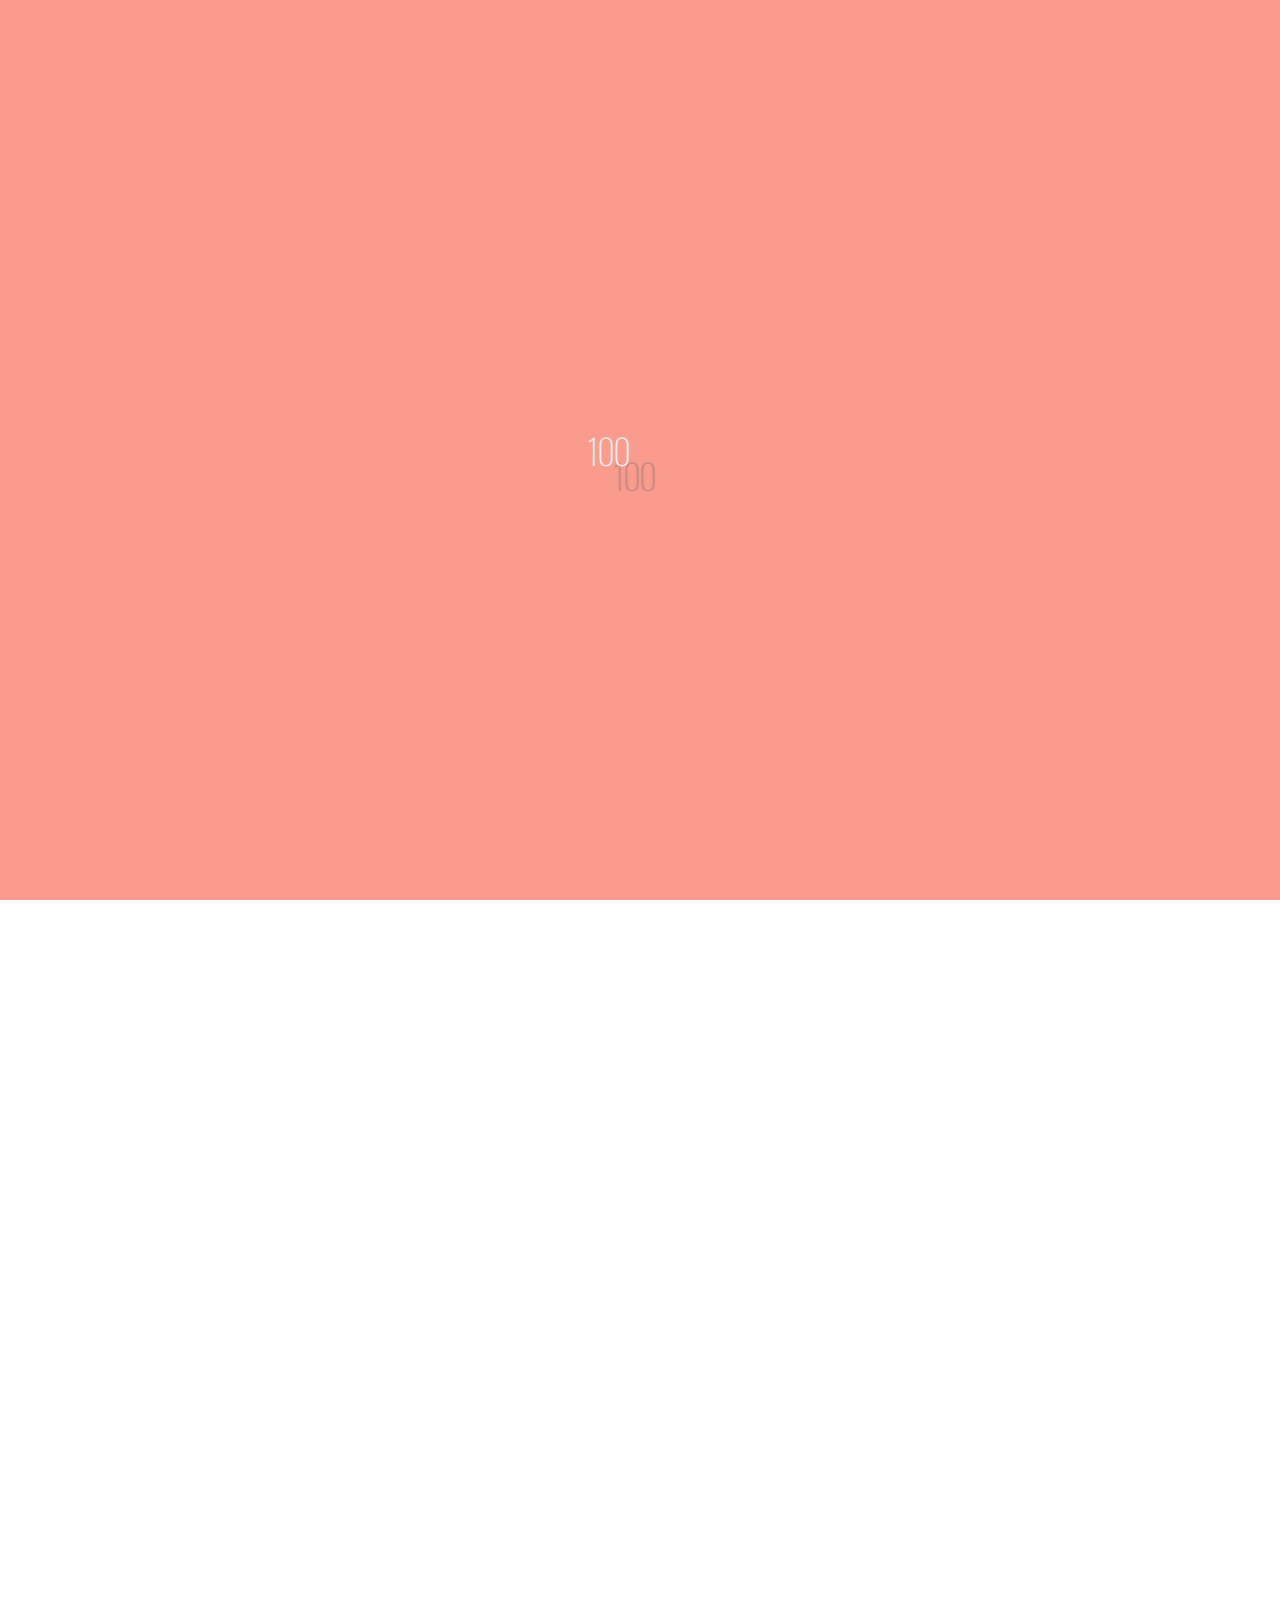
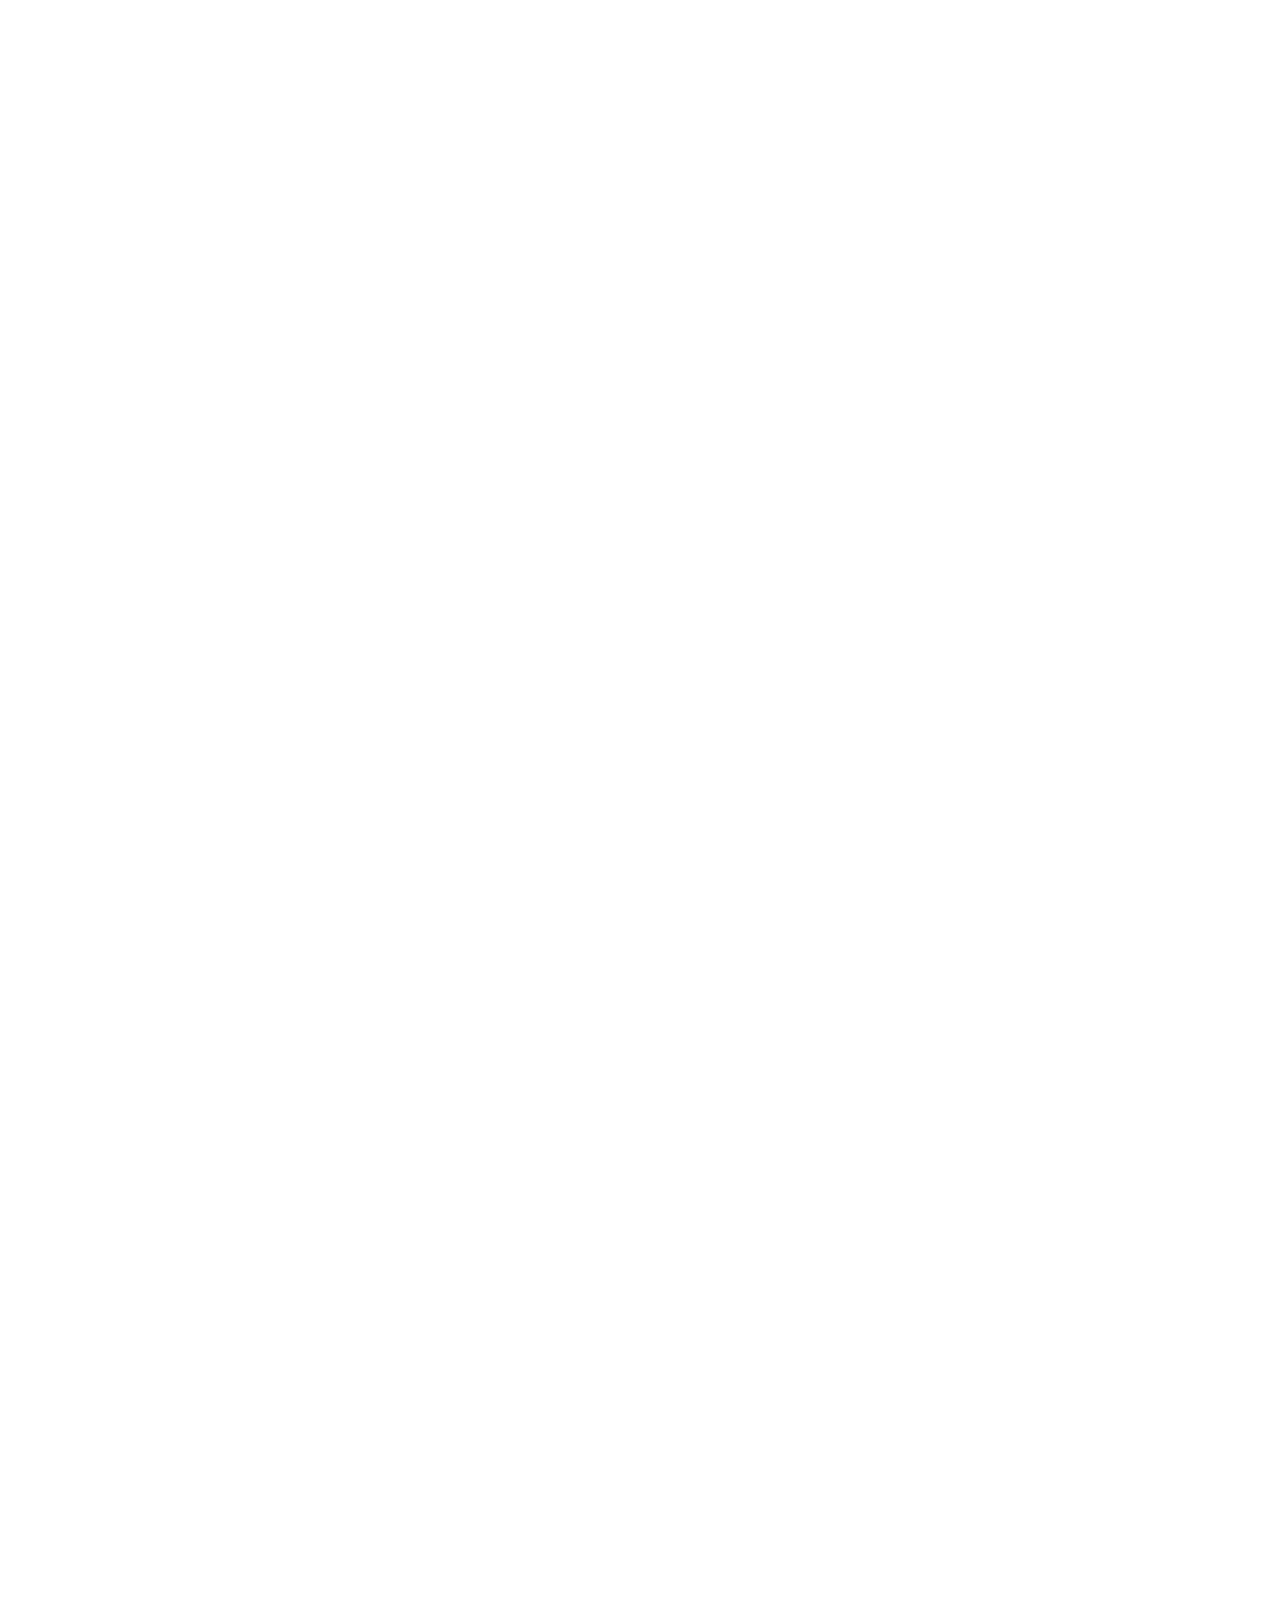
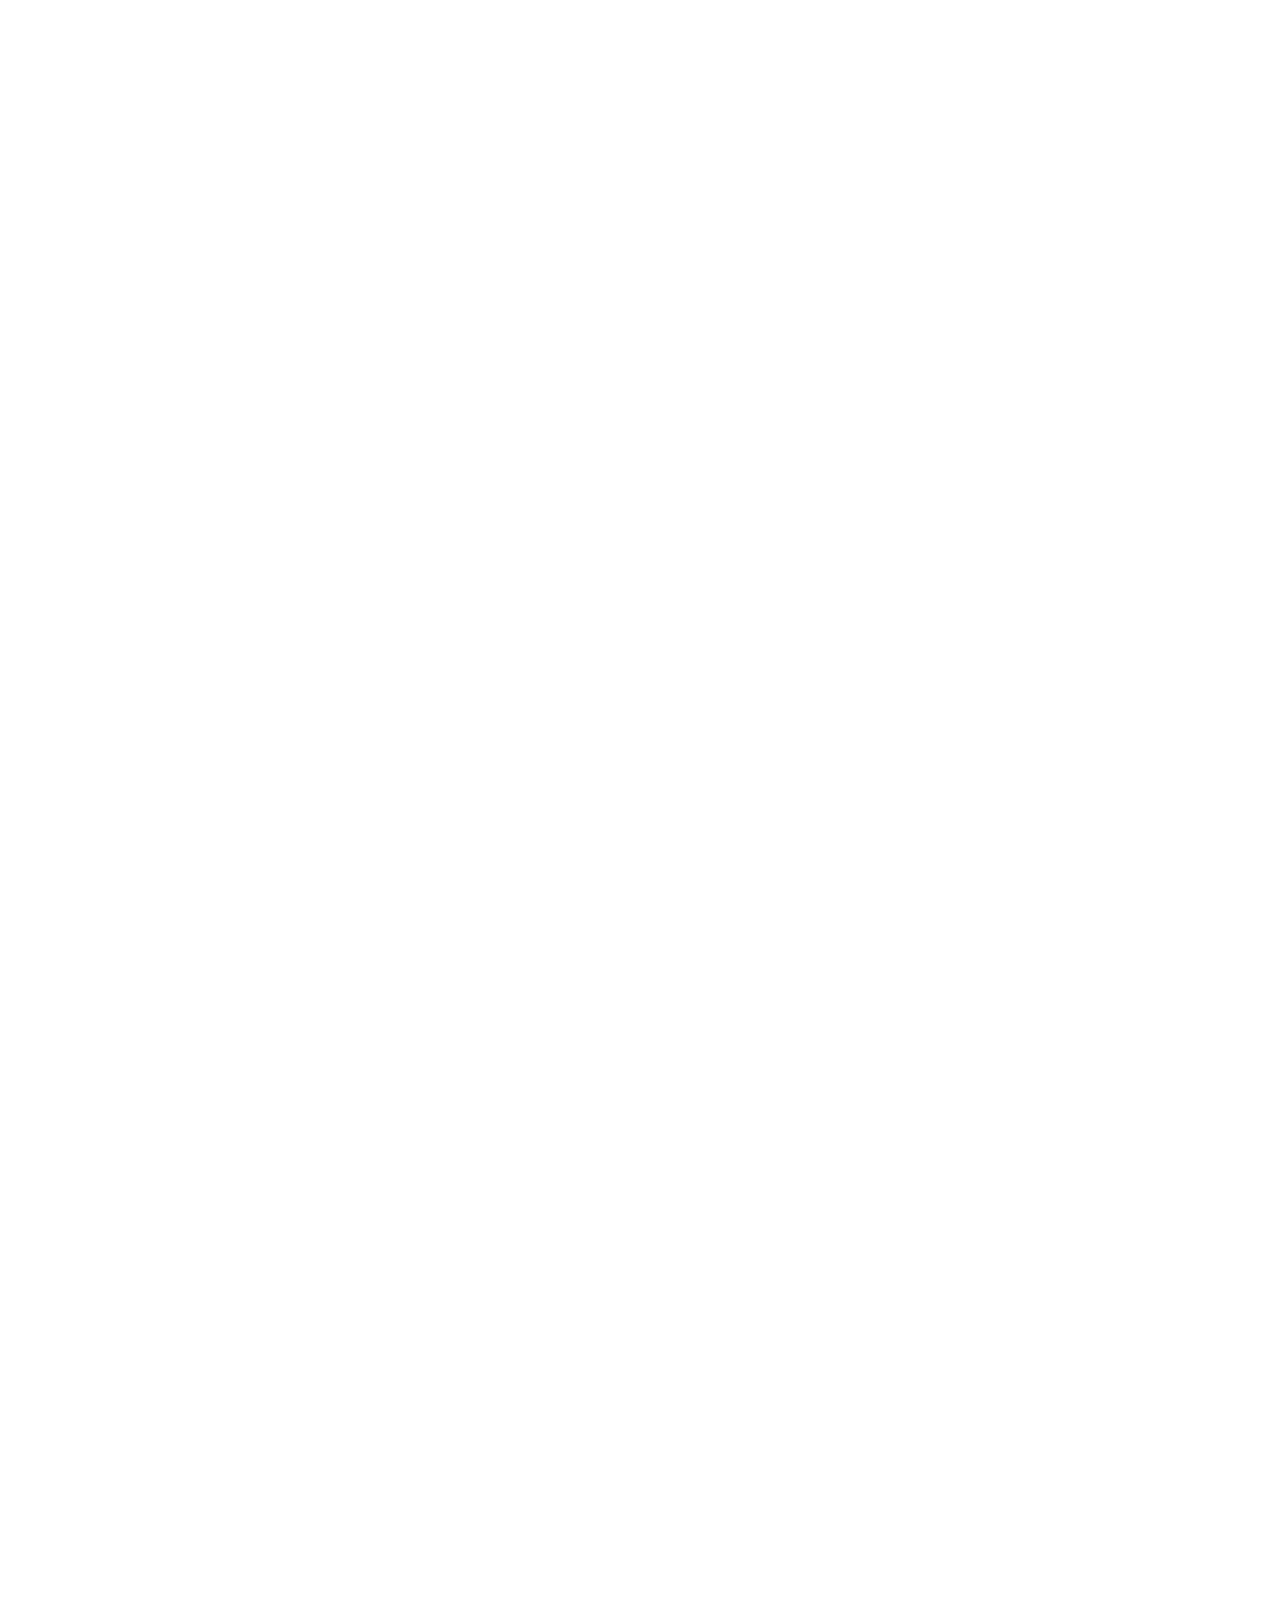
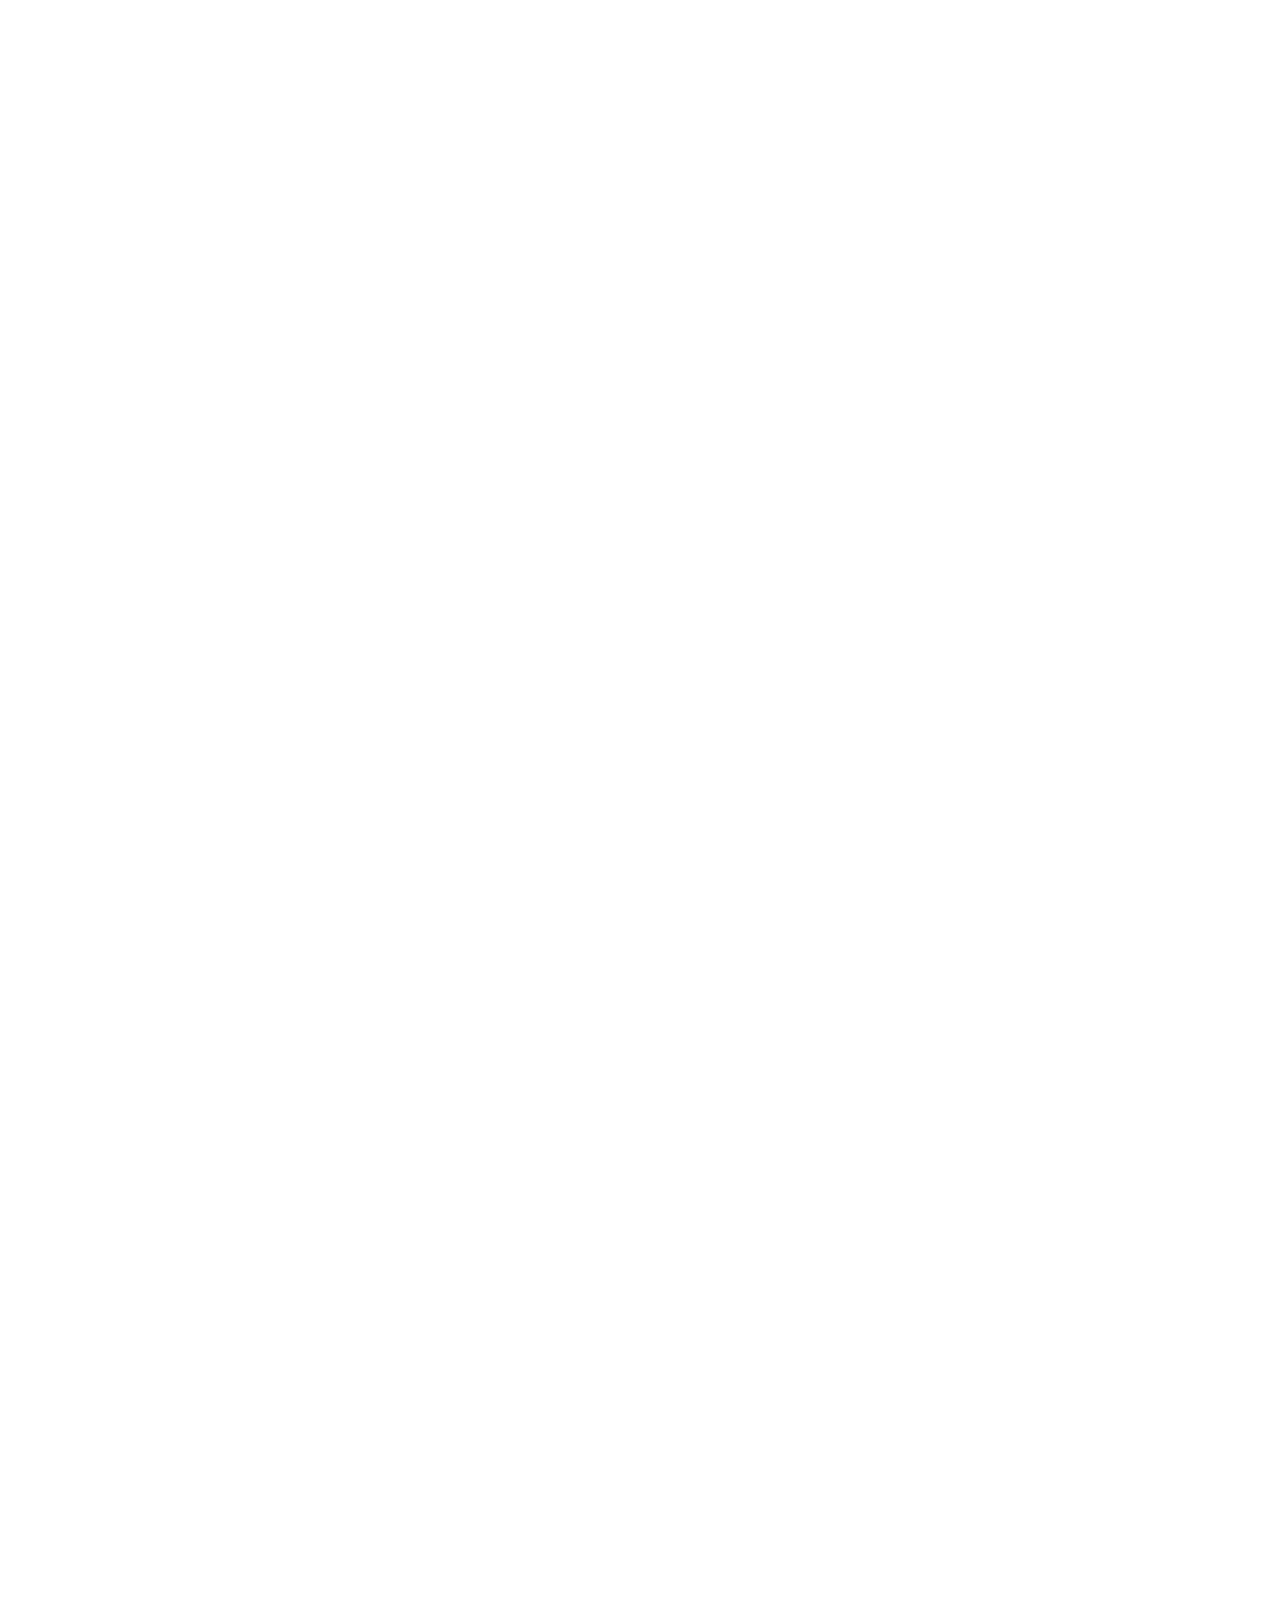
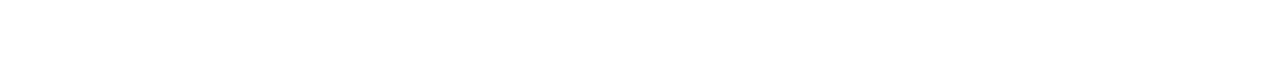
==== commit 92964a32: "Added compiled project files" ====
--- a/index.html
+++ b/index.html
@@ -471,27 +471,7 @@
 					<img src="images/photos/gongbao.jpg" class="member-photo respimg" alt="" title="">
 					<div class="member-skils">
 						<div class="overlay  team-overlay"></div>
-						<div class="skillbar-holder ms">
-								
-							<div class="skillbar-title-member" ><span>Being a badass</span></div>
-							<div class="skill-bar-percent-member">100%</div>
-							<div class="skillbar-member" data-percent="85%">
-								<div class="skillbar-bar-member"></div>
-							</div>
-										
-							<div class="skillbar-title-member" ><span>Technology stuff</span></div>
-							<div class="skill-bar-percent-member">7%</div>
-							<div class="skillbar-member" data-percent="7%">
-								<div class="skillbar-bar-member"></div>
-							</div>
-										
-							<div class="skillbar-title-member" ><span>Making stuff pretty</span></div>
-							<div class="skill-bar-percent-member">5%</div>
-							<div class="skillbar-member" data-percent="5%">
-								<div class="skillbar-bar-member"></div>
-							</div>	
-																
-						</div>
+						
 						<div class="clear"></div>	
 						<p class="clear">Gong Bao is an aspiring actor and was previously a founder of JuBaFilms, a youtube channel with over 180k subscribers.</p>
 							
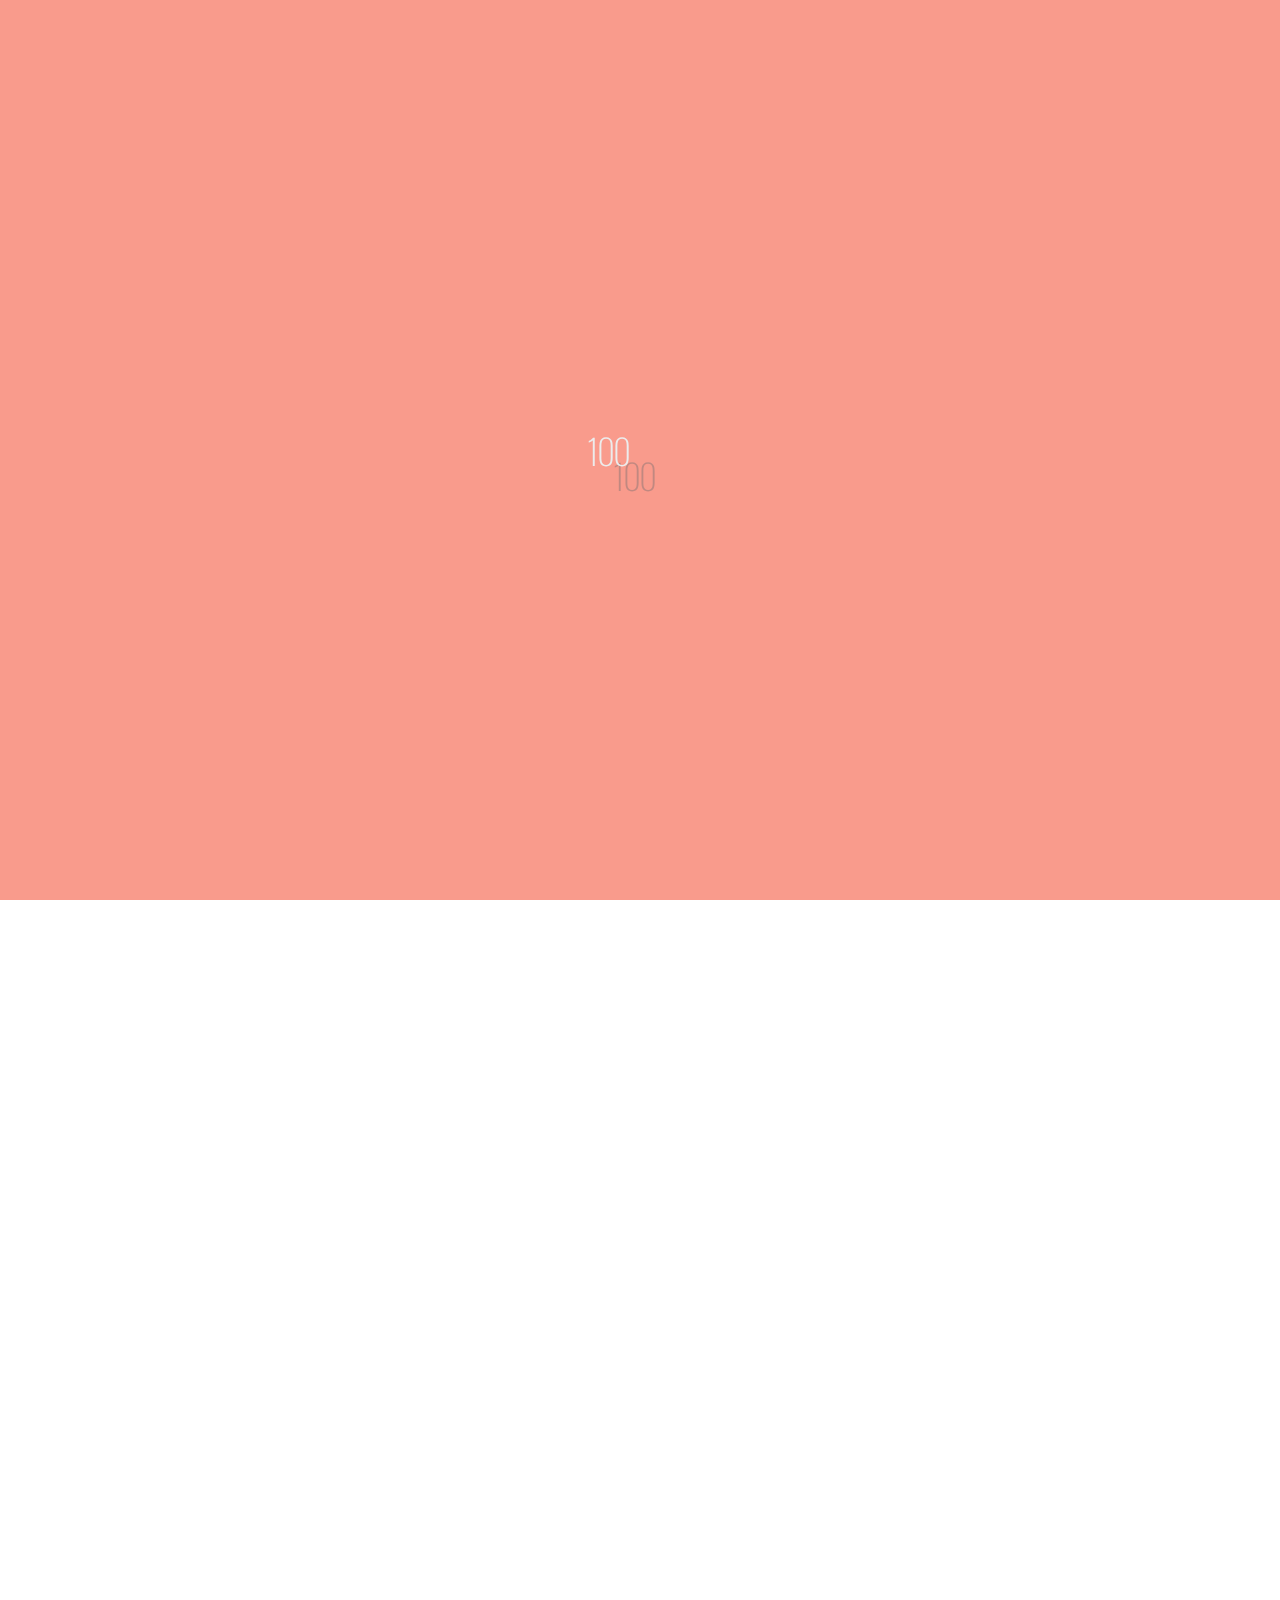
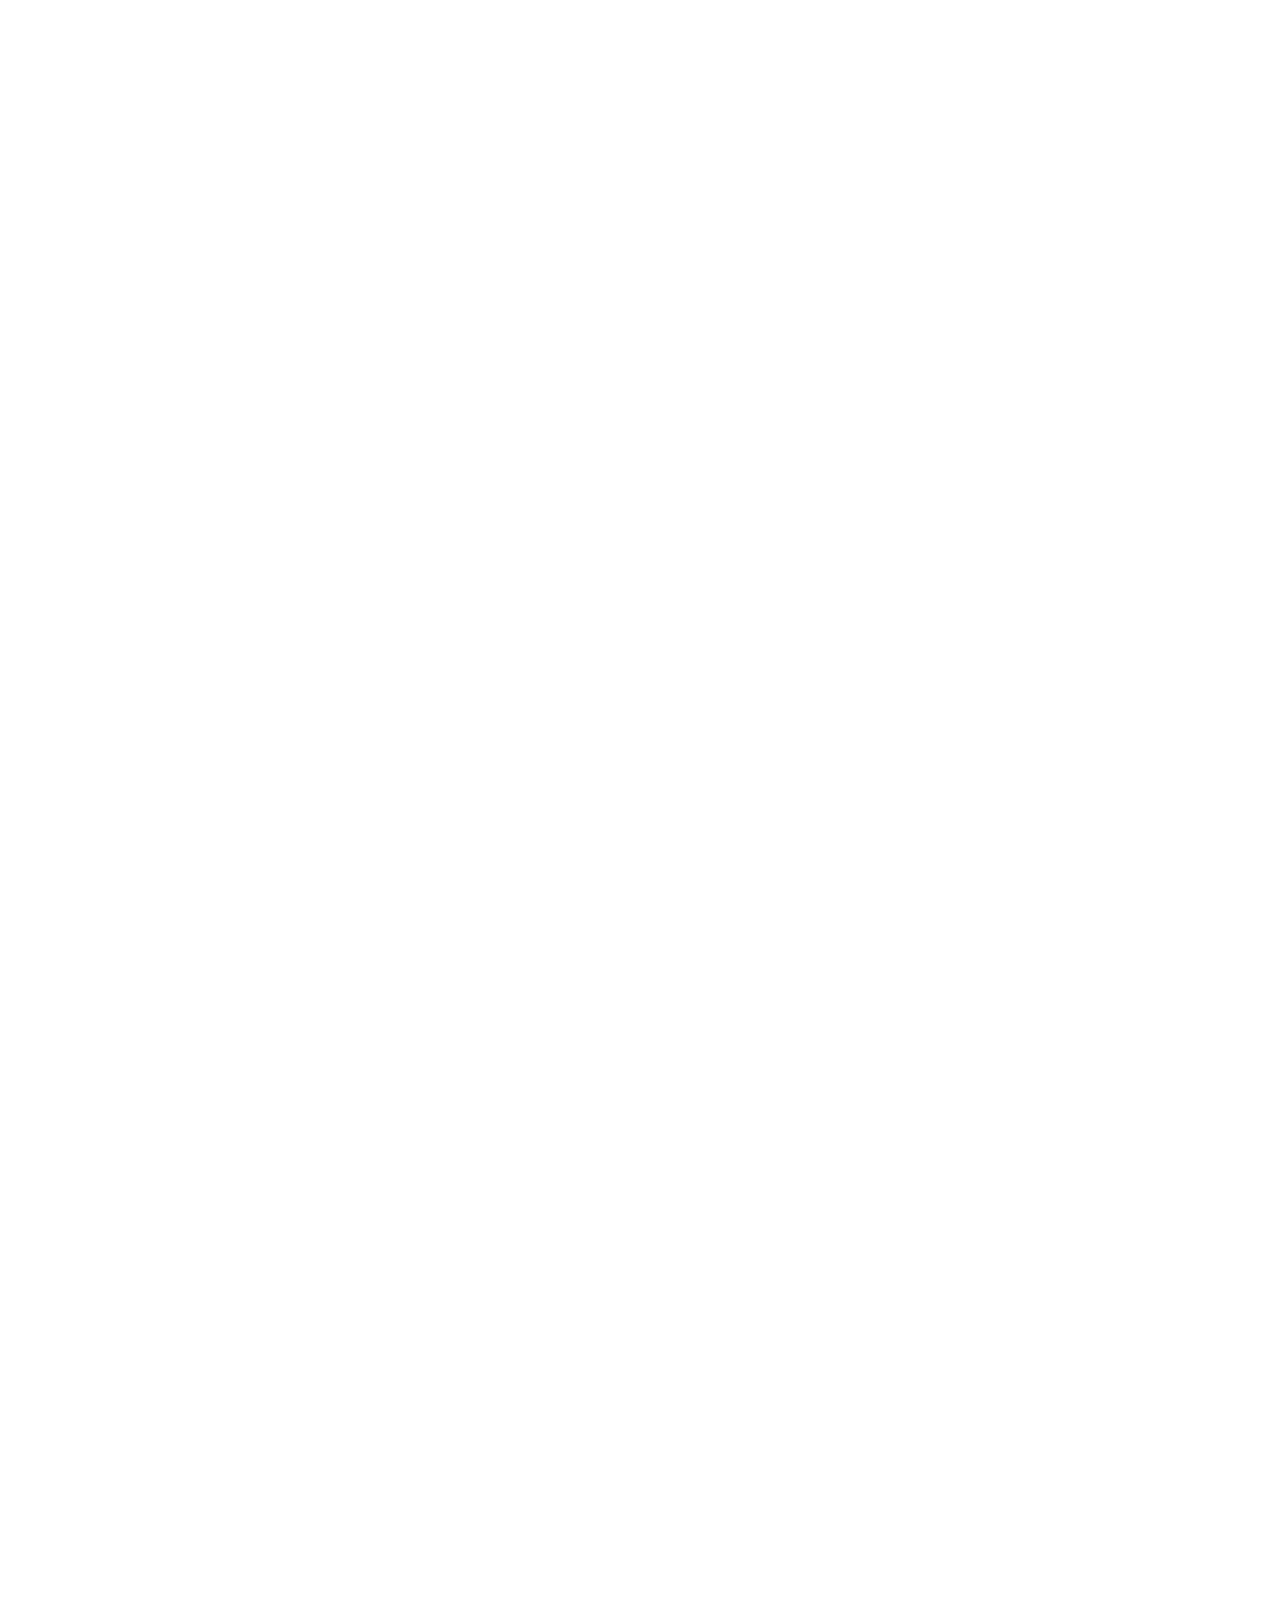
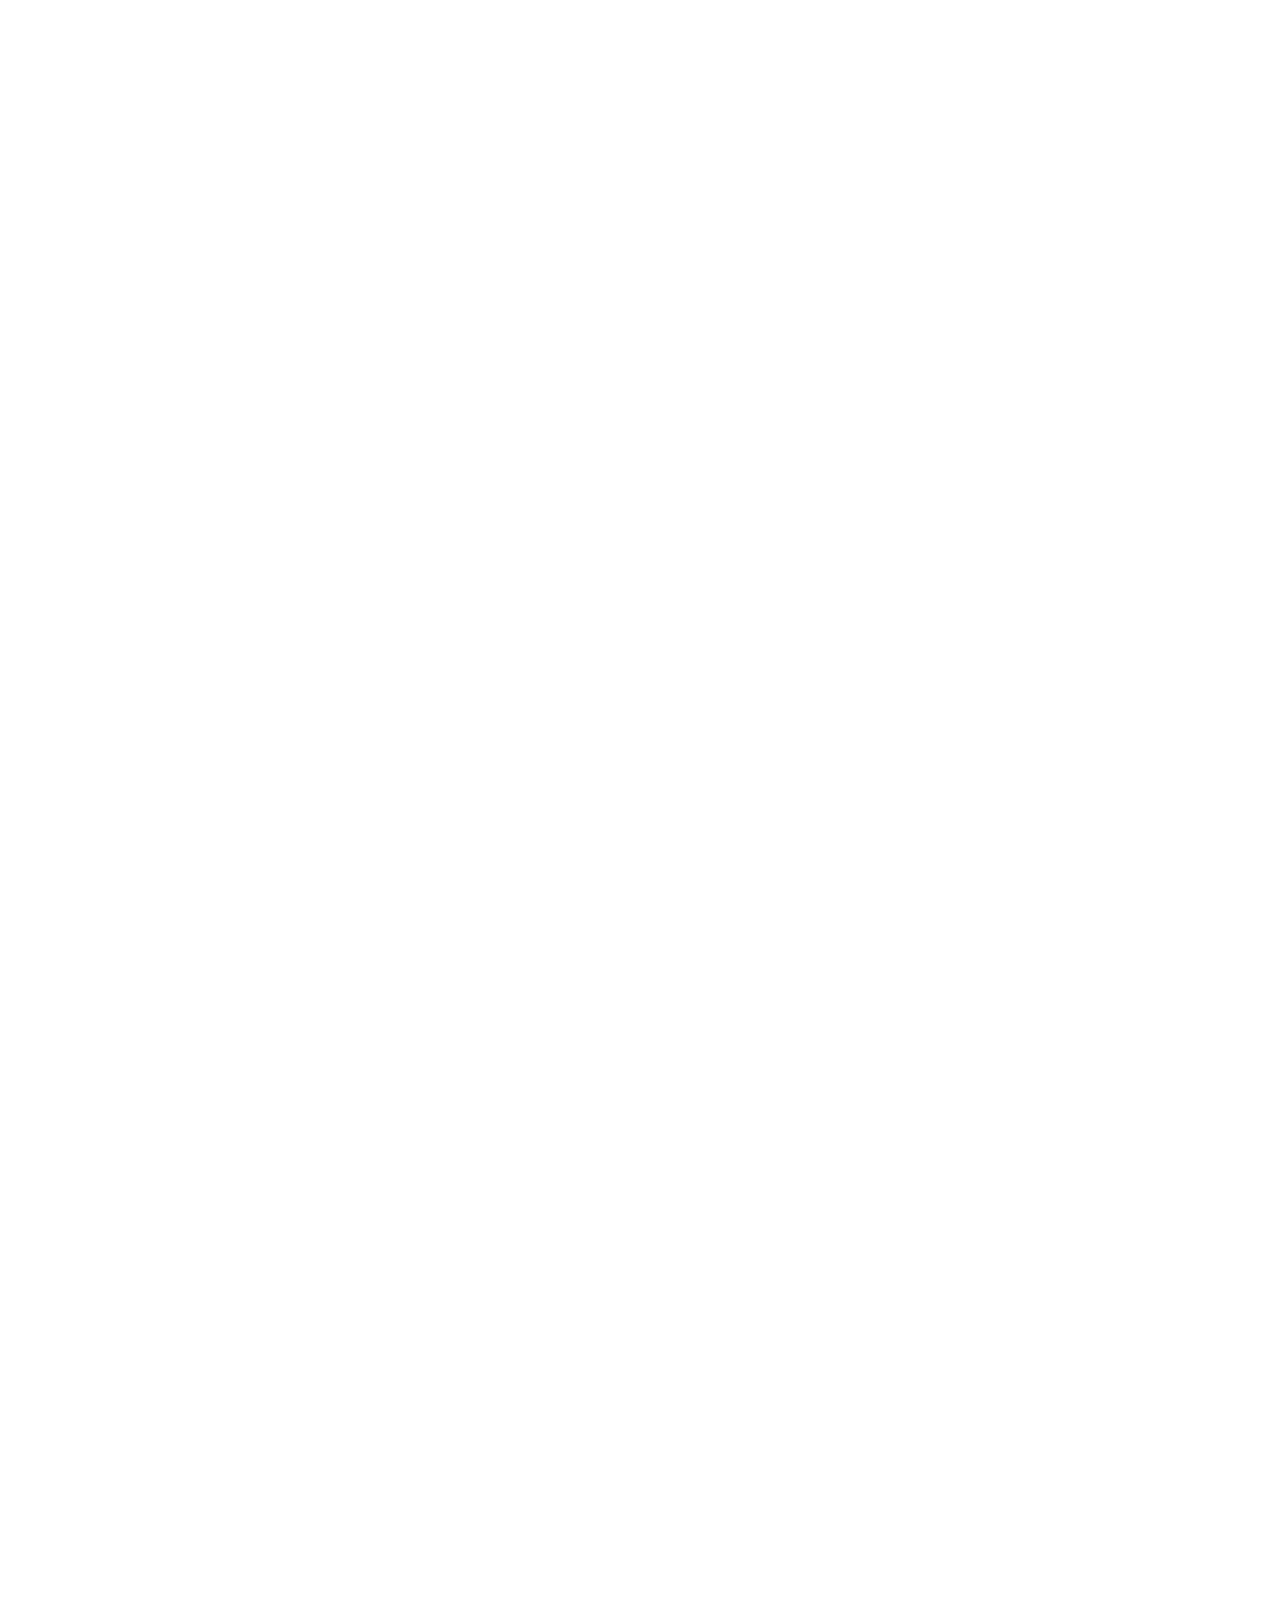
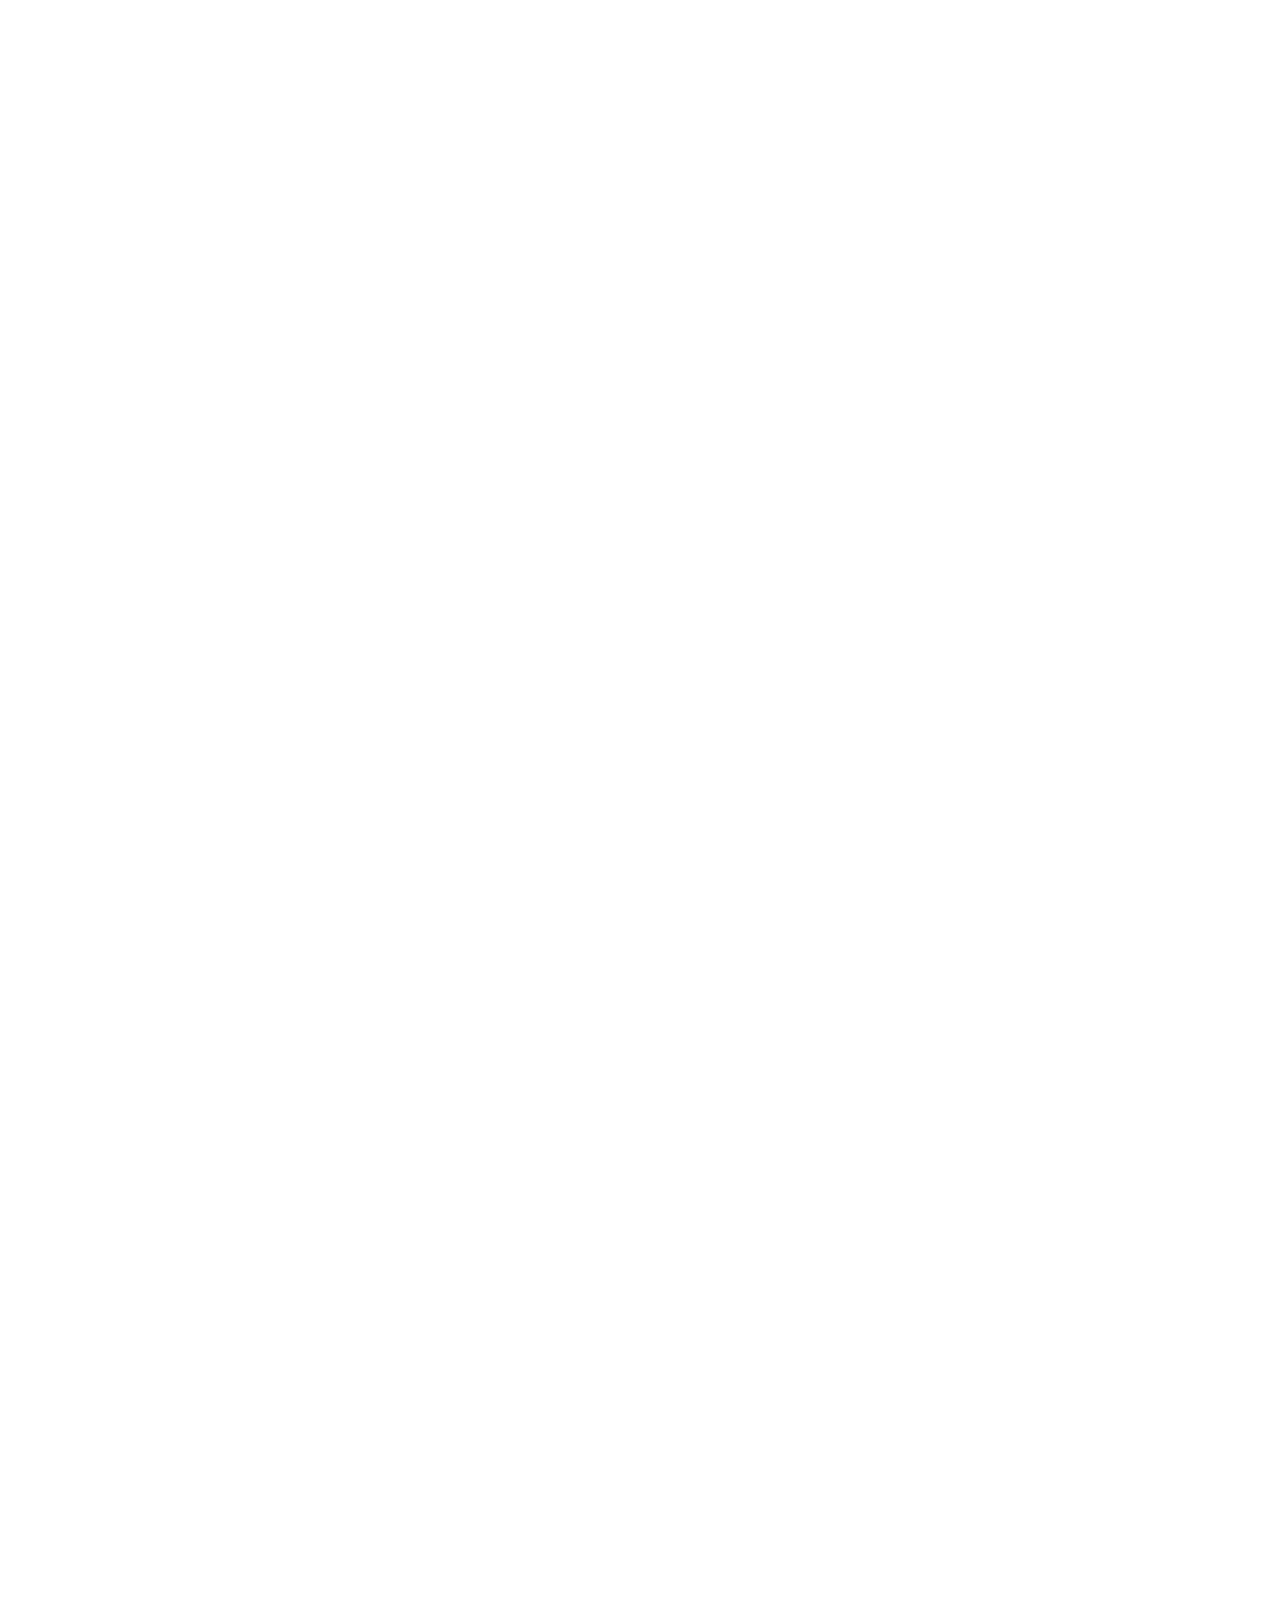
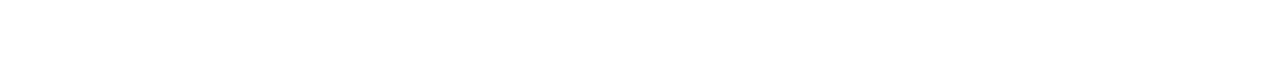
==== commit 1fde9127: "Added new photos for jeff and hua" ====
--- a/index.html
+++ b/index.html
@@ -162,7 +162,7 @@
 					  <p>With clients all over the world and expertise in everything digital, we are ambitious, growing fast and committed to providing the best digital services. We have an impeccable track record for helping our customers gain popularity in the online world and beyond.</p>
 	
 					  
-						<img src="images/ipad7.png" class="present-block animaper" alt="" title="">
+						<img src="images/photos/funny-faces.jpg" class="present-block animaper" alt="" title="">
 					  
 						<div class="customNavigation">
 							<a class="btn next-slide transition lanch-sklills">next</a>
@@ -271,7 +271,7 @@
 			<div class="member-box  animaper">
 						
 				<div class="moreinfo notvisible">
-					<img src="images/photos/hua.jpg" class="member-photo respimg" alt="" title="">
+					<img src="images/photos/hua-thinking.jpg" class="member-photo respimg" alt="" title="">
 					<div class="member-skils">
 						<div class="overlay  team-overlay"></div>
 						<div class="skillbar-holder ms">				
@@ -321,7 +321,7 @@
 			<div class="member-box animaper">
 						
 				<div class="moreinfo notvisible">
-					<img src="images/photos/jeff.jpg" class="member-photo respimg" alt="" title="">
+					<img src="images/photos/jeff-smile.jpg" class="member-photo respimg" alt="" title="">
 					<div class="member-skils">
 						<div class="overlay  team-overlay"></div>
 						<div class="skillbar-holder ms">
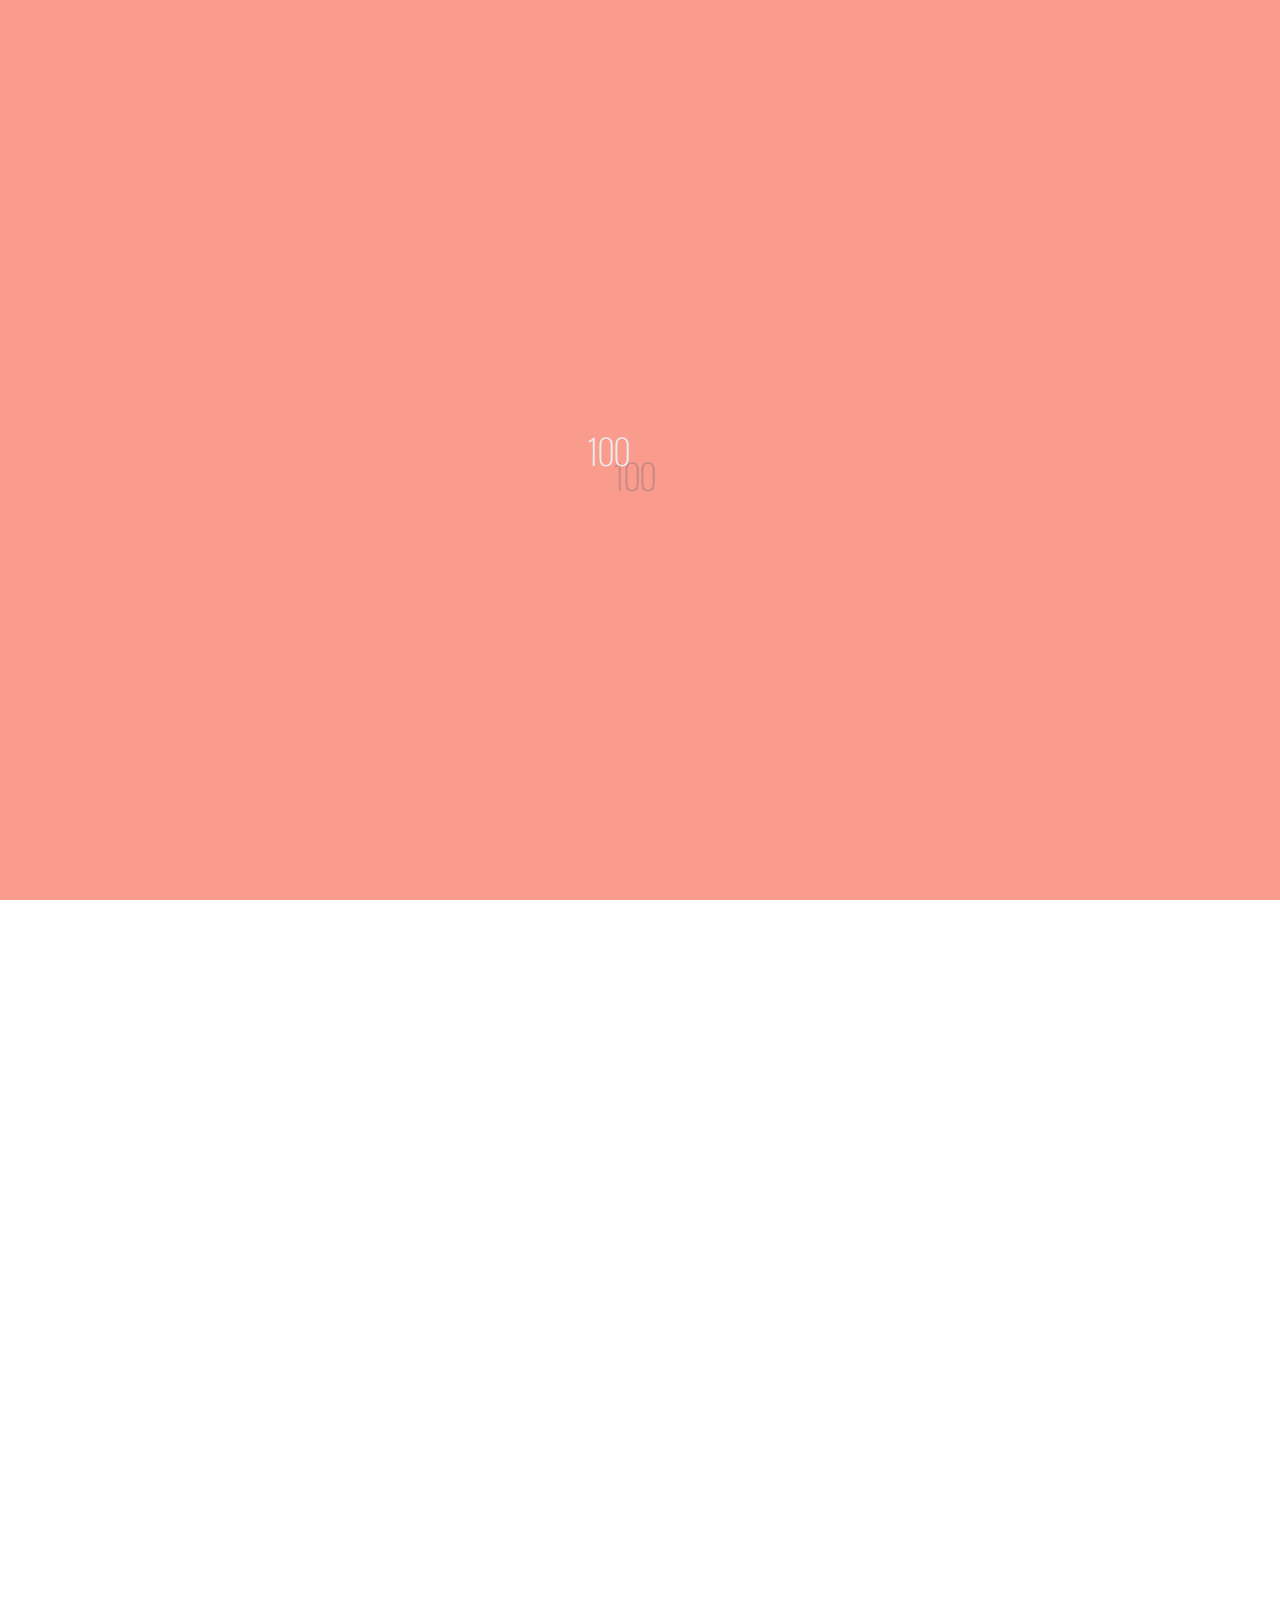
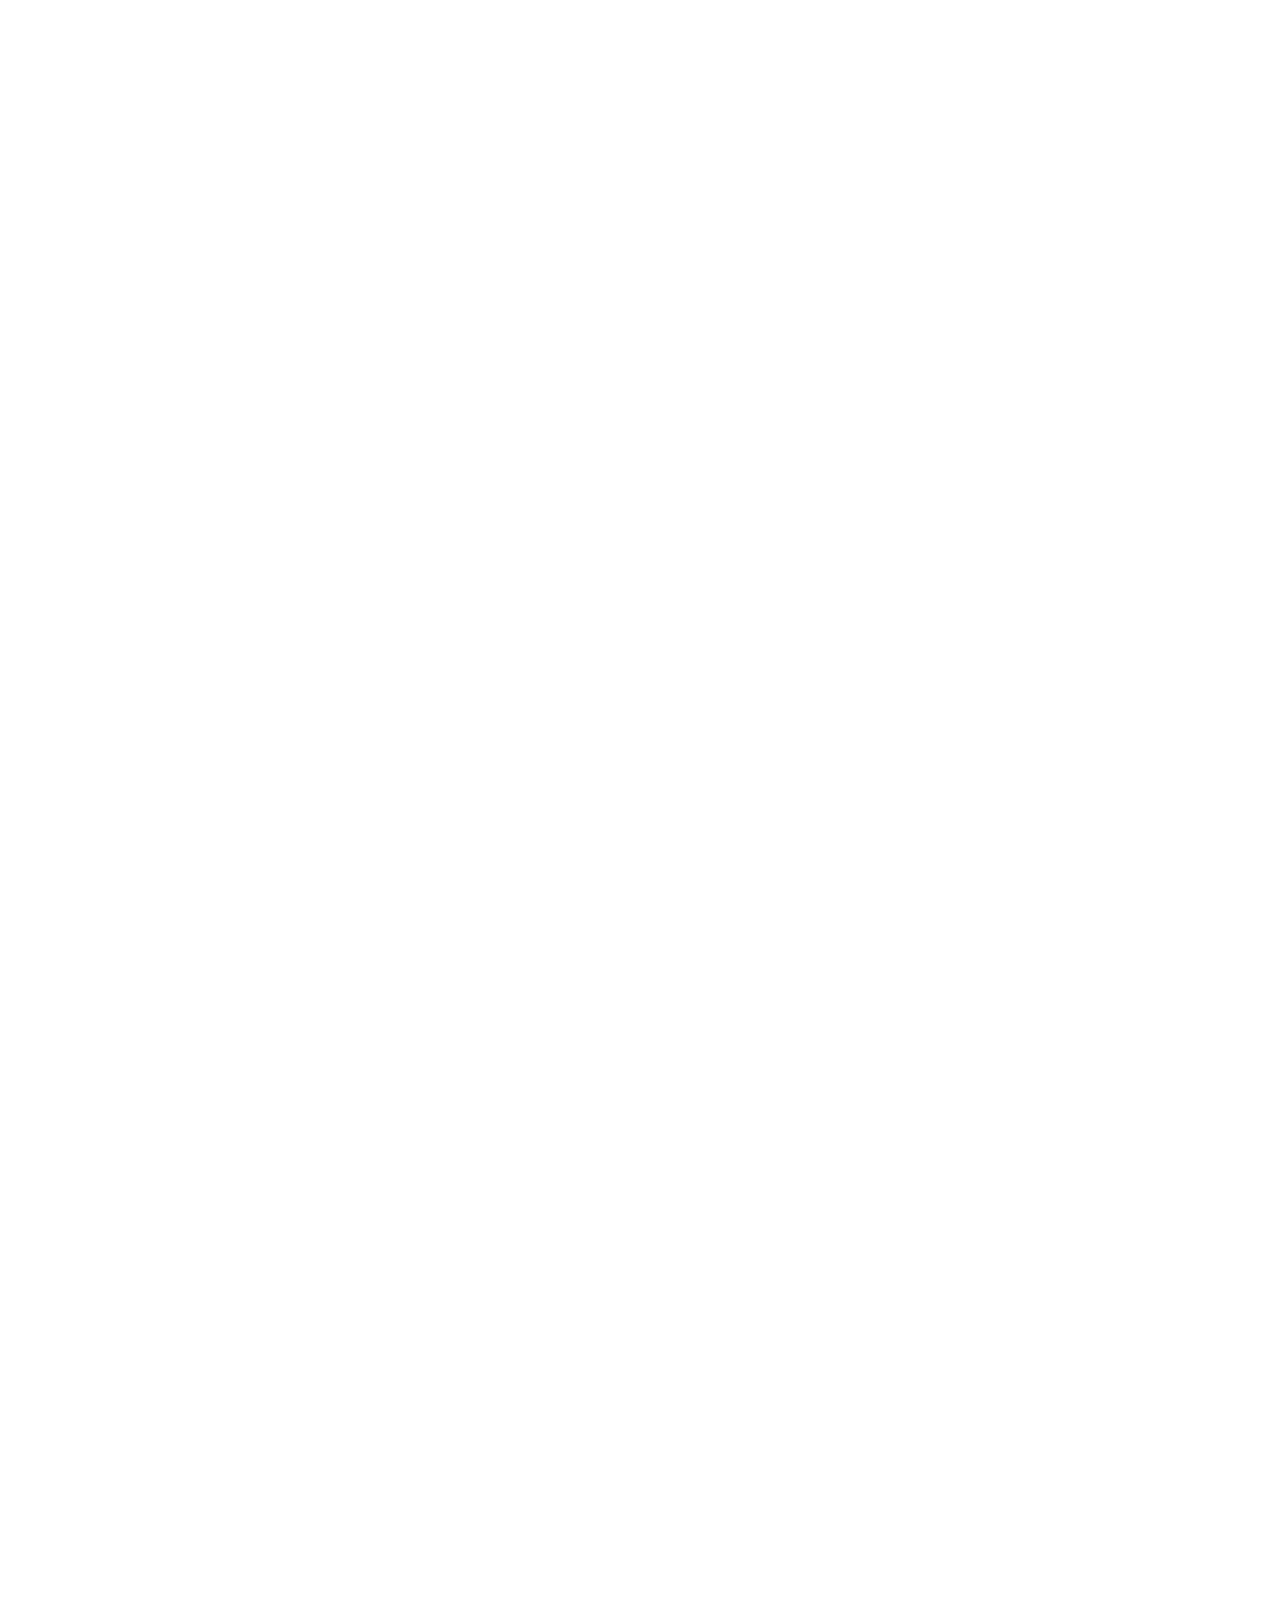
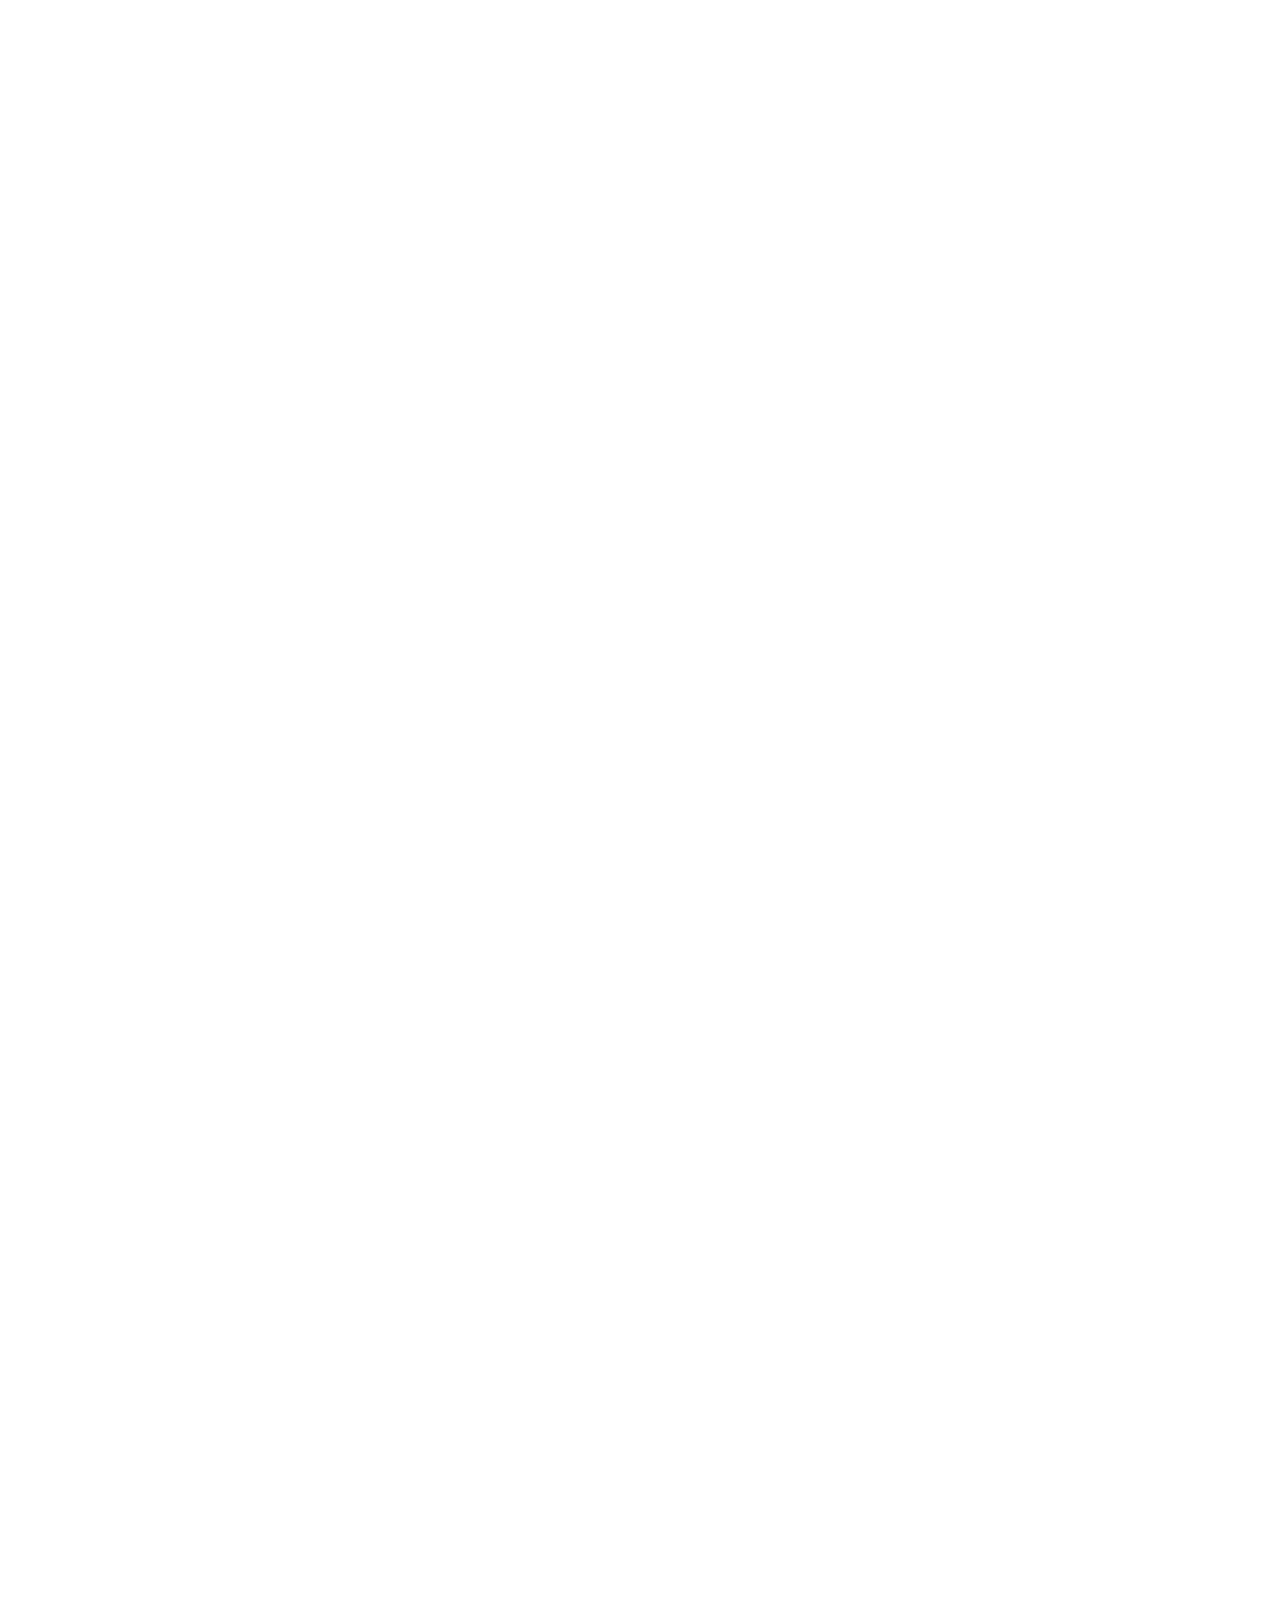
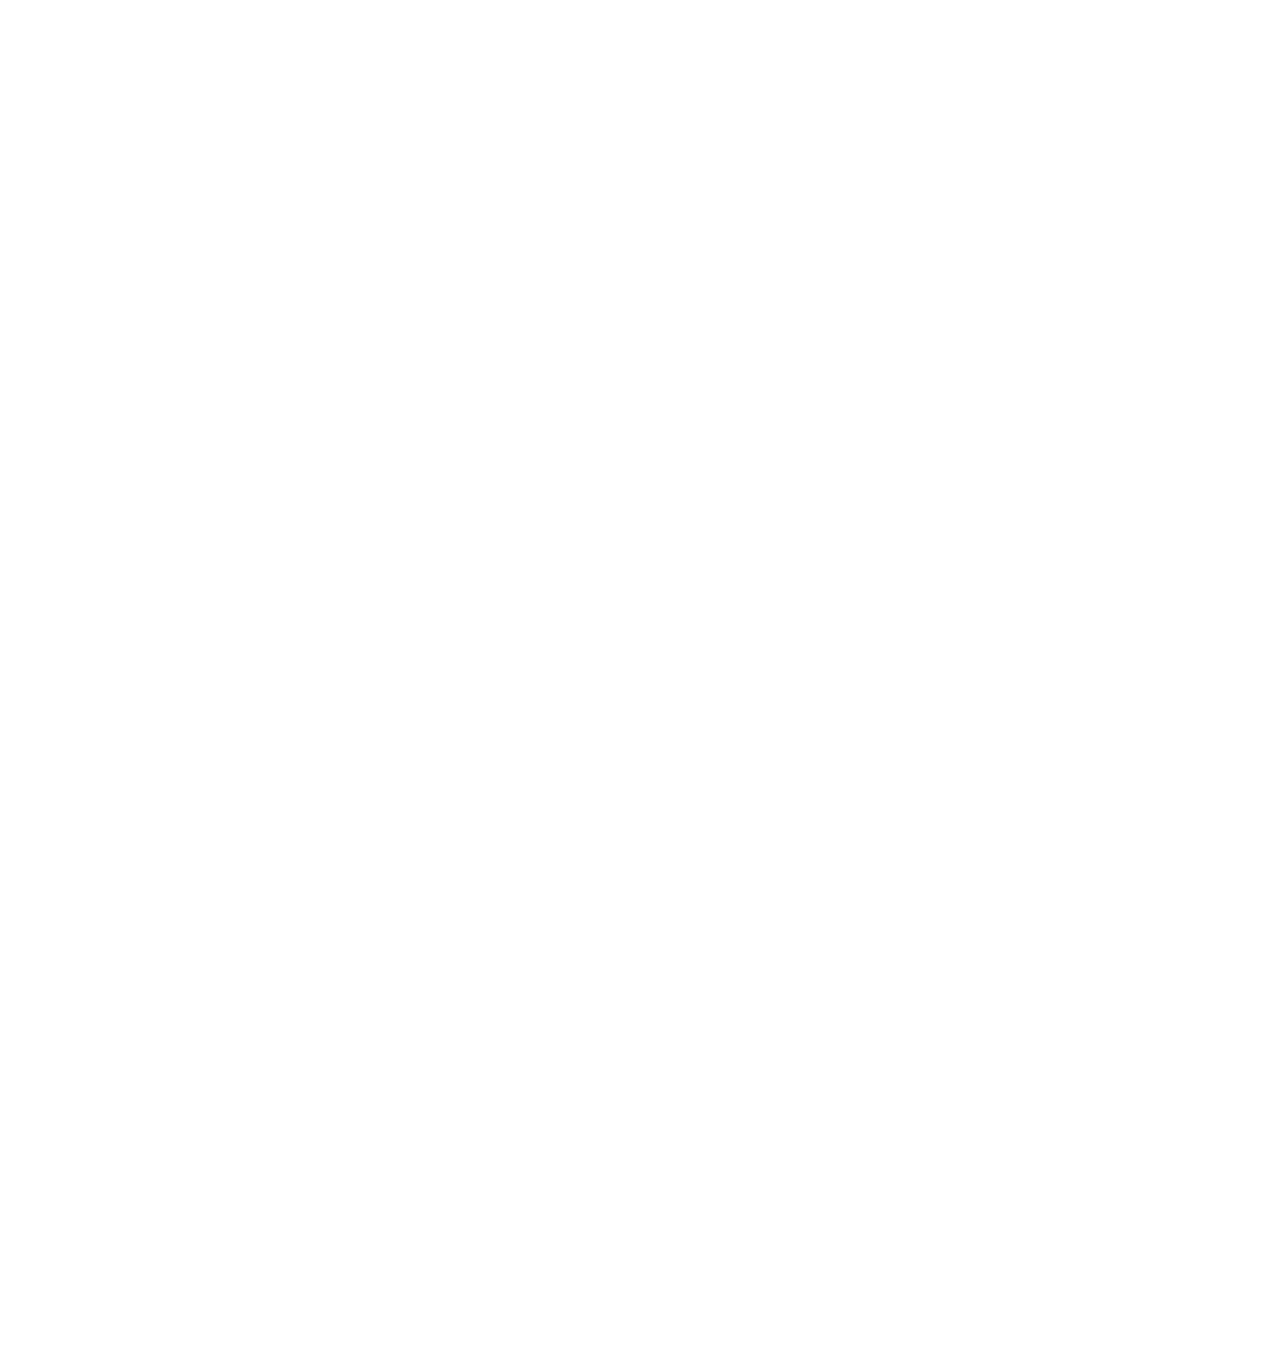
==== commit e7c34427: "Added jedi photo" ====
--- a/index.html
+++ b/index.html
@@ -132,7 +132,7 @@
 								<div class="patern clear"><span></span></div>
 							</div>
 	
-						<div style="background-image: url('images/bg/sunrise.jpg');" class="slides-big-img"></div>
+						<div style="background-image: url('images/photos/lul-jedi.jpg');" class="slides-big-img"></div>
 					</li>
 				</ul>
 
@@ -204,12 +204,13 @@
 		</div>
 	</div><!--===============  section about end ===============-->	
 	<div id="facts"  class="sections">
+
+		<!--
 		<div class="content">
 			<div class="container">
 				<h3 class="sections-head">Some fun facts</h3>
 				<div class="small-separator ws"></div>
 				<ul>
-					<!-- fact 1-->
 					<li class="grid-2"> 
 						
 						<div class="milestone-counter">
@@ -223,7 +224,6 @@
 						<h6><i class="fa fa-users fa-2x"></i><span>Content Views</span></h6>	
 						 
 					</li>
-					 <!-- fact 2-->  
 					<li class="grid-2"> 
 					
 						<div class="milestone-counter">
@@ -237,7 +237,6 @@
 						<h6><i class="fa fa-rocket fa-2x"></i><span>Content Views</span></h6>
 						 
 					</li>
-					 <!-- fact 3-->  
 					<li class="grid-2"> 
 					
 						<div class="milestone-counter">
@@ -252,7 +251,8 @@
 				</ul> 
 																		   
 			</div>
-		</div>		
+		</div>
+		-->		
 	</div>  <!--===============  section facts end ===============-->	
 <div id="team" class="sections animaper ws">
 
@@ -321,7 +321,7 @@
 			<div class="member-box animaper">
 						
 				<div class="moreinfo notvisible">
-					<img src="images/photos/jeff-smile.jpg" class="member-photo respimg" alt="" title="">
+					<img src="images/photos/jeff.jpg" class="member-photo respimg" alt="" title="">
 					<div class="member-skils">
 						<div class="overlay  team-overlay"></div>
 						<div class="skillbar-holder ms">
--- a/css/style.css
+++ b/css/style.css
@@ -1 +1 @@
-html {overflow-x:hidden !important;height:100%;}body {margin:0;padding:0;font-family:'Open Sans',sans-serif;font-weight:400;font-size:1em;color:#000000;background:#ffffff;height:100%;text-align:center;}.clear {clear:both;float:none;}@-o-viewport{width:device-width;}@-ms-viewport{width:device-width;}@viewport{width:device-width;}h1 {font-size:4.46667em;text-transform:uppercase;letter-spacing:0.2em;font-weight:400;line-height:1.17em;}h2 {font-size:3.2em;letter-spacing:0.1em;font-weight:300;color:#666666;font-family:'Oswald',sans-serif;}h3 {font-size:1em;text-transform:uppercase;letter-spacing:0.2em;font-weight:200;}h4 {font-size:0.9em;text-transform:uppercase;font-weight:200;}h5 {font-size:0.8em;font-weight:200;}h6 {font-size:0.6em;text-transform:uppercase;font-weight:200;}.bigtext ,.sections-head {font-size:1em;text-transform:uppercase;letter-spacing:0.2em;font-weight:200;font-family:'Oswald',sans-serif;}.sections-head {opacity:0.9;}.small-widht {max-width:800px;margin:0 auto;}#main {opacity:0;height:100%;}.wrapper {height:100%;margin-left:50px;vertical-align:top;position:absolute;left:0;top:0;right:0;z-index:2;height:100%;}.container {max-width:1200px;width:92%;margin:0px auto;position:relative;zoom:1;z-index:2;}.container p {font-size:0.9em;max-width:800px;color:#424242;line-height:1.8em;padding:10px;font-weight:300;margin:0 auto;}.container p.white ,.white ,#clientsay p {color:#ffffff !important;opacity:1 !important;}.container p.color-gray {color:#cccccc;font-size:24px;}.small-separator {width:100px;height:3px;background:#d2d2d2;margin:20px auto;}#intro ,.sections ,.no-nav ,.social-list {width:100%;float:left;}.content {float:left;width:100%;position:relative;}.rester {position:absolute;top:0;left:0;width:100%;height:100%;z-index:2;background:url(../images/raster.png);}.ws {background:#ffffff !important;}.sections {background:#ffffff;}.quote-icon {position:absolute;top:-36px;left:50%;margin-left:-35px;width:70px;height:70px;border:2px solid #ffffff;border-radius:100%;z-index:4;color:#ffffff;}.quote-icon i {margin:40% auto;}::selection {background:#f54f36;color:#ffffff;}::-moz-selection {background:#f54f36;color:#ffffff;}#jpreBar ,.patern span ,.red ,.nav-button span ,.inner-overlay ,.skillbar-bar ,.serviseslider h3 span ,.icon-holder ,.subscriptionForm input#submitButton ,#loadingProgress ,.planContainer .price ,.planContainer .button a ,.sepcolor ,.quote-icon ,.skillbar-bar ,#facts ul li h6 ,.skillbar-bar-member ,.member-social-list li a ,#closeProject a ,#ajaxpage a.launch-project ,#clientlist ,#contact_form textarea:focus ,#contact_form input:focus ,.owl-theme .owl-controls .owl-page.active span ,.owl-theme .owl-controls .clickable .owl-page:hover span ,.slides-pagination a.current ,.slides-pagination a:hover ,.submit_btn:hover ,.pagination a.current-page ,.pagination a:hover ,.project-details a {background:#f54f36;}.ajl ,.bigtext ,.sections-head ,.slides-container h1 span ,.planContainer .options li ,.error ,#options li:hover ,#options li.actcat ,.social-list ul li a:hover ,.num ,.project-description h3 ,.project-details h3 ,.subcribe div#error ,.subcribe div#success ,.smallicon:hover ,.footer ,.simple-page-head .content h2 span ,.post-body a ,.widget h4 ,.search-submit ,.tagcloud a:hover ,#comments-title ,#reply-title ,.controls button:hover ,.share-options a:hover ,.portfolio-nav a {color:#f54f36;}#team .content ,#options li.back ,#subscribe .content ,#prices .content ,.simple-page {border-top:2px solid #f54f36;}#facts ul li h6:before {border-bottom-color:#f54f36;}#testimonials .content {border-top:2px solid #f54f36;border-bottom:2px solid #f54f36;}.actser:after {bottom:-20px;left:50%;border:solid transparent;content:" ";height:0;width:0;position:absolute;pointer-events:none;}.actser:after {border-width:6px;margin-left:-6px;border-top-color:#f54f36;}.inner a:hover ,.inner li.current a {color:#f54f36;border-right:2px solid #f54f36;}.customNavigation a.next-slide {background:#f54f36 url(../images/pl-small.png) no-repeat center;}.customNavigation a.close {background:#f54f36 url(../images/close-white.png) no-repeat center;}.customNavigation a.btn:hover {box-shadow:0 0 0 2px rgba(255, 255, 255, 0.1),0 0 10px 10px #f54f36,0 0 0 10px rgba(255, 255, 255, 0.5);}.triangle {border-color:transparent #f54f36 transparent transparent;}.popup-gallery a span {background:#f54f36 url(../images/pl-small.png) no-repeat center;}.social-list ul li.back {border-top:1px solid #f54f36;}.to-top:after {border-bottom-color:#f54f36;}.flex-direction-nav .flex-next {background:#f54f36 url(../images/project-next1.png) no-repeat center;}.flex-direction-nav .flex-prev {background:#f54f36 url(../images/project-prev1.png) no-repeat center;}#jpreOverlay {background:#292929;}#jpreLoader {width:600px;height:100px;position:relative;z-index:1;margin:0 auto;}#jpreBar {position:fixed;width:100%;height:100% !important;top:0;left:0;}#jprePercentage {font-family:'Oswald',sans-serif;color:#dddddd;text-shadow:26px 25px 0px rgba(0, 0, 0, 0.4);text-align:center;font-size:35px;font-weight:100;letter-spacing:-2px;z-index:2;margin:-26px 0 0 -76px;}.overlay {position:absolute;top:0;left:0;width:100%;height:100%;opacity:0.9;}.fixed-overlay {position:fixed;}.body-overlay {z-index:99;background:#292929;display:none;}.red {opacity:0.8;}.black {background:#282426;opacity:0.9;}.respimg {width:100%;height:auto;}.navigation {position:fixed;top:0;left:-200px;height:100%;z-index:100;width:200px;background:#212121;}.nav-overlay {background:#212121;position:absolute;top:0;right:-50px;width:54px;height:100%;z-index:-1;border-left:1px solid #101011;}.nav-button {width:46px;height:36px;position:absolute;top:50%;margin-top:-18px;right:-46px;cursor:pointer;padding:4px;}.nav-button span {width:100%;height:4px;float:left;margin-bottom:6px;}.inner {float:left;position:realtive;width:100%;height:100%;z-index:99;}.link-holder {max-width:500px;margin:30px auto;position:relative;z-index:2;}.inner a {width:90%;float:left;font-size:16px;padding:10px 10px;text-align:left;text-transform:uppercase;color:#ffffff;position:relative;opacity:0;left:-25%;font-family:'Oswald',sans-serif;border-bottom:1px solid #101011;border-top:1px solid #38393b;}.inner a:hover ,.inner li.current a {-webkit-transition:color 0.33s linear;-moz-transition:color 0.33s linear;-o-transition:color 0.33s linear;transition:color 0.33s linear;}.logo {width:170px;margin-left:-10px;margin-top:50px;cursor:pointer;}.social-list {position:absolute;bottom:10px;left:-8px;width:100%;}.social-list ul {position:relative;z-index:3;}.social-list ul li {margin-left:4px;display:inline-block;}.social-list ul li a {float:left;border-bottom:1px solid #101011;border-top:1px solid #38393b;color:#ffffff;width:45px;height:45px;}.social-list ul li i {margin-top:6px;}#intro {height:100%;padding:0;color:#ffffff;}#topSlide {top:0;left:0;width:100%;height:100%;position:absolute;display:block;}.slides-big-img {background-repeat:no-repeat;background-size:cover;background-position:50% 0;width:100%;height:100%;top:0;left:0;background-attachment:fixed;position:absolute;}.patern {width:50%;height:2px;background:#ffffff;margin:0 auto;display:block;}.patern span {float:left;width:30%;height:2px;}.slides-container {font-family:'Oswald',sans-serif;}.slides-container .container {top:25%;}.slides-container h1 {margin-bottom:20px;letter-spacing:0.1em;}.start {position:absolute;bottom:50px;left:50%;margin-left:-15px;z-index:20;}#about {overflow:hidden;display:block;}#about .content {padding:50px 0 0 0;background:#ffffff;}#about .item .grid-2 p {text-align:justify;}.present-block {opacity:0;position:relative;top:50%;max-width:600px;margin:0 auto;}.skillbar-holder {margin-top:10px;}.skillbar {float:left;position:relative;display:block;margin-bottom:15px;width:100%;background:#eeeeee;height:10px;border-radius:4px;overflow:hidden;}.skillbar-title {float:left;font-size:13px;color:#000000;}.skillbar-title span {display:block;}.skillbar-bar {height:10px;width:0px;border-radius:4px;}.skill-bar-percent {float:right;font-size:11px;color:#444444;margin:2px 0 0 10px;}.anim {position:relative;top:-25%;opacity:0;}.customNavigation a.btn {width:36px !important;height:36px !important;display:block;border-radius:100%;cursor:pointer;text-indent:-99999px;border:6px double #ffffff;opacity:0.8;}.customNavigation a.next-slide {position:absolute;right:10%;top:10%;display:block;}.customNavigation a.close {position:relative;margin:10px auto;}.customNavigation a.btn:hover {opacity:0.5;border:6px solid #ffffff;}#facts {background:#292929 url(../images/box.png) no-repeat center;}#facts .content {padding:100px 0;}#facts ul {margin:0 auto;}#facts ul li {display:inline-block;position:relative;border-left:1px solid #38393b;}#facts ul li:first-child {border-left:none;}.milestone-counter {float:left;width:100%;}#facts ul li h6 {font-size:13px;color:#ffffff;font-family:'Oswald',sans-serif;padding:12px;clear:both;max-width:200px;margin:0 auto;position:relative;display:block;}#facts ul li h6 i {float:left;border-right:1px solid #ffffff;padding:6px;margin-top:-8px;margin-left:-6px;}#facts ul li h6:before {top:-20px;left:50%;border:solid transparent;content:" ";height:0;width:0;position:absolute;pointer-events:none;}#facts ul li h6:after {bottom:-20px;left:50%;border:solid transparent;content:" ";height:0;width:0;position:absolute;pointer-events:none;}#facts ul li h6:before {border-width:12px;margin-left:-12px;}#facts ul li h6:after {border-top-color:#ffffff;border-width:6px;margin-left:-6px;}.num {position:relative;z-index:-1;font-size:96px;font-family:'Oswald',sans-serif;-webkit-backface-visibility:visible;-webkit-transform-origin:50% 50%;-webkit-transform:perspective(1050px) rotateY(3125deg);-moz-backface-visibility:visible;-moz-transform-origin:50% 50%;-moz-transform:perspective(1050px) rotateY(3125deg);-o-backface-visibility:visible;-o-transform-origin:50% 50%;-o-transform:perspective(1050px) rotateY(3125deg);-ms-backface-visibility:visible;-ms-transform-origin:50% 50%;-ms-transform:perspective(1050px) rotateY(3125deg);transition:all 3.5s ease;-webkit-transition:all 3.5s ease;-moz-transition:all 3.5s ease;-o-transition:all 3.5s ease;-ms-transition:all 3.5s ease;}.norotade {-webkit-transform:perspective(1050px) rotateY(0deg);-moz-transform:perspective(1050px) rotateY(0deg);-o-transform:perspective(1050px) rotateY(0deg);-ms-transform:perspective(1050px) rotateY(0deg);}#team .content {padding:100px 0;background:#ffffff;}#team .content .quote-icon {margin-left:-40px;}#team p {margin-bottom:20px;}.member-box {margin-bottom:20px;position:relative;width:350px;display:inline-block;margin-left:20px;top:25%;opacity:0;overflow:hidden;}.member-box h3 {margin-bottom:0;margin-top:15px;font-size:15px;}.member-box span ,.member_info span {color:#8f989f;margin-bottom:20px;display:block;font-size:10px;letter-spacing:1px;line-height:120%;text-transform:uppercase;margin-top:5px;}.member-photo {position:relative;z-index:1;border-radius:6px;}.moreinfo {display:block;position:relative;margin:0 auto;overflow:hidden;}.member-skils {position:absolute;top:100%;left:0;width:100%;height:100%;z-index:2;}.team-overlay {z-index:-1;background:#ffffff;opacity:0.8;}.member-skils h5 {margin-top:6px;}.ms {width:90%;margin:10px auto !important;}.skillbar-member {position:relative;display:block;float:left;width:100%;background:#eeeeee;height:3px;border-radius:2px;overflow:hidden;margin-top:-10px !important;}.skillbar-title-member span {float:left;font-size:12px;color:#666666;font-family:'Oswald',sans-serif;}.skillbar-bar-member {height:3px;width:0px;}.skill-bar-percent-member {float:right;font-size:11px;color:#666666;}.member-skils p {text-align:left;font-size:12px;letter-spacing:1px;width:95%;margin:0 auto;font-family:'Oswald',sans-serif;}.member-social-list li {display:inline-block;width:40px;height:40px;}.member-social-list li a {width:40px;height:40px;float:left;border-radius:30px;border:1px solid #eeeeee;}.member-social-list li i {color:#ffffff;margin-top:11px;}.member-social-list li a:hover {border-radius:4px;background:#292929;}#servises {background-image:url(../images/bg/1.jpg);background-size:cover;background-attachment:fixed;background-position:top;color:#ffffff;}#servises .content {padding:100px 0 0 0;}#service_boxes {margin-top:70px;}.service_box {margin:0 20px 10px 20px;display:inline-block;width:250px;position:relative;opacity:0;top:25%;}.animbox {padding:17px 35px;width:250px;float:left;margin-top:0px;margin-bottom:30px;border:1px solid rgba(255, 255, 255, 0.5);border-radius:4px;letter-spacing:1px;position:relative;overflow:hidden;cursor:pointer;color:#ffffff;font-family:'Oswald',sans-serif;text-transform:uppercase;}.serviseslider-holder {position:relative;z-index:2;background:#ffffff;color:#292929;padding:100px 0;}.serviseslider h3 {font-size:24px;color:#cccccc;margin-bottom:16px;font-family:'Oswald',sans-serif;}.serviseslider h4 {margin-top:10px;margin-bottom:6px;}.serviseslider h3 span {width:5px;height:5px;display:inline-block;float:none;border-radius:100%;margin:6px 24px;}.actser:before {bottom:-20px;left:50%;border:solid transparent;content:" ";height:0;width:0;position:absolute;pointer-events:none;}.actser:before {border-bottom-color:#ffffff;border-width:36px;margin-left:-36px;}.icon-holder {width:90px;height:90px;margin:6px auto 6px;border-radius:100%;line-height:60px;position:relative;}.icon-holder i {color:#ffffff;margin-top:25px;-webkit-box-reflect:below 1px-webkit-gradient(linear, left top, left bottom, from(transparent), color-stop(0.6, transparent), to(rgba(0, 0, 0, 0.5)));}#portfolio .content {padding:100px 0 0 0;background:#ffffff;}#folio_container {position:relative;z-index:3;}.aih {width:100%;float:left;padding-bottom:50px;}#folio_container .mix {opacity:0;display:none;}#options {margin:50px auto 20px;max-width:600px;text-align:center;position:relative;z-index:2;}#options ul {position:relative;}#options li {display:inline-block;margin-bottom:5px;color:#666666;font-style:normal;font-weight:200;line-height:1.17em;padding:6px 10px;cursor:pointer;font-family:'Oswald',sans-serif;position:relative;}#options li.back {z-index:8;padding:0;margin-bottom:5px;position:absolute;bottom:-10px;height:1px;}.box {float:left;width:25%;padding:0;text-align:center;}.box a {position:relative;width:100%;height:100%;display:block;color:#000000;overflow:hidden;opacity:0;top:50%;}.box a img {position:relative;z-index:1;}.box a div.folio-name {position:absolute;width:100%;height:100%;}.box a div.folio-name div.folio-overlay {display:block;width:100%;height:100%;color:#ffffff;position:relative;text-align:center;z-index:2;}.box a div.folio-name div.folio-overlay span.overlay {z-index:-1;opacity:0.7;}.box a h4 {width:100%;position:absolute;top:30%;text-transform:uppercase;font-size:18px;font-weight:100;}.box a h6 {letter-spacing:1px;width:100%;position:absolute;top:45%;font-family:'Oswald',sans-serif;}#project-navigation {width:100%;height:48px;position:absolute;top:50%;left:0;margin-top:-24px;}#project-navigation ul {padding:0;display:none;}#project-navigation ul li a {width:20px;height:48px;}#project-navigation ul li#prevProject a {float:left;background:url(../images/project-prev.png) no-repeat center;margin-left:15px;}#project-navigation ul li#nextProject a {float:right;background:url(../images/project-next.png) no-repeat center;margin-right:15px;}#project-navigation ul li a {float:left;}#project-navigation ul li a.disabled ,#project-navigation ul li a.disabled:hover {opacity:0;}#closeProject {max-width:1000px;margin:0 auto;}#closeProject a {float:left;padding:10px 20px 10px 20px;position:relative;margin-top:-64px;display:none;z-index:1111;color:#ffffff;text-transform:lowercase;border-radius:6px;-webkit-box-shadow:0px 1px 3px #666666;-moz-box-shadow:0px 1px 3px #666666;box-shadow:0px 1px 3px #666666;font-family:'Oswald',sans-serif;}#ajax-section {position:relative;padding:0;width:100%;}#ajax-section #loader {width:100px;height:100px;display:none;position:absolute;top:5%;left:50%;margin-left:-50px;background:url(../images/loader.GIF) no-repeat center;}#ajax-content-outer {width:100%;overflow:hidden;position:relative;}#ajax-content-inner {float:left;width:100%;height:0;opacity:0;}#ajaxpage {float:left;width:100%;display:block;padding-bottom:20px;}#ajaxpage h2 {text-align:left;margin-left:12px;}#ajaxpage .small-separator {float:left;margin-left:12px;}.height-emulator {width:100%;height:30px;float:left;}#ajaxpage .container {max-width:1000px;margin:10px auto;}.project-media {margin-top:70px;margin-bottom:30px;overflow:hidden;display:block;}.launch-holder {max-width:1000px;margin:0 auto;}#ajaxpage a.launch-project {float:right;padding:10px 20px 10px 20px;margin:30px -15px 0 0;color:#ffffff;text-transform:lowercase;border-radius:6px;-webkit-box-shadow:0px 1px 3px #666666;-moz-box-shadow:0px 1px 3px #666666;box-shadow:0px 1px 3px #666666;font-family:'Oswald',sans-serif;}#closeProject a:hover ,#ajaxpage a.launch-project:hover {opacity:0.8;}.project-description ,.project-details {margin-bottom:30px;text-align:left;}.project-description h3 ,.project-details h3 {margin-bottom:10px;font-style:normal;line-height:1.17em;font-size:1em;letter-spacing:0;text-transform:uppercase;font-weight:400;}.project-description p {padding-bottom:7px;border-top:1px solid #cccccc;}.project-details p {padding-bottom:7px;border-bottom:1px solid #cccccc;}.project-details p span {font-weight:bold;}.popup-gallery a {display:block;position:relative;}.popup-gallery a span {width:50px;height:50px;position:absolute;top:50%;left:50%;margin-top:-25px;margin-left:-25px;z-index:3;display:none;opacity:0.8;border-radius:100%;}.popup-gallery a:hover span {display:block;}.gal {margin:0 4% 6% 0;}#subscribe {background-image:url(../images/bg/1.jpg);background-size:cover;background-attachment:fixed;background-position:top;color:#ffffff;}#subscribe .content {padding:70px 0;}.subcribe {margin:30px auto;position:relative;max-width:350px;}.subcribe div {display:none;width:100%;height:50px;font-size:14px;font-weight:300;letter-spacing:1px;font-family:'Oswald',sans-serif;position:absolute;background:#ffffff;border:1px solid #cccccc;border-radius:3px;-webkit-border-radius:3px;-moz-border-radius:3px;bottom:-60px;left:0;line-height:40px;padding:4px;}.subcribe fieldset {border:1px solid #101011;background:none !important;border-radius:3px;-webkit-border-radius:3px;-moz-border-radius:3px;position:relative;z-index:1;}.subscriptionForm input.inputForm {width:70%;float:left;height:50px;border:none;outline:none;background:none;padding-left:8px;letter-spacing:2px;color:#ffffff;font-size:14px;font-weight:200;line-height:50px;}.subscriptionForm input#submitButton {border:none;width:25%;float:left;height:40px;cursor:pointer;margin:5px 0 0 2.5%;letter-spacing:2px;border-radius:3px;-webkit-border-radius:3px;-moz-border-radius:3px;font-size:14px;color:#ffffff;letter-spacing:2px;}.subscriptionForm input#submitButton:hover {color:#ffffff;background:#292929;}.suboverlay {background:#ffffff;opacity:0.3;border-radius:3px;-webkit-border-radius:3px;-moz-border-radius:3px;}#testimonials {background-image:url(../images/bg/1.jpg);background-size:cover;background-attachment:fixed;background-position:top;color:#ffffff;}#testimonials .content {padding:80px 0;}#testimonials-slider {position:relative;z-index:2;cursor:move;padding:20px 0;}#clientsay {max-width:1200px;margin:0 auto;}#clientsay p {font-size:20px;font-family:"Times New Roman",Times,serif;font-style:italic;cursor:move;padding:8px;margin-top:30px;}#clientsay .item {padding:30px 20px;}#clientsay span {margin:20px auto;font-weight:100;color:#ffffff;margin-top:8px;opacity:0.8;}#prices .content {padding:90px 0;background:#ffffff;}.planContainer .price {padding:18px 0;-webkit-box-reflect:below 1px-webkit-gradient(linear, left top, left bottom, from(transparent), color-stop(0.6, transparent), to(rgba(0, 0, 0, 0.2)));}.hot {background:#666666 !important;}.planContainer h3 {font-size:24px;margin:7px 0 15px 0;color:#666666;letter-spacing:normal;}.planContainer .price .price-nominal {color:#ffffff;font-size:34px;font-weight:300;font-family:'Oswald',sans-serif;}.planContainer .price .term {width:100%;font-size:14px;color:#ffffff;font-family:'Open Sans',sans-serif;opacity:0.6;}.planContainer .price .price-nominal span {font-size:18px;color:#ffffff;font-family:'Open Sans',sans-serif;}.planContainer .price p span {color:#ffffff;margin-top:-18px;}.planContainer .options {margin-top:50px;}.planContainer .options li {width:96%;margin-left:1.5%;background:#f3f4f8;padding:4px 0;line-height:2.5;font-size:16px;}.planContainer .options li.nocolor {background:#ffffff;}.planContainer .options li span {font-weight:400;color:#979797;}.planContainer .button a {text-transform:uppercase;color:#ffffff;font-weight:100;letter-spacing:3px;line-height:2.8em;font-family:'Oswald',sans-serif;display:inline-block;padding:0 30px;margin:0 auto;position:relative;top:25px;border-radius:2px;-webkit-box-reflect:below 1px-webkit-gradient(linear, left top, left bottom, from(transparent), color-stop(0.6, transparent), to(rgba(0, 0, 0, 0.2)));}#priceSlider .item .plan {width:80%;margin:30px auto 39px;background:#ffffff;border:1px solid #cccccc;border-radius:4px;cursor:move;position:relative;}#clientlist {cursor:move;position:relative;}#contacts {width:100%;clear:both;background-color:#292929;background-image:url(../images/box2.png);background-repeat:no-repeat;background-attachment:fixed;background-position:50% 80%;color:#ffffff;}#contacts .content {padding:50px 0 0;}.contact-details {margin:50px 0;}.contact-details span {width:100%;float:left;margin:30px 0;position:relative;z-index:3;color:#ffffff;font-size:14px;font-weight:300;}.smallicon {width:50px;height:50px;margin:0 auto;position:relative;z-index:1;cursor:pointer;top:25%;opacity:0;color:#ffffff;}.smallicon:hover {-webkit-transition:color 0.33s linear;-moz-transition:color 0.33s linear;-o-transition:color 0.33s linear;transition:color 0.33s linear;}.showform {margin-top:80px;padding-left:14px;}.contactForm {margin:0 auto;max-width:800px;display:none;}#contact_form {width:100%;font-size:11px;color:#666666;margin:0 auto;}#contact_form label {display:block;text-align:center;margin-top:50px;margin-bottom:20px;font-size:0.8em;text-transform:uppercase;color:#ffffff;}.m-top {float:left;margin-top:15px;text-align:center;width:100%;}#contact_form input {border:1px solid #101011;outline:none;padding:0 10px;float:left;width:100%;height:35px;background:none repeat scroll 0 0 rgba(255, 255, 255, 0.2);-webkit-appearance:none;border-radius:4px;color:#ffffff;-webkit-font-smoothing:antialiased;font-size:1em;}.right {float:right !important;}#contact_form textarea {background:none repeat scroll 0 0 rgba(255, 255, 255, 0.2);border:1px solid #101011;color:#ffffff;height:200px;width:100%;resize:vertical;outline:none;margin-top:8px;padding:10px;-webkit-appearance:none;border-radius:4px;}#contact_form textarea:focus ,#contact_form input:focus {color:#ffffff;-webkit-transition:background 0.33s linear;-moz-transition:background 0.33s linear;-o-transition:background 0.33s linear;transition:background 0.33s linear;}.submit_btn {border:none;padding:5px 15px 5px 15px;color:#ffffff;background:#666666;width:150px;margin:0 auto;cursor:pointer;border-radius:4px;letter-spacing:3px;}.success {background:none repeat scroll 0 0 rgba(255, 255, 255, 0.2);border:1px solid #101011;padding:10px;font-size:16px;color:#ffffff;width:100%;position:relative;border-radius:4px;font-family:'Oswald',sans-serif;}.error {background:#ffffff;padding:10px;font-size:16px;width:100%;position:relative;border-radius:4px;font-family:'Oswald',sans-serif;}.to-top {position:absolute;z-index:3;cursor:pointer;width:40px;height:40px;margin-left:-20px;margin-top:18px;border:none;}.mapbox {float:left;width:100%;height:0;position:relative;z-index:3;overflow:hidden;}#map_canvas {height:450px;position:absolute;top:0;left:0;width:100%;z-index:1;}.map-decor {position:absolute;width:100%;height:25px;opacity:0.5;background:#292929;left:0;top:0;z-index:2;}.close-map {position:absolute;top:0;right:0;width:50px;height:50px;z-index:3;cursor:pointer;}.close-map img {position:absolute;top:5px;right:8px;z-index:2;}.triangle {width:0px;height:0px;border-style:solid;border-width:0 50px 50px 0;position:relative;z-index:-1;}.footer {width:100%;position:relative;padding:20px 0;z-index:2;}.footer p {font-size:0.9em;margin:0 auto;max-width:800px;}.simple-page-head {background-image:url(../images/bg/1.jpg);background-size:cover;background-attachment:fixed;background-position:center;color:#ffffff;}.simple-page-head .content {padding:190px 0;}.simple-page-head .content h2 {color:#ffffff;}.simple-page .content {padding:90px 0;}.post-body a {float:right;}.post-body a:hover {color:#292929;}#blog {margin-top:30px;}.post {position:relative;text-align:left;margin-top:50px;padding:0px 0px 30px 70px;border-bottom:1px solid #cccccc;}.post-media {position:relative;}.post-media img {-webkit-border-radius:3px;-moz-border-radius:3px;border-radius:3px;}.post .date {position:absolute;text-align:center;width:40px;padding-bottom:10px;top:0;left:0;text-transform:uppercase;font-size:1.6em;letter-spacing:0.2em;line-height:0.8em;border-bottom:1px solid #cccccc;}.post-decor {position:absolute;width:1px;height:50%;top:50%;left:19px;margin-top:-25%;background:#cccccc;}.post .date small {font-size:0.58333em;}.post-title h2 {padding-top:20px;text-transform:none;letter-spacing:normal;}.post.quote .post-title h2 ,.post.link .post-title h2 {font-size:1em !important;text-transform:uppercase;letter-spacing:0.2em;padding:0;}.post-title a {color:#292929 !important;}.post-meta h6 ,.post-meta a {color:#a4a4a3 !important;}.widget {text-align:left;margin:50px auto;}.widget h4 {margin-bottom:10px;}.searh-holder {border:1px solid #cccccc;position:relative;height:43px;}.search {border:none;float:left;outline:none;padding:0px 0px 0px 10px;width:100%;height:40px;background:#ffffff;color:#aaaaaa;-webkit-appearance:none;}.search-submit {border:none;outline:none;cursor:pointer;position:absolute;background:#ffffff;top:0;right:0;width:18%;height:40px;}.search-submit:hover i {opacity:0.5;}.cat-item ,.recentcomments {font-size:0.86667em;padding-bottom:8px;margin-bottom:15px;border-bottom:1px solid #e9e9e9;}.cat-item a ,.recentcomments a {color:#060606 !important;font-weight:400;}.tagcloud a {display:inline-block;margin-right:10px;margin-bottom:10px;font-size:0.8em;text-transform:uppercase;padding:5px 10px;-webkit-border-radius:3px;-moz-border-radius:3px;border-radius:3px;background:#e9e9e9;color:#666666;}.widget-archive a ,.widget-recent-entries a {color:#060606 !important;font-weight:400;font-size:0.86667em;display:block;padding-bottom:8px;margin-bottom:15px;border-bottom:1px solid #e9e9e9;}.pagination {text-align:center;vertical-align:middle;margin-top:55px;font-size:14px;}.pagination a {color:#999999;display:inline-block;font-weight:300;height:40px;line-height:40px;width:40px;border:1px solid #cccccc;}.pagination a.current-page ,.pagination a:hover {color:#ffffff;}.pagination span.pagination-num {display:inline-block;padding:9px 15px;color:#666666;font-size:12px !important;text-transform:uppercase;}.prevposts-link {margin-right:8px;}.nextposts-link {margin-left:8px;}#comments {text-align:left;padding-top:50px;}#comments-title {margin-left:70px;border-bottom:2px solid #cccccc;padding-bottom:30px;margin-bottom:5px;}.comment {float:left;}.comment-body {position:relative;margin-left:70px;border-top:2px solid #cccccc;padding-top:30px;}.comment-author {position:absolute;top:30px;left:-70px;}.comment-author img {-webkit-border-radius:3px;-moz-border-radius:3px;border-radius:3px;}.comment .children {margin-left:70px;}.fn {display:block;margin-bottom:10px;}.comment-meta ,.comment-meta a {color:#a4a4a3 !important;}#respond {margin-left:70px;margin-top:50px;}#reply-title {padding-bottom:30px;margin-bottom:5px;}.comment-reply-form {border-top:1px solid #cccccc;}.comment-notes {margin-top:10px;color:#a4a4a3;}.control-group label ,.control-group .controls {display:inline-block;}.control-group label {margin-left:10px;font-weight:200;}.control-group .controls input {margin-top:15px;border:none;outline:none;height:35px;background:#ffffff;padding-left:15px;color:#a4a4a3;text-decoration:none;border:1px solid #cccccc;-webkit-border-radius:3px;-moz-border-radius:3px;border-radius:3px;}.control-group .controls textarea {margin-top:15px;border:none;outline:none;height:180px;max-width:600px;background:#ffffff;padding-left:15px;padding-top:15px;color:#a4a4a3;resize:vertical;text-decoration:none;border:1px solid #cccccc;-webkit-border-radius:3px;-moz-border-radius:3px;border-radius:3px;}.controls button {border:none;outline:none;padding:0;margin:0;outline:none;-webkit-appearance:none;background:#ffffff;cursor:pointer;margin-top:15px;font-size:0.8em;text-transform:uppercase;font-family:inherit;padding:10px 20px;color:#a4a4a3;border:1px solid #cccccc;-webkit-border-radius:3px;-moz-border-radius:3px;border-radius:3px;background:#ffffff;}.video-container {position:relative;padding-bottom:56.25%;padding-top:30px;height:0;overflow:hidden;margin-bottom:20px;}.video-container iframe ,.video-container object ,.video-container embed {position:absolute;top:0;left:0;width:100%;height:100%;}.share-options {overflow:hidden;padding-top:20px;}.share-options h6 {float:left;margin-right:20px;margin-top:6px;font-size:13px;}.share-options a {font-size:22px;color:#cccccc;width:24px;height:24px;display:inline-block;float:left;margin-right:20px;text-align:center;margin-bottom:10px;}.portfolio-nav {text-align:center;position:relative;-webkit-backface-visibility:hidden;float:left;margin-top:50px;width:100%;text-align:center;padding:0 0 12px 0;}.portfolio-nav a {line-height:50px;display:inline-block;font-size:18px;text-align:center;width:50px;height:50px;-webkit-backface-visibility:hidden;margin-left:10px;border:1px solid #cccccc;}.simple-page div.single-portfolio {border-bottom:1px solid #cccccc;padding-bottom:15px;}.project-details a {float:left;margin-top:30px;padding:5px 20px;border:2px solid #cccccc;border-bottom:4px solid #cccccc;border-radius:6px;line-height:40px;color:#ffffff;font-family:'Oswald',sans-serif;background:#f54f36;}.project-details a:hover ,.portfolio-nav a:hover {opacity:0.6;}.flex-direction-nav .flex-next {right:0;border-top-left-radius:6px;border-bottom-left-radius:6px;}.flex-direction-nav .flex-prev {left:0;border-top-right-radius:6px;border-bottom-right-radius:6px;}.transition {-webkit-transition:all 300ms linear;-moz-transition:all 300ms linear;-o-transition:all 300ms linear;-ms-transition:all 300ms linear;transition:all 300ms linear;}.transition2 {-webkit-transition:all 600ms linear;-moz-transition:all 600ms linear;-o-transition:all 600ms linear;-ms-transition:all 600ms linear;transition:all 600ms linear;}.bc {box-shadow:0px 22px 23px 0px rgba(0, 0, 0, 0.2);}.nav-rotade {-webkit-transform:rotate(90deg);-moz-transform:rotate(90deg);-o-transform:rotate(90deg);-ms-transform:rotate(90deg);}.img-rotade {-webkit-animation:spinAround 12s linear infinite;-moz-animation:spinAround 12s linear infinite;animation:spinAround 12s linear infinite;}@-webkit-keyframes spinAround {from {-webkit-transform:rotate(0deg);}to {-webkit-transform:scale(5) rotate(60deg);}}@-moz-keyframes spinAround {from {-moz-transform:rotate(0deg);}to {-moz-transform:scale(5) rotate(60deg);}}@keyframes spinAround {from {transform:rotate(0deg);}to {transform:scale(5) rotate(60deg);}}@media only screen and (max-width: 1200px){.customNavigation a.next-slide {position:relative;right:0;top:0;margin:10px auto 50px;}.actser:before {border-width:0px;}.actser:after {border-width:0px;}}@media only screen and (max-width: 959px){.wrapper {margin-left:0;}.nav-overlay {background:#212121;position:fixed;top:0;right:0;width:100%;height:50px;z-index:-1;}.nav-button {top:10px;right:-56px;margin-top:0;}.link-holder {margin:20px auto;}.logo {margin-top:10px;}.present-block ,.member-box ,.box a ,.smallicon {opacity:1;top:0;}h1 {font-size:2.6em;}#facts .grid-2 ,#about .grid-2 {width:100%;margin:20px 0 10px;}#clientsay p {font-size:14px;}.skillbar-title-member {margin-top:-2px;}.flex-control-nav {left:0;}.about-info {width:100%;}.actser {opacity:0.6;}.box {width:50%;}.rester {background-image:none;}#ajaxpage .grid-2 ,#ajaxpage .grid-4 {width:100%;margin:0 !important;}#closeProject a {margin-left:10px;}#project-navigation {display:none !important;}#ajax-section #loader {top:51px;}#ajaxpage a.launch-project {margin:30px 0 0 0;}}@media only screen and (max-width: 740px){#jpreLoader {width:250px;}.contact-details div.grid-2 {width:100%;border:none !important;margin:20px 0;clear:both;}.contact-details span ,.contact-details a {margin:20px 0;}#clientsay .owl-next ,#clientsay .owl-prev {display:none;}.num {font-size:40px;}.member-box {width:300px;}#service_boxes {margin-top:30px;}.showform {margin-top:0;padding-left:0;}.container p {font-weight:400;}#respond {margin-left:0;}.simple-page div.single-portfolio {border-bottom:none;}}@media only screen and (max-width: 540px){h2 ,.nobig {font-size:1.8em;}#facts ul li {border-left:none;}.member-box {margin-left:0;}.box {width:96.9697%;margin:0 1.31515%;}.flex-about {display:none;}#name {margin-bottom:20px !important;}.ajax-next {margin-right:1px;}.stikynavigation h3 {font-size:16px;}.service_box ,.animbox {width:220px;margin:5px auto;}}@media only screen and (max-width: 320px){.serviseslider h3 span {display:none;}}@media only screen and (-webkit-min-device-pixel-ratio: 2){.rester {background-image:url(../images/raster@2x.png);}.container p ,#contact_form label ,.serviseslider h4 ,.contact-details span ,.footer p {font-size:1.1em;font-weight:400;}.serviseslider h4 {font-weight:200;}.member-skils p {font-size:14px;}}+html {overflow-x:hidden !important;height:100%;}body {margin:0;padding:0;font-family:'Open Sans',sans-serif;font-weight:400;font-size:1em;color:#000000;background:#ffffff;height:100%;text-align:center;}.clear {clear:both;float:none;}@-o-viewport{width:device-width;}@-ms-viewport{width:device-width;}@viewport{width:device-width;}h1 {font-size:4.46667em;text-transform:uppercase;letter-spacing:0.2em;font-weight:400;line-height:1.17em;}h2 {font-size:3.2em;letter-spacing:0.1em;font-weight:300;color:#666666;font-family:'Oswald',sans-serif;}h3 {font-size:1em;text-transform:uppercase;letter-spacing:0.2em;font-weight:200;}h4 {font-size:0.9em;text-transform:uppercase;font-weight:200;}h5 {font-size:0.8em;font-weight:200;}h6 {font-size:0.6em;text-transform:uppercase;font-weight:200;}.bigtext ,.sections-head {font-size:1em;text-transform:uppercase;letter-spacing:0.2em;font-weight:200;font-family:'Oswald',sans-serif;}.sections-head {opacity:0.9;}.small-widht {max-width:800px;margin:0 auto;}#main {opacity:0;height:100%;}.wrapper {height:100%;margin-left:50px;vertical-align:top;position:absolute;left:0;top:0;right:0;z-index:2;height:100%;}.container {max-width:1200px;width:92%;margin:0px auto;position:relative;zoom:1;z-index:2;}.container p {font-size:0.9em;max-width:800px;color:#424242;line-height:1.8em;padding:10px;font-weight:300;margin:0 auto;}.container p.white ,.white ,#clientsay p {color:#ffffff !important;opacity:1 !important;}.container p.color-gray {color:#cccccc;font-size:24px;}.small-separator {width:100px;height:3px;background:#d2d2d2;margin:20px auto;}#intro ,.sections ,.no-nav ,.social-list {width:100%;float:left;}.content {float:left;width:100%;position:relative;}.rester {position:absolute;top:0;left:0;width:100%;height:100%;z-index:2;background:url(../images/raster.png);}.ws {background:#ffffff !important;}.sections {background:#ffffff;}.quote-icon {position:absolute;top:-36px;left:50%;margin-left:-35px;width:70px;height:70px;border:2px solid #ffffff;border-radius:100%;z-index:4;color:#ffffff;}.quote-icon i {margin:40% auto;}::selection {background:#f54f36;color:#ffffff;}::-moz-selection {background:#f54f36;color:#ffffff;}#jpreBar ,.patern span ,.red ,.nav-button span ,.inner-overlay ,.skillbar-bar ,.serviseslider h3 span ,.icon-holder ,.subscriptionForm input#submitButton ,#loadingProgress ,.planContainer .price ,.planContainer .button a ,.sepcolor ,.quote-icon ,.skillbar-bar ,#facts ul li h6 ,.skillbar-bar-member ,.member-social-list li a ,#closeProject a ,#ajaxpage a.launch-project ,#clientlist ,#contact_form textarea:focus ,#contact_form input:focus ,.owl-theme .owl-controls .owl-page.active span ,.owl-theme .owl-controls .clickable .owl-page:hover span ,.slides-pagination a.current ,.slides-pagination a:hover ,.submit_btn:hover ,.pagination a.current-page ,.pagination a:hover ,.project-details a {background:#f54f36;}.ajl ,.bigtext ,.sections-head ,.slides-container h1 span ,.planContainer .options li ,.error ,#options li:hover ,#options li.actcat ,.social-list ul li a:hover ,.num ,.project-description h3 ,.project-details h3 ,.subcribe div#error ,.subcribe div#success ,.smallicon:hover ,.footer ,.simple-page-head .content h2 span ,.post-body a ,.widget h4 ,.search-submit ,.tagcloud a:hover ,#comments-title ,#reply-title ,.controls button:hover ,.share-options a:hover ,.portfolio-nav a {color:#f54f36;}#team .content ,#options li.back ,#subscribe .content ,#prices .content ,.simple-page {border-top:2px solid #f54f36;}#facts ul li h6:before {border-bottom-color:#f54f36;}#testimonials .content {border-top:2px solid #f54f36;border-bottom:2px solid #f54f36;}.actser:after {bottom:-20px;left:50%;border:solid transparent;content:" ";height:0;width:0;position:absolute;pointer-events:none;}.actser:after {border-width:6px;margin-left:-6px;border-top-color:#f54f36;}.inner a:hover ,.inner li.current a {color:#f54f36;border-right:2px solid #f54f36;}.customNavigation a.next-slide {background:#f54f36 url(../images/pl-small.png) no-repeat center;}.customNavigation a.close {background:#f54f36 url(../images/close-white.png) no-repeat center;}.customNavigation a.btn:hover {box-shadow:0 0 0 2px rgba(255, 255, 255, 0.1),0 0 10px 10px #f54f36,0 0 0 10px rgba(255, 255, 255, 0.5);}.triangle {border-color:transparent #f54f36 transparent transparent;}.popup-gallery a span {background:#f54f36 url(../images/pl-small.png) no-repeat center;}.social-list ul li.back {border-top:1px solid #f54f36;}.to-top:after {border-bottom-color:#f54f36;}.flex-direction-nav .flex-next {background:#f54f36 url(../images/project-next1.png) no-repeat center;}.flex-direction-nav .flex-prev {background:#f54f36 url(../images/project-prev1.png) no-repeat center;}#jpreOverlay {background:#292929;}#jpreLoader {width:600px;height:100px;position:relative;z-index:1;margin:0 auto;}#jpreBar {position:fixed;width:100%;height:100% !important;top:0;left:0;}#jprePercentage {font-family:'Oswald',sans-serif;color:#dddddd;text-shadow:26px 25px 0px rgba(0, 0, 0, 0.4);text-align:center;font-size:35px;font-weight:100;letter-spacing:-2px;z-index:2;margin:-26px 0 0 -76px;}.overlay {position:absolute;top:0;left:0;width:100%;height:100%;opacity:0.9;}.fixed-overlay {position:fixed;}.body-overlay {z-index:99;background:#292929;display:none;}.red {opacity:0.8;}.black {background:#282426;opacity:0.9;}.respimg {width:100%;height:auto;}.navigation {position:fixed;top:0;left:-200px;height:100%;z-index:100;width:200px;background:#212121;}.nav-overlay {background:#212121;position:absolute;top:0;right:-50px;width:54px;height:100%;z-index:-1;border-left:1px solid #101011;}.nav-button {width:46px;height:36px;position:absolute;top:50%;margin-top:-18px;right:-46px;cursor:pointer;padding:4px;}.nav-button span {width:100%;height:4px;float:left;margin-bottom:6px;}.inner {float:left;position:realtive;width:100%;height:100%;z-index:99;}.link-holder {max-width:500px;margin:30px auto;position:relative;z-index:2;}.inner a {width:90%;float:left;font-size:16px;padding:10px 10px;text-align:left;text-transform:uppercase;color:#ffffff;position:relative;opacity:0;left:-25%;font-family:'Oswald',sans-serif;border-bottom:1px solid #101011;border-top:1px solid #38393b;}.inner a:hover ,.inner li.current a {-webkit-transition:color 0.33s linear;-moz-transition:color 0.33s linear;-o-transition:color 0.33s linear;transition:color 0.33s linear;}.logo {width:170px;margin-left:-10px;margin-top:50px;cursor:pointer;}.social-list {position:absolute;bottom:10px;left:-8px;width:100%;}.social-list ul {position:relative;z-index:3;}.social-list ul li {margin-left:4px;display:inline-block;}.social-list ul li a {float:left;border-bottom:1px solid #101011;border-top:1px solid #38393b;color:#ffffff;width:45px;height:45px;}.social-list ul li i {margin-top:6px;}#intro {height:100%;padding:0;color:#ffffff;}#topSlide {top:0;left:0;width:100%;height:100%;position:absolute;display:block;}.slides-big-img {background-repeat:no-repeat;background-size:cover;background-position:50% 0;width:100%;height:100%;top:0;left:0;background-attachment:fixed;position:absolute;}.patern {width:50%;height:2px;background:#ffffff;margin:0 auto;display:block;}.patern span {float:left;width:30%;height:2px;}.slides-container {font-family:'Oswald',sans-serif;}.slides-container .container {top:25%;}.slides-container h1 {margin-bottom:20px;letter-spacing:0.1em;}.start {position:absolute;bottom:50px;left:50%;margin-left:-15px;z-index:20;}#about {overflow:hidden;display:block;}#about .content {padding:50px 0 50px 0;background:#ffffff;}#about .item .grid-2 p {text-align:justify;}.present-block {opacity:0;position:relative;top:50%;max-width:600px;margin:0 auto;}.skillbar-holder {margin-top:10px;}.skillbar {float:left;position:relative;display:block;margin-bottom:15px;width:100%;background:#eeeeee;height:10px;border-radius:4px;overflow:hidden;}.skillbar-title {float:left;font-size:13px;color:#000000;}.skillbar-title span {display:block;}.skillbar-bar {height:10px;width:0px;border-radius:4px;}.skill-bar-percent {float:right;font-size:11px;color:#444444;margin:2px 0 0 10px;}.anim {position:relative;top:-25%;opacity:0;}.customNavigation a.btn {width:36px !important;height:36px !important;display:block;border-radius:100%;cursor:pointer;text-indent:-99999px;border:6px double #ffffff;opacity:0.8;}.customNavigation a.next-slide {position:absolute;right:10%;top:10%;display:block;}.customNavigation a.close {position:relative;margin:10px auto;}.customNavigation a.btn:hover {opacity:0.5;border:6px solid #ffffff;}#facts {background:#292929 url(../images/box.png) no-repeat center;height:100px;}#facts .content {padding:100px 0;}#facts ul {margin:0 auto;}#facts ul li {display:inline-block;position:relative;border-left:1px solid #38393b;}#facts ul li:first-child {border-left:none;}.milestone-counter {float:left;width:100%;}#facts ul li h6 {font-size:13px;color:#ffffff;font-family:'Oswald',sans-serif;padding:12px;clear:both;max-width:200px;margin:0 auto;position:relative;display:block;}#facts ul li h6 i {float:left;border-right:1px solid #ffffff;padding:6px;margin-top:-8px;margin-left:-6px;}#facts ul li h6:before {top:-20px;left:50%;border:solid transparent;content:" ";height:0;width:0;position:absolute;pointer-events:none;}#facts ul li h6:after {bottom:-20px;left:50%;border:solid transparent;content:" ";height:0;width:0;position:absolute;pointer-events:none;}#facts ul li h6:before {border-width:12px;margin-left:-12px;}#facts ul li h6:after {border-top-color:#ffffff;border-width:6px;margin-left:-6px;}.num {position:relative;z-index:-1;font-size:96px;font-family:'Oswald',sans-serif;-webkit-backface-visibility:visible;-webkit-transform-origin:50% 50%;-webkit-transform:perspective(1050px) rotateY(3125deg);-moz-backface-visibility:visible;-moz-transform-origin:50% 50%;-moz-transform:perspective(1050px) rotateY(3125deg);-o-backface-visibility:visible;-o-transform-origin:50% 50%;-o-transform:perspective(1050px) rotateY(3125deg);-ms-backface-visibility:visible;-ms-transform-origin:50% 50%;-ms-transform:perspective(1050px) rotateY(3125deg);transition:all 3.5s ease;-webkit-transition:all 3.5s ease;-moz-transition:all 3.5s ease;-o-transition:all 3.5s ease;-ms-transition:all 3.5s ease;}.norotade {-webkit-transform:perspective(1050px) rotateY(0deg);-moz-transform:perspective(1050px) rotateY(0deg);-o-transform:perspective(1050px) rotateY(0deg);-ms-transform:perspective(1050px) rotateY(0deg);}#team .content {padding:100px 0;background:#ffffff;}#team .content .quote-icon {margin-left:-40px;}#team p {margin-bottom:20px;}.member-box {margin-bottom:20px;position:relative;width:350px;display:inline-block;margin-left:20px;top:25%;opacity:0;overflow:hidden;}.member-box h3 {margin-bottom:0;margin-top:15px;font-size:15px;}.member-box span ,.member_info span {color:#8f989f;margin-bottom:20px;display:block;font-size:10px;letter-spacing:1px;line-height:120%;text-transform:uppercase;margin-top:5px;}.member-photo {position:relative;z-index:1;border-radius:6px;}.moreinfo {display:block;position:relative;margin:0 auto;overflow:hidden;}.member-skils {position:absolute;top:100%;left:0;width:100%;height:100%;z-index:2;}.team-overlay {z-index:-1;background:#ffffff;opacity:0.8;}.member-skils h5 {margin-top:6px;}.ms {width:90%;margin:10px auto !important;}.skillbar-member {position:relative;display:block;float:left;width:100%;background:#eeeeee;height:3px;border-radius:2px;overflow:hidden;margin-top:-10px !important;}.skillbar-title-member span {float:left;font-size:12px;color:#666666;font-family:'Oswald',sans-serif;}.skillbar-bar-member {height:3px;width:0px;}.skill-bar-percent-member {float:right;font-size:11px;color:#666666;}.member-skils p {text-align:left;font-size:12px;letter-spacing:1px;width:95%;margin:0 auto;font-family:'Oswald',sans-serif;}.member-social-list li {display:inline-block;width:40px;height:40px;}.member-social-list li a {width:40px;height:40px;float:left;border-radius:30px;border:1px solid #eeeeee;}.member-social-list li i {color:#ffffff;margin-top:11px;}.member-social-list li a:hover {border-radius:4px;background:#292929;}#servises {background-image:url(../images/bg/1.jpg);background-size:cover;background-attachment:fixed;background-position:top;color:#ffffff;}#servises .content {padding:100px 0 0 0;}#service_boxes {margin-top:70px;}.service_box {margin:0 20px 10px 20px;display:inline-block;width:250px;position:relative;opacity:0;top:25%;}.animbox {padding:17px 35px;width:250px;float:left;margin-top:0px;margin-bottom:30px;border:1px solid rgba(255, 255, 255, 0.5);border-radius:4px;letter-spacing:1px;position:relative;overflow:hidden;cursor:pointer;color:#ffffff;font-family:'Oswald',sans-serif;text-transform:uppercase;}.serviseslider-holder {position:relative;z-index:2;background:#ffffff;color:#292929;padding:100px 0;}.serviseslider h3 {font-size:24px;color:#cccccc;margin-bottom:16px;font-family:'Oswald',sans-serif;}.serviseslider h4 {margin-top:10px;margin-bottom:6px;}.serviseslider h3 span {width:5px;height:5px;display:inline-block;float:none;border-radius:100%;margin:6px 24px;}.actser:before {bottom:-20px;left:50%;border:solid transparent;content:" ";height:0;width:0;position:absolute;pointer-events:none;}.actser:before {border-bottom-color:#ffffff;border-width:36px;margin-left:-36px;}.icon-holder {width:90px;height:90px;margin:6px auto 6px;border-radius:100%;line-height:60px;position:relative;}.icon-holder i {color:#ffffff;margin-top:25px;-webkit-box-reflect:below 1px-webkit-gradient(linear, left top, left bottom, from(transparent), color-stop(0.6, transparent), to(rgba(0, 0, 0, 0.5)));}#portfolio .content {padding:100px 0 0 0;background:#ffffff;}#folio_container {position:relative;z-index:3;}.aih {width:100%;float:left;padding-bottom:50px;}#folio_container .mix {opacity:0;display:none;}#options {margin:50px auto 20px;max-width:600px;text-align:center;position:relative;z-index:2;}#options ul {position:relative;}#options li {display:inline-block;margin-bottom:5px;color:#666666;font-style:normal;font-weight:200;line-height:1.17em;padding:6px 10px;cursor:pointer;font-family:'Oswald',sans-serif;position:relative;}#options li.back {z-index:8;padding:0;margin-bottom:5px;position:absolute;bottom:-10px;height:1px;}.box {float:left;width:25%;padding:0;text-align:center;}.box a {position:relative;width:100%;height:100%;display:block;color:#000000;overflow:hidden;opacity:0;top:50%;}.box a img {position:relative;z-index:1;}.box a div.folio-name {position:absolute;width:100%;height:100%;}.box a div.folio-name div.folio-overlay {display:block;width:100%;height:100%;color:#ffffff;position:relative;text-align:center;z-index:2;}.box a div.folio-name div.folio-overlay span.overlay {z-index:-1;opacity:0.7;}.box a h4 {width:100%;position:absolute;top:30%;text-transform:uppercase;font-size:18px;font-weight:100;}.box a h6 {letter-spacing:1px;width:100%;position:absolute;top:45%;font-family:'Oswald',sans-serif;}#project-navigation {width:100%;height:48px;position:absolute;top:50%;left:0;margin-top:-24px;}#project-navigation ul {padding:0;display:none;}#project-navigation ul li a {width:20px;height:48px;}#project-navigation ul li#prevProject a {float:left;background:url(../images/project-prev.png) no-repeat center;margin-left:15px;}#project-navigation ul li#nextProject a {float:right;background:url(../images/project-next.png) no-repeat center;margin-right:15px;}#project-navigation ul li a {float:left;}#project-navigation ul li a.disabled ,#project-navigation ul li a.disabled:hover {opacity:0;}#closeProject {max-width:1000px;margin:0 auto;}#closeProject a {float:left;padding:10px 20px 10px 20px;position:relative;margin-top:-64px;display:none;z-index:1111;color:#ffffff;text-transform:lowercase;border-radius:6px;-webkit-box-shadow:0px 1px 3px #666666;-moz-box-shadow:0px 1px 3px #666666;box-shadow:0px 1px 3px #666666;font-family:'Oswald',sans-serif;}#ajax-section {position:relative;padding:0;width:100%;}#ajax-section #loader {width:100px;height:100px;display:none;position:absolute;top:5%;left:50%;margin-left:-50px;background:url(../images/loader.GIF) no-repeat center;}#ajax-content-outer {width:100%;overflow:hidden;position:relative;}#ajax-content-inner {float:left;width:100%;height:0;opacity:0;}#ajaxpage {float:left;width:100%;display:block;padding-bottom:20px;}#ajaxpage h2 {text-align:left;margin-left:12px;}#ajaxpage .small-separator {float:left;margin-left:12px;}.height-emulator {width:100%;height:30px;float:left;}#ajaxpage .container {max-width:1000px;margin:10px auto;}.project-media {margin-top:70px;margin-bottom:30px;overflow:hidden;display:block;}.launch-holder {max-width:1000px;margin:0 auto;}#ajaxpage a.launch-project {float:right;padding:10px 20px 10px 20px;margin:30px -15px 0 0;color:#ffffff;text-transform:lowercase;border-radius:6px;-webkit-box-shadow:0px 1px 3px #666666;-moz-box-shadow:0px 1px 3px #666666;box-shadow:0px 1px 3px #666666;font-family:'Oswald',sans-serif;}#closeProject a:hover ,#ajaxpage a.launch-project:hover {opacity:0.8;}.project-description ,.project-details {margin-bottom:30px;text-align:left;}.project-description h3 ,.project-details h3 {margin-bottom:10px;font-style:normal;line-height:1.17em;font-size:1em;letter-spacing:0;text-transform:uppercase;font-weight:400;}.project-description p {padding-bottom:7px;border-top:1px solid #cccccc;}.project-details p {padding-bottom:7px;border-bottom:1px solid #cccccc;}.project-details p span {font-weight:bold;}.popup-gallery a {display:block;position:relative;}.popup-gallery a span {width:50px;height:50px;position:absolute;top:50%;left:50%;margin-top:-25px;margin-left:-25px;z-index:3;display:none;opacity:0.8;border-radius:100%;}.popup-gallery a:hover span {display:block;}.gal {margin:0 4% 6% 0;}#subscribe {background-image:url(../images/bg/1.jpg);background-size:cover;background-attachment:fixed;background-position:top;color:#ffffff;}#subscribe .content {padding:70px 0;}.subcribe {margin:30px auto;position:relative;max-width:350px;}.subcribe div {display:none;width:100%;height:50px;font-size:14px;font-weight:300;letter-spacing:1px;font-family:'Oswald',sans-serif;position:absolute;background:#ffffff;border:1px solid #cccccc;border-radius:3px;-webkit-border-radius:3px;-moz-border-radius:3px;bottom:-60px;left:0;line-height:40px;padding:4px;}.subcribe fieldset {border:1px solid #101011;background:none !important;border-radius:3px;-webkit-border-radius:3px;-moz-border-radius:3px;position:relative;z-index:1;}.subscriptionForm input.inputForm {width:70%;float:left;height:50px;border:none;outline:none;background:none;padding-left:8px;letter-spacing:2px;color:#ffffff;font-size:14px;font-weight:200;line-height:50px;}.subscriptionForm input#submitButton {border:none;width:25%;float:left;height:40px;cursor:pointer;margin:5px 0 0 2.5%;letter-spacing:2px;border-radius:3px;-webkit-border-radius:3px;-moz-border-radius:3px;font-size:14px;color:#ffffff;letter-spacing:2px;}.subscriptionForm input#submitButton:hover {color:#ffffff;background:#292929;}.suboverlay {background:#ffffff;opacity:0.3;border-radius:3px;-webkit-border-radius:3px;-moz-border-radius:3px;}#testimonials {background-image:url(../images/bg/1.jpg);background-size:cover;background-attachment:fixed;background-position:top;color:#ffffff;}#testimonials .content {padding:80px 0;}#testimonials-slider {position:relative;z-index:2;cursor:move;padding:20px 0;}#clientsay {max-width:1200px;margin:0 auto;}#clientsay p {font-size:20px;font-family:"Times New Roman",Times,serif;font-style:italic;cursor:move;padding:8px;margin-top:30px;}#clientsay .item {padding:30px 20px;}#clientsay span {margin:20px auto;font-weight:100;color:#ffffff;margin-top:8px;opacity:0.8;}#prices .content {padding:90px 0;background:#ffffff;}.planContainer .price {padding:18px 0;-webkit-box-reflect:below 1px-webkit-gradient(linear, left top, left bottom, from(transparent), color-stop(0.6, transparent), to(rgba(0, 0, 0, 0.2)));}.hot {background:#666666 !important;}.planContainer h3 {font-size:24px;margin:7px 0 15px 0;color:#666666;letter-spacing:normal;}.planContainer .price .price-nominal {color:#ffffff;font-size:34px;font-weight:300;font-family:'Oswald',sans-serif;}.planContainer .price .term {width:100%;font-size:14px;color:#ffffff;font-family:'Open Sans',sans-serif;opacity:0.6;}.planContainer .price .price-nominal span {font-size:18px;color:#ffffff;font-family:'Open Sans',sans-serif;}.planContainer .price p span {color:#ffffff;margin-top:-18px;}.planContainer .options {margin-top:50px;}.planContainer .options li {width:96%;margin-left:1.5%;background:#f3f4f8;padding:4px 0;line-height:2.5;font-size:16px;}.planContainer .options li.nocolor {background:#ffffff;}.planContainer .options li span {font-weight:400;color:#979797;}.planContainer .button a {text-transform:uppercase;color:#ffffff;font-weight:100;letter-spacing:3px;line-height:2.8em;font-family:'Oswald',sans-serif;display:inline-block;padding:0 30px;margin:0 auto;position:relative;top:25px;border-radius:2px;-webkit-box-reflect:below 1px-webkit-gradient(linear, left top, left bottom, from(transparent), color-stop(0.6, transparent), to(rgba(0, 0, 0, 0.2)));}#priceSlider .item .plan {width:80%;margin:30px auto 39px;background:#ffffff;border:1px solid #cccccc;border-radius:4px;cursor:move;position:relative;}#clientlist {cursor:move;position:relative;}#contacts {width:100%;clear:both;background-color:#292929;background-image:url(../images/box2.png);background-repeat:no-repeat;background-attachment:fixed;background-position:50% 80%;color:#ffffff;}#contacts .content {padding:50px 0 0;}.contact-details {margin:50px 0;}.contact-details span {width:100%;float:left;margin:30px 0;position:relative;z-index:3;color:#ffffff;font-size:14px;font-weight:300;}.smallicon {width:50px;height:50px;margin:0 auto;position:relative;z-index:1;cursor:pointer;top:25%;opacity:0;color:#ffffff;}.smallicon:hover {-webkit-transition:color 0.33s linear;-moz-transition:color 0.33s linear;-o-transition:color 0.33s linear;transition:color 0.33s linear;}.showform {margin-top:80px;padding-left:14px;}.contactForm {margin:0 auto;max-width:800px;display:none;}#contact_form {width:100%;font-size:11px;color:#666666;margin:0 auto;}#contact_form label {display:block;text-align:center;margin-top:50px;margin-bottom:20px;font-size:0.8em;text-transform:uppercase;color:#ffffff;}.m-top {float:left;margin-top:15px;text-align:center;width:100%;}#contact_form input {border:1px solid #101011;outline:none;padding:0 10px;float:left;width:100%;height:35px;background:none repeat scroll 0 0 rgba(255, 255, 255, 0.2);-webkit-appearance:none;border-radius:4px;color:#ffffff;-webkit-font-smoothing:antialiased;font-size:1em;}.right {float:right !important;}#contact_form textarea {background:none repeat scroll 0 0 rgba(255, 255, 255, 0.2);border:1px solid #101011;color:#ffffff;height:200px;width:100%;resize:vertical;outline:none;margin-top:8px;padding:10px;-webkit-appearance:none;border-radius:4px;}#contact_form textarea:focus ,#contact_form input:focus {color:#ffffff;-webkit-transition:background 0.33s linear;-moz-transition:background 0.33s linear;-o-transition:background 0.33s linear;transition:background 0.33s linear;}.submit_btn {border:none;padding:5px 15px 5px 15px;color:#ffffff;background:#666666;width:150px;margin:0 auto;cursor:pointer;border-radius:4px;letter-spacing:3px;}.success {background:none repeat scroll 0 0 rgba(255, 255, 255, 0.2);border:1px solid #101011;padding:10px;font-size:16px;color:#ffffff;width:100%;position:relative;border-radius:4px;font-family:'Oswald',sans-serif;}.error {background:#ffffff;padding:10px;font-size:16px;width:100%;position:relative;border-radius:4px;font-family:'Oswald',sans-serif;}.to-top {position:absolute;z-index:3;cursor:pointer;width:40px;height:40px;margin-left:-20px;margin-top:18px;border:none;}.mapbox {float:left;width:100%;height:0;position:relative;z-index:3;overflow:hidden;}#map_canvas {height:450px;position:absolute;top:0;left:0;width:100%;z-index:1;}.map-decor {position:absolute;width:100%;height:25px;opacity:0.5;background:#292929;left:0;top:0;z-index:2;}.close-map {position:absolute;top:0;right:0;width:50px;height:50px;z-index:3;cursor:pointer;}.close-map img {position:absolute;top:5px;right:8px;z-index:2;}.triangle {width:0px;height:0px;border-style:solid;border-width:0 50px 50px 0;position:relative;z-index:-1;}.footer {width:100%;position:relative;padding:20px 0;z-index:2;}.footer p {font-size:0.9em;margin:0 auto;max-width:800px;}.simple-page-head {background-image:url(../images/bg/1.jpg);background-size:cover;background-attachment:fixed;background-position:center;color:#ffffff;}.simple-page-head .content {padding:190px 0;}.simple-page-head .content h2 {color:#ffffff;}.simple-page .content {padding:90px 0;}.post-body a {float:right;}.post-body a:hover {color:#292929;}#blog {margin-top:30px;}.post {position:relative;text-align:left;margin-top:50px;padding:0px 0px 30px 70px;border-bottom:1px solid #cccccc;}.post-media {position:relative;}.post-media img {-webkit-border-radius:3px;-moz-border-radius:3px;border-radius:3px;}.post .date {position:absolute;text-align:center;width:40px;padding-bottom:10px;top:0;left:0;text-transform:uppercase;font-size:1.6em;letter-spacing:0.2em;line-height:0.8em;border-bottom:1px solid #cccccc;}.post-decor {position:absolute;width:1px;height:50%;top:50%;left:19px;margin-top:-25%;background:#cccccc;}.post .date small {font-size:0.58333em;}.post-title h2 {padding-top:20px;text-transform:none;letter-spacing:normal;}.post.quote .post-title h2 ,.post.link .post-title h2 {font-size:1em !important;text-transform:uppercase;letter-spacing:0.2em;padding:0;}.post-title a {color:#292929 !important;}.post-meta h6 ,.post-meta a {color:#a4a4a3 !important;}.widget {text-align:left;margin:50px auto;}.widget h4 {margin-bottom:10px;}.searh-holder {border:1px solid #cccccc;position:relative;height:43px;}.search {border:none;float:left;outline:none;padding:0px 0px 0px 10px;width:100%;height:40px;background:#ffffff;color:#aaaaaa;-webkit-appearance:none;}.search-submit {border:none;outline:none;cursor:pointer;position:absolute;background:#ffffff;top:0;right:0;width:18%;height:40px;}.search-submit:hover i {opacity:0.5;}.cat-item ,.recentcomments {font-size:0.86667em;padding-bottom:8px;margin-bottom:15px;border-bottom:1px solid #e9e9e9;}.cat-item a ,.recentcomments a {color:#060606 !important;font-weight:400;}.tagcloud a {display:inline-block;margin-right:10px;margin-bottom:10px;font-size:0.8em;text-transform:uppercase;padding:5px 10px;-webkit-border-radius:3px;-moz-border-radius:3px;border-radius:3px;background:#e9e9e9;color:#666666;}.widget-archive a ,.widget-recent-entries a {color:#060606 !important;font-weight:400;font-size:0.86667em;display:block;padding-bottom:8px;margin-bottom:15px;border-bottom:1px solid #e9e9e9;}.pagination {text-align:center;vertical-align:middle;margin-top:55px;font-size:14px;}.pagination a {color:#999999;display:inline-block;font-weight:300;height:40px;line-height:40px;width:40px;border:1px solid #cccccc;}.pagination a.current-page ,.pagination a:hover {color:#ffffff;}.pagination span.pagination-num {display:inline-block;padding:9px 15px;color:#666666;font-size:12px !important;text-transform:uppercase;}.prevposts-link {margin-right:8px;}.nextposts-link {margin-left:8px;}#comments {text-align:left;padding-top:50px;}#comments-title {margin-left:70px;border-bottom:2px solid #cccccc;padding-bottom:30px;margin-bottom:5px;}.comment {float:left;}.comment-body {position:relative;margin-left:70px;border-top:2px solid #cccccc;padding-top:30px;}.comment-author {position:absolute;top:30px;left:-70px;}.comment-author img {-webkit-border-radius:3px;-moz-border-radius:3px;border-radius:3px;}.comment .children {margin-left:70px;}.fn {display:block;margin-bottom:10px;}.comment-meta ,.comment-meta a {color:#a4a4a3 !important;}#respond {margin-left:70px;margin-top:50px;}#reply-title {padding-bottom:30px;margin-bottom:5px;}.comment-reply-form {border-top:1px solid #cccccc;}.comment-notes {margin-top:10px;color:#a4a4a3;}.control-group label ,.control-group .controls {display:inline-block;}.control-group label {margin-left:10px;font-weight:200;}.control-group .controls input {margin-top:15px;border:none;outline:none;height:35px;background:#ffffff;padding-left:15px;color:#a4a4a3;text-decoration:none;border:1px solid #cccccc;-webkit-border-radius:3px;-moz-border-radius:3px;border-radius:3px;}.control-group .controls textarea {margin-top:15px;border:none;outline:none;height:180px;max-width:600px;background:#ffffff;padding-left:15px;padding-top:15px;color:#a4a4a3;resize:vertical;text-decoration:none;border:1px solid #cccccc;-webkit-border-radius:3px;-moz-border-radius:3px;border-radius:3px;}.controls button {border:none;outline:none;padding:0;margin:0;outline:none;-webkit-appearance:none;background:#ffffff;cursor:pointer;margin-top:15px;font-size:0.8em;text-transform:uppercase;font-family:inherit;padding:10px 20px;color:#a4a4a3;border:1px solid #cccccc;-webkit-border-radius:3px;-moz-border-radius:3px;border-radius:3px;background:#ffffff;}.video-container {position:relative;padding-bottom:56.25%;padding-top:30px;height:0;overflow:hidden;margin-bottom:20px;}.video-container iframe ,.video-container object ,.video-container embed {position:absolute;top:0;left:0;width:100%;height:100%;}.share-options {overflow:hidden;padding-top:20px;}.share-options h6 {float:left;margin-right:20px;margin-top:6px;font-size:13px;}.share-options a {font-size:22px;color:#cccccc;width:24px;height:24px;display:inline-block;float:left;margin-right:20px;text-align:center;margin-bottom:10px;}.portfolio-nav {text-align:center;position:relative;-webkit-backface-visibility:hidden;float:left;margin-top:50px;width:100%;text-align:center;padding:0 0 12px 0;}.portfolio-nav a {line-height:50px;display:inline-block;font-size:18px;text-align:center;width:50px;height:50px;-webkit-backface-visibility:hidden;margin-left:10px;border:1px solid #cccccc;}.simple-page div.single-portfolio {border-bottom:1px solid #cccccc;padding-bottom:15px;}.project-details a {float:left;margin-top:30px;padding:5px 20px;border:2px solid #cccccc;border-bottom:4px solid #cccccc;border-radius:6px;line-height:40px;color:#ffffff;font-family:'Oswald',sans-serif;background:#f54f36;}.project-details a:hover ,.portfolio-nav a:hover {opacity:0.6;}.flex-direction-nav .flex-next {right:0;border-top-left-radius:6px;border-bottom-left-radius:6px;}.flex-direction-nav .flex-prev {left:0;border-top-right-radius:6px;border-bottom-right-radius:6px;}.transition {-webkit-transition:all 300ms linear;-moz-transition:all 300ms linear;-o-transition:all 300ms linear;-ms-transition:all 300ms linear;transition:all 300ms linear;}.transition2 {-webkit-transition:all 600ms linear;-moz-transition:all 600ms linear;-o-transition:all 600ms linear;-ms-transition:all 600ms linear;transition:all 600ms linear;}.bc {box-shadow:0px 22px 23px 0px rgba(0, 0, 0, 0.2);}.nav-rotade {-webkit-transform:rotate(90deg);-moz-transform:rotate(90deg);-o-transform:rotate(90deg);-ms-transform:rotate(90deg);}.img-rotade {-webkit-animation:spinAround 12s linear infinite;-moz-animation:spinAround 12s linear infinite;animation:spinAround 12s linear infinite;}@-webkit-keyframes spinAround {from {-webkit-transform:rotate(0deg);}to {-webkit-transform:scale(5) rotate(60deg);}}@-moz-keyframes spinAround {from {-moz-transform:rotate(0deg);}to {-moz-transform:scale(5) rotate(60deg);}}@keyframes spinAround {from {transform:rotate(0deg);}to {transform:scale(5) rotate(60deg);}}@media only screen and (max-width: 1200px){.customNavigation a.next-slide {position:relative;right:0;top:0;margin:10px auto 50px;}.actser:before {border-width:0px;}.actser:after {border-width:0px;}}@media only screen and (max-width: 959px){.wrapper {margin-left:0;}.nav-overlay {background:#212121;position:fixed;top:0;right:0;width:100%;height:50px;z-index:-1;}.nav-button {top:10px;right:-56px;margin-top:0;}.link-holder {margin:20px auto;}.logo {margin-top:10px;}.present-block ,.member-box ,.box a ,.smallicon {opacity:1;top:0;}h1 {font-size:2.6em;}#facts .grid-2 ,#about .grid-2 {width:100%;margin:20px 0 10px;}#clientsay p {font-size:14px;}.skillbar-title-member {margin-top:-2px;}.flex-control-nav {left:0;}.about-info {width:100%;}.actser {opacity:0.6;}.box {width:50%;}.rester {background-image:none;}#ajaxpage .grid-2 ,#ajaxpage .grid-4 {width:100%;margin:0 !important;}#closeProject a {margin-left:10px;}#project-navigation {display:none !important;}#ajax-section #loader {top:51px;}#ajaxpage a.launch-project {margin:30px 0 0 0;}}@media only screen and (max-width: 740px){#jpreLoader {width:250px;}.contact-details div.grid-2 {width:100%;border:none !important;margin:20px 0;clear:both;}.contact-details span ,.contact-details a {margin:20px 0;}#clientsay .owl-next ,#clientsay .owl-prev {display:none;}.num {font-size:40px;}.member-box {width:300px;}#service_boxes {margin-top:30px;}.showform {margin-top:0;padding-left:0;}.container p {font-weight:400;}#respond {margin-left:0;}.simple-page div.single-portfolio {border-bottom:none;}}@media only screen and (max-width: 540px){h2 ,.nobig {font-size:1.8em;}#facts ul li {border-left:none;}.member-box {margin-left:0;}.box {width:96.9697%;margin:0 1.31515%;}.flex-about {display:none;}#name {margin-bottom:20px !important;}.ajax-next {margin-right:1px;}.stikynavigation h3 {font-size:16px;}.service_box ,.animbox {width:220px;margin:5px auto;}}@media only screen and (max-width: 320px){.serviseslider h3 span {display:none;}}@media only screen and (-webkit-min-device-pixel-ratio: 2){.rester {background-image:url(../images/raster@2x.png);}.container p ,#contact_form label ,.serviseslider h4 ,.contact-details span ,.footer p {font-size:1.1em;font-weight:400;}.serviseslider h4 {font-weight:200;}.member-skils p {font-size:14px;}}